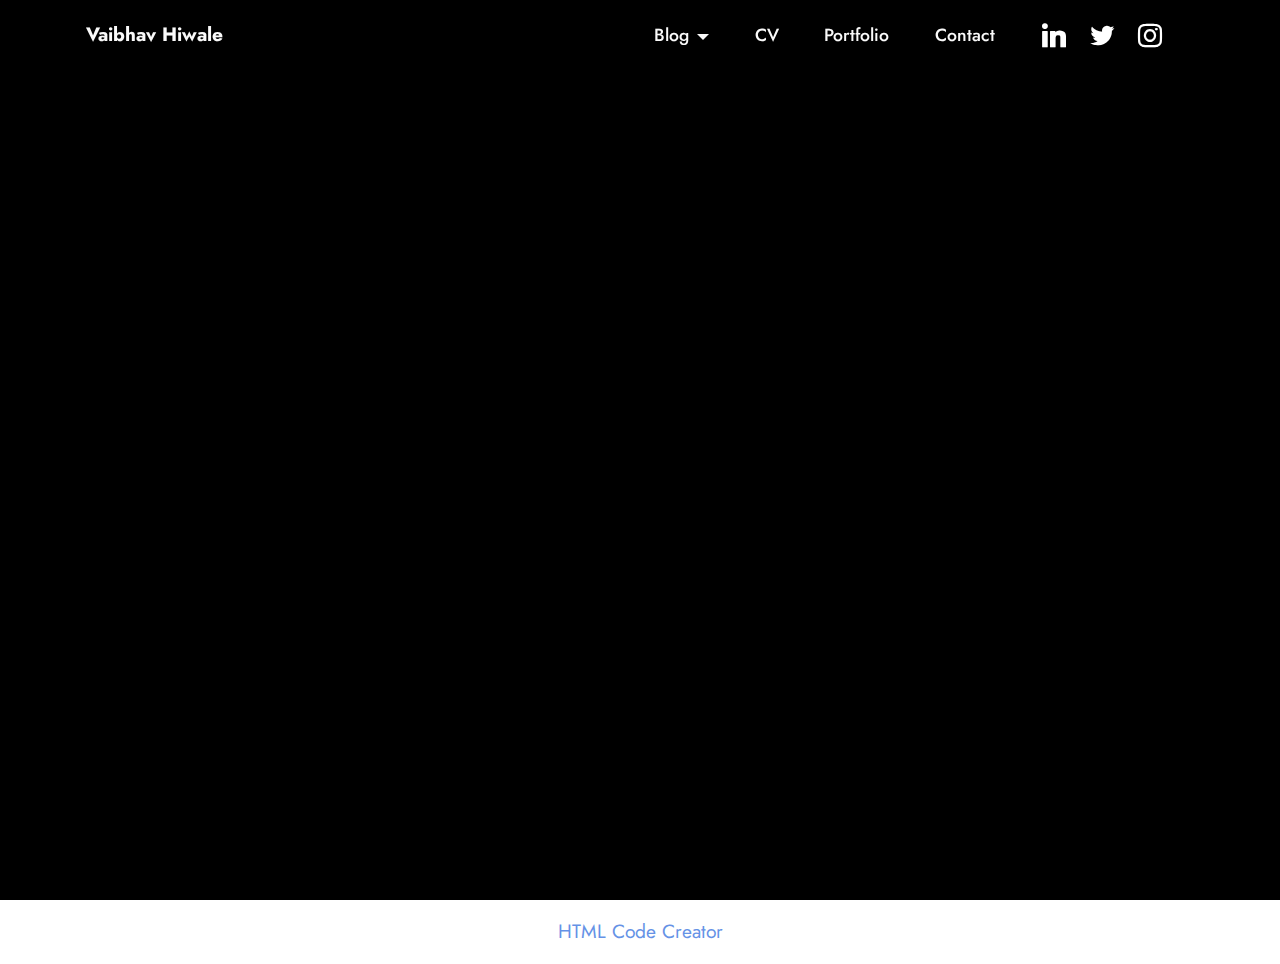
==== blog.html @ 2e1b5f5d "u" ====
<!DOCTYPE html>
<html  >
<head>
  <!-- Site made with Mobirise Website Builder v5.9.6, https://mobirise.com -->
  <meta charset="UTF-8">
  <meta http-equiv="X-UA-Compatible" content="IE=edge">
  <meta name="generator" content="Mobirise v5.9.6, mobirise.com">
  <meta name="viewport" content="width=device-width, initial-scale=1, minimum-scale=1">
  <link rel="shortcut icon" href="assets/images/website-128x128.png" type="image/x-icon">
  <meta name="description" content="">
  
  
  <title>Blog</title>
  <link rel="stylesheet" href="assets/bootstrap/css/bootstrap.min.css">
  <link rel="stylesheet" href="assets/bootstrap/css/bootstrap-grid.min.css">
  <link rel="stylesheet" href="assets/bootstrap/css/bootstrap-reboot.min.css">
  <link rel="stylesheet" href="assets/dropdown/css/style.css">
  <link rel="stylesheet" href="assets/socicon/css/styles.css">
  <link rel="stylesheet" href="assets/theme/css/style.css">
  <link rel="preload" href="https://fonts.googleapis.com/css?family=Jost:100,200,300,400,500,600,700,800,900,100i,200i,300i,400i,500i,600i,700i,800i,900i&display=swap" as="style" onload="this.onload=null;this.rel='stylesheet'">
  <noscript><link rel="stylesheet" href="https://fonts.googleapis.com/css?family=Jost:100,200,300,400,500,600,700,800,900,100i,200i,300i,400i,500i,600i,700i,800i,900i&display=swap"></noscript>
  <link rel="preload" as="style" href="assets/mobirise/css/mbr-additional.css"><link rel="stylesheet" href="assets/mobirise/css/mbr-additional.css" type="text/css">

  
  
  
</head>
<body>
  
  <section data-bs-version="5.1" class="menu menu1 cid-tHlv0m3XBg" once="menu" id="menu1-8">
    

    <nav class="navbar navbar-dropdown navbar-fixed-top navbar-expand-lg">
        <div class="container">
            <div class="navbar-brand">
                
                <span class="navbar-caption-wrap"><a class="navbar-caption text-white display-7" href="index.html">Vaibhav Hiwale</a></span>
            </div>
            <button class="navbar-toggler" type="button" data-toggle="collapse" data-bs-toggle="collapse" data-target="#navbarSupportedContent" data-bs-target="#navbarSupportedContent" aria-controls="navbarNavAltMarkup" aria-expanded="false" aria-label="Toggle navigation">
                <div class="hamburger">
                    <span></span>
                    <span></span>
                    <span></span>
                    <span></span>
                </div>
            </button>
            <div class="collapse navbar-collapse" id="navbarSupportedContent">
                <ul class="navbar-nav nav-dropdown nav-right" data-app-modern-menu="true"><li class="nav-item dropdown"><a class="nav-link link text-white text-primary dropdown-toggle display-4" href="page1.html" data-toggle="dropdown-submenu" data-bs-toggle="dropdown" data-bs-auto-close="outside" aria-expanded="false">Blog</a><div class="dropdown-menu" aria-labelledby="dropdown-303"><a class="text-white text-primary dropdown-item display-4" href="blog_lightyear.html">Lightyear</a><a class="text-white text-primary show dropdown-item display-4" href="nobel_laureate.html">Meet With Nobel Laureate</a></div></li><li class="nav-item"><a class="nav-link link text-white text-primary display-4" href="cv.html">CV</a></li><li class="nav-item"><a class="nav-link link text-white text-primary display-4" href="portfolio.html">Portfolio</a></li>
                    
                    <li class="nav-item"><a class="nav-link link text-white text-primary display-4" href="contact.html">Contact</a>
                    </li></ul>
                <div class="icons-menu">
                    <a class="iconfont-wrapper" href="https://www.linkedin.com/in/vaibhavhiwale/" target="_blank">
                        <span class="p-2 mbr-iconfont socicon-linkedin socicon"></span>
                    </a>
                    <a class="iconfont-wrapper" href="https://twitter.com/hiwale_vaibhav" target="_blank">
                        <span class="p-2 mbr-iconfont socicon-twitter socicon"></span>
                    </a>
                    <a class="iconfont-wrapper" href="https://www.instagram.com/hiwale.vaibhav/" target="_blank">
                        <span class="p-2 mbr-iconfont socicon-instagram socicon"></span>
                    </a>
                    
                </div>
                
            </div>
        </div>
    </nav>
</section>

<section data-bs-version="5.1" class="header1 cid-tHlH7FA0T0 mbr-fullscreen" id="header1-c">

    

    
    

    <div class="container">
        <div class="row justify-content-center">
            <div class="col-12 col-lg-12">
                
                <h2 class="mbr-section-subtitle mbr-fonts-style mb-3 display-1"></h2>
                <p class="mbr-text mbr-fonts-style display-7"></p>
                
            </div>
        </div>
    </div>
</section><section class="display-7" style="padding: 0;align-items: center;justify-content: center;flex-wrap: wrap;    align-content: center;display: flex;position: relative;height: 4rem;"><a href="https://mobiri.se/3037209" style="flex: 1 1;height: 4rem;position: absolute;width: 100%;z-index: 1;"><img alt="" style="height: 4rem;" src="[data-uri]"></a><p style="margin: 0;text-align: center;" class="display-7">&#8204;</p><a style="z-index:1" href="https://mobirise.com/builder/html-code-generator.html">HTML Code Creator</a></section><script src="assets/bootstrap/js/bootstrap.bundle.min.js"></script>  <script src="assets/smoothscroll/smooth-scroll.js"></script>  <script src="assets/ytplayer/index.js"></script>  <script src="assets/dropdown/js/navbar-dropdown.js"></script>  <script src="assets/theme/js/script.js"></script>  
  
  
</body>
</html>
---- assets/dropdown/css/style.css ----
.navbar-dropdown {
  left: 0;
  padding: 0;
  position: absolute;
  right: 0;
  top: 0;
  transition: all 0.45s ease;
  z-index: 1030;
  background: #282828; }
  .navbar-dropdown .navbar-logo {
    margin-right: 0.8rem;
    transition: margin 0.3s ease-in-out;
    vertical-align: middle; }
    .navbar-dropdown .navbar-logo img {
      height: 3.125rem;
      transition: all 0.3s ease-in-out; }
    .navbar-dropdown .navbar-logo.mbr-iconfont {
      font-size: 3.125rem;
      line-height: 3.125rem; }
  .navbar-dropdown .navbar-caption {
    font-weight: 700;
    white-space: normal;
    vertical-align: -4px;
    line-height: 3.125rem !important; }
    .navbar-dropdown .navbar-caption, .navbar-dropdown .navbar-caption:hover {
      color: inherit;
      text-decoration: none; }
  .navbar-dropdown .mbr-iconfont + .navbar-caption {
    vertical-align: -1px; }
  .navbar-dropdown.navbar-fixed-top {
    position: fixed; }
  .navbar-dropdown .navbar-brand span {
    vertical-align: -4px; }
  .navbar-dropdown.bg-color.transparent {
    background: none; }
  .navbar-dropdown.navbar-short .navbar-brand {
    padding: 0.625rem 0; }
    .navbar-dropdown.navbar-short .navbar-brand span {
      vertical-align: -1px; }
  .navbar-dropdown.navbar-short .navbar-caption {
    line-height: 2.375rem !important;
    vertical-align: -2px; }
  .navbar-dropdown.navbar-short .navbar-logo {
    margin-right: 0.5rem; }
    .navbar-dropdown.navbar-short .navbar-logo img {
      height: 2.375rem; }
    .navbar-dropdown.navbar-short .navbar-logo.mbr-iconfont {
      font-size: 2.375rem;
      line-height: 2.375rem; }
  .navbar-dropdown.navbar-short .mbr-table-cell {
    height: 3.625rem; }
  .navbar-dropdown .navbar-close {
    left: 0.6875rem;
    position: fixed;
    top: 0.75rem;
    z-index: 1000; }
  .navbar-dropdown .hamburger-icon {
    content: "";
    display: inline-block;
    vertical-align: middle;
    width: 16px;
    -webkit-box-shadow: 0 -6px 0 1px #282828,0 0 0 1px #282828,0 6px 0 1px #282828;
    -moz-box-shadow: 0 -6px 0 1px #282828,0 0 0 1px #282828,0 6px 0 1px #282828;
    box-shadow: 0 -6px 0 1px #282828,0 0 0 1px #282828,0 6px 0 1px #282828; }

.dropdown-menu .dropdown-toggle[data-toggle="dropdown-submenu"]::after {
  border-bottom: 0.35em solid transparent;
  border-left: 0.35em solid;
  border-right: 0;
  border-top: 0.35em solid transparent;
  margin-left: 0.3rem; }

.dropdown-menu .dropdown-item:focus {
  outline: 0; }

.nav-dropdown {
  font-size: 0.75rem;
  font-weight: 500;
  height: auto !important; }
  .nav-dropdown .nav-btn {
    padding-left: 1rem; }
  .nav-dropdown .link {
    margin: .667em 1.667em;
    font-weight: 500;
    padding: 0;
    transition: color .2s ease-in-out; }
    .nav-dropdown .link.dropdown-toggle {
      margin-right: 2.583em; }
      .nav-dropdown .link.dropdown-toggle::after {
        margin-left: .25rem;
        border-top: 0.35em solid;
        border-right: 0.35em solid transparent;
        border-left: 0.35em solid transparent;
        border-bottom: 0; }
      .nav-dropdown .link.dropdown-toggle[aria-expanded="true"] {
        margin: 0;
        padding: 0.667em 3.263em  0.667em 1.667em; }
  .nav-dropdown .link::after,
  .nav-dropdown .dropdown-item::after {
    color: inherit; }
  .nav-dropdown .btn {
    font-size: 0.75rem;
    font-weight: 700;
    letter-spacing: 0;
    margin-bottom: 0;
    padding-left: 1.25rem;
    padding-right: 1.25rem; }
  .nav-dropdown .dropdown-menu {
    border-radius: 0;
    border: 0;
    left: 0;
    margin: 0;
    padding-bottom: 1.25rem;
    padding-top: 1.25rem;
    position: relative; }
  .nav-dropdown .dropdown-submenu {
    margin-left: 0.125rem;
    top: 0; }
  .nav-dropdown .dropdown-item {
    font-weight: 500;
    line-height: 2;
    padding: 0.3846em 4.615em 0.3846em 1.5385em;
    position: relative;
    transition: color .2s ease-in-out, background-color .2s ease-in-out; }
    .nav-dropdown .dropdown-item::after {
      margin-top: -0.3077em;
      position: absolute;
      right: 1.1538em;
      top: 50%; }
    .nav-dropdown .dropdown-item:focus, .nav-dropdown .dropdown-item:hover {
      background: none; }

@media (max-width: 767px) {
  .nav-dropdown.navbar-toggleable-sm {
    bottom: 0;
    display: none;
    left: 0;
    overflow-x: hidden;
    position: fixed;
    top: 0;
    transform: translateX(-100%);
    -ms-transform: translateX(-100%);
    -webkit-transform: translateX(-100%);
    width: 18.75rem;
    z-index: 999; } }
.nav-dropdown.navbar-toggleable-xl {
  bottom: 0;
  display: none;
  left: 0;
  overflow-x: hidden;
  position: fixed;
  top: 0;
  transform: translateX(-100%);
  -ms-transform: translateX(-100%);
  -webkit-transform: translateX(-100%);
  width: 18.75rem;
  z-index: 999; }

.nav-dropdown-sm {
  display: block !important;
  overflow-x: hidden;
  overflow: auto;
  padding-top: 3.875rem; }
  .nav-dropdown-sm::after {
    content: "";
    display: block;
    height: 3rem;
    width: 100%; }
  .nav-dropdown-sm.collapse.in ~ .navbar-close {
    display: block !important; }
  .nav-dropdown-sm.collapsing, .nav-dropdown-sm.collapse.in {
    transform: translateX(0);
    -ms-transform: translateX(0);
    -webkit-transform: translateX(0);
    transition: all 0.25s ease-out;
    -webkit-transition: all 0.25s ease-out;
    background: #282828; }
  .nav-dropdown-sm.collapsing[aria-expanded="false"] {
    transform: translateX(-100%);
    -ms-transform: translateX(-100%);
    -webkit-transform: translateX(-100%); }
  .nav-dropdown-sm .nav-item {
    display: block;
    margin-left: 0 !important;
    padding-left: 0; }
  .nav-dropdown-sm .link,
  .nav-dropdown-sm .dropdown-item {
    border-top: 1px dotted rgba(255, 255, 255, 0.1);
    font-size: 0.8125rem;
    line-height: 1.6;
    margin: 0 !important;
    padding: 0.875rem 2.4rem 0.875rem 1.5625rem !important;
    position: relative;
    white-space: normal; }
    .nav-dropdown-sm .link:focus, .nav-dropdown-sm .link:hover,
    .nav-dropdown-sm .dropdown-item:focus,
    .nav-dropdown-sm .dropdown-item:hover {
      background: rgba(0, 0, 0, 0.2) !important;
      color: #c0a375; }
  .nav-dropdown-sm .nav-btn {
    position: relative;
    padding: 1.5625rem 1.5625rem 0 1.5625rem; }
    .nav-dropdown-sm .nav-btn::before {
      border-top: 1px dotted rgba(255, 255, 255, 0.1);
      content: "";
      left: 0;
      position: absolute;
      top: 0;
      width: 100%; }
    .nav-dropdown-sm .nav-btn + .nav-btn {
      padding-top: 0.625rem; }
      .nav-dropdown-sm .nav-btn + .nav-btn::before {
        display: none; }
  .nav-dropdown-sm .btn {
    padding: 0.625rem 0; }
  .nav-dropdown-sm .dropdown-toggle[data-toggle="dropdown-submenu"]::after {
    margin-left: .25rem;
    border-top: 0.35em solid;
    border-right: 0.35em solid transparent;
    border-left: 0.35em solid transparent;
    border-bottom: 0; }
  .nav-dropdown-sm .dropdown-toggle[data-toggle="dropdown-submenu"][aria-expanded="true"]::after {
    border-top: 0;
    border-right: 0.35em solid transparent;
    border-left: 0.35em solid transparent;
    border-bottom: 0.35em solid; }
  .nav-dropdown-sm .dropdown-menu {
    margin: 0;
    padding: 0;
    position: relative;
    top: 0;
    left: 0;
    width: 100%;
    border: 0;
    float: none;
    border-radius: 0;
    background: none; }
  .nav-dropdown-sm .dropdown-submenu {
    left: 100%;
    margin-left: 0.125rem;
    margin-top: -1.25rem;
    top: 0; }

.navbar-toggleable-sm .nav-dropdown .dropdown-menu {
  position: absolute; }

.navbar-toggleable-sm .nav-dropdown .dropdown-submenu {
  left: 100%;
  margin-left: 0.125rem;
  margin-top: -1.25rem;
  top: 0; }

.navbar-toggleable-sm.opened .nav-dropdown .dropdown-menu {
  position: relative; }

.navbar-toggleable-sm.opened .nav-dropdown .dropdown-submenu {
  left: 0;
  margin-left: 00rem;
  margin-top: 0rem;
  top: 0; }

.is-builder .nav-dropdown.collapsing {
  transition: none !important; }
---- assets/socicon/css/styles.css ----
@charset "UTF-8";

@font-face {
  font-family: 'Socicon';
  src:  url('../fonts/socicon.eot');
  src:  url('../fonts/socicon.eot?#iefix') format('embedded-opentype'),
    url('../fonts/socicon.woff2') format('woff2'),
    url('../fonts/socicon.ttf') format('truetype'),
    url('../fonts/socicon.woff') format('woff'),
    url('../fonts/socicon.svg#socicon') format('svg');
  font-weight: normal;
  font-style: normal;
  font-display: swap;
}

[data-icon]:before {
  font-family: "socicon" !important;
  content: attr(data-icon);
  font-style: normal !important;
  font-weight: normal !important;
  font-variant: normal !important;
  text-transform: none !important;
  speak: none;
  line-height: 1;
  -webkit-font-smoothing: antialiased;
  -moz-osx-font-smoothing: grayscale;
}

[class^="socicon-"], [class*=" socicon-"] {
  /* use !important to prevent issues with browser extensions that change fonts */
  font-family: 'Socicon' !important;
  speak: none;
  font-style: normal;
  font-weight: normal;
  font-variant: normal;
  text-transform: none;
  line-height: 1;

  /* Better Font Rendering =========== */
  -webkit-font-smoothing: antialiased;
  -moz-osx-font-smoothing: grayscale;
}

.socicon-eitaa:before {
  content: "\e97c";
}
.socicon-soroush:before {
  content: "\e97d";
}
.socicon-bale:before {
  content: "\e97e";
}
.socicon-zazzle:before {
  content: "\e97b";
}
.socicon-society6:before {
  content: "\e97a";
}
.socicon-redbubble:before {
  content: "\e979";
}
.socicon-avvo:before {
  content: "\e978";
}
.socicon-stitcher:before {
  content: "\e977";
}
.socicon-googlehangouts:before {
  content: "\e974";
}
.socicon-dlive:before {
  content: "\e975";
}
.socicon-vsco:before {
  content: "\e976";
}
.socicon-flipboard:before {
  content: "\e973";
}
.socicon-ubuntu:before {
  content: "\e958";
}
.socicon-artstation:before {
  content: "\e959";
}
.socicon-invision:before {
  content: "\e95a";
}
.socicon-torial:before {
  content: "\e95b";
}
.socicon-collectorz:before {
  content: "\e95c";
}
.socicon-seenthis:before {
  content: "\e95d";
}
.socicon-googleplaymusic:before {
  content: "\e95e";
}
.socicon-debian:before {
  content: "\e95f";
}
.socicon-filmfreeway:before {
  content: "\e960";
}
.socicon-gnome:before {
  content: "\e961";
}
.socicon-itchio:before {
  content: "\e962";
}
.socicon-jamendo:before {
  content: "\e963";
}
.socicon-mix:before {
  content: "\e964";
}
.socicon-sharepoint:before {
  content: "\e965";
}
.socicon-tinder:before {
  content: "\e966";
}
.socicon-windguru:before {
  content: "\e967";
}
.socicon-cdbaby:before {
  content: "\e968";
}
.socicon-elementaryos:before {
  content: "\e969";
}
.socicon-stage32:before {
  content: "\e96a";
}
.socicon-tiktok:before {
  content: "\e96b";
}
.socicon-gitter:before {
  content: "\e96c";
}
.socicon-letterboxd:before {
  content: "\e96d";
}
.socicon-threema:before {
  content: "\e96e";
}
.socicon-splice:before {
  content: "\e96f";
}
.socicon-metapop:before {
  content: "\e970";
}
.socicon-naver:before {
  content: "\e971";
}
.socicon-remote:before {
  content: "\e972";
}
.socicon-internet:before {
  content: "\e957";
}
.socicon-moddb:before {
  content: "\e94b";
}
.socicon-indiedb:before {
  content: "\e94c";
}
.socicon-traxsource:before {
  content: "\e94d";
}
.socicon-gamefor:before {
  content: "\e94e";
}
.socicon-pixiv:before {
  content: "\e94f";
}
.socicon-myanimelist:before {
  content: "\e950";
}
.socicon-blackberry:before {
  content: "\e951";
}
.socicon-wickr:before {
  content: "\e952";
}
.socicon-spip:before {
  content: "\e953";
}
.socicon-napster:before {
  content: "\e954";
}
.socicon-beatport:before {
  content: "\e955";
}
.socicon-hackerone:before {
  content: "\e956";
}
.socicon-hackernews:before {
  content: "\e946";
}
.socicon-smashwords:before {
  content: "\e947";
}
.socicon-kobo:before {
  content: "\e948";
}
.socicon-bookbub:before {
  content: "\e949";
}
.socicon-mailru:before {
  content: "\e94a";
}
.socicon-gitlab:before {
  content: "\e945";
}
.socicon-instructables:before {
  content: "\e944";
}
.socicon-portfolio:before {
  content: "\e943";
}
.socicon-codered:before {
  content: "\e940";
}
.socicon-origin:before {
  content: "\e941";
}
.socicon-nextdoor:before {
  content: "\e942";
}
.socicon-udemy:before {
  content: "\e93f";
}
.socicon-livemaster:before {
  content: "\e93e";
}
.socicon-crunchbase:before {
  content: "\e93b";
}
.socicon-homefy:before {
  content: "\e93c";
}
.socicon-calendly:before {
  content: "\e93d";
}
.socicon-realtor:before {
  content: "\e90f";
}
.socicon-tidal:before {
  content: "\e910";
}
.socicon-qobuz:before {
  content: "\e911";
}
.socicon-natgeo:before {
  content: "\e912";
}
.socicon-mastodon:before {
  content: "\e913";
}
.socicon-unsplash:before {
  content: "\e914";
}
.socicon-homeadvisor:before {
  content: "\e915";
}
.socicon-angieslist:before {
  content: "\e916";
}
.socicon-codepen:before {
  content: "\e917";
}
.socicon-slack:before {
  content: "\e918";
}
.socicon-openaigym:before {
  content: "\e919";
}
.socicon-logmein:before {
  content: "\e91a";
}
.socicon-fiverr:before {
  content: "\e91b";
}
.socicon-gotomeeting:before {
  content: "\e91c";
}
.socicon-aliexpress:before {
  content: "\e91d";
}
.socicon-guru:before {
  content: "\e91e";
}
.socicon-appstore:before {
  content: "\e91f";
}
.socicon-homes:before {
  content: "\e920";
}
.socicon-zoom:before {
  content: "\e921";
}
.socicon-alibaba:before {
  content: "\e922";
}
.socicon-craigslist:before {
  content: "\e923";
}
.socicon-wix:before {
  content: "\e924";
}
.socicon-redfin:before {
  content: "\e925";
}
.socicon-googlecalendar:before {
  content: "\e926";
}
.socicon-shopify:before {
  content: "\e927";
}
.socicon-freelancer:before {
  content: "\e928";
}
.socicon-seedrs:before {
  content: "\e929";
}
.socicon-bing:before {
  content: "\e92a";
}
.socicon-doodle:before {
  content: "\e92b";
}
.socicon-bonanza:before {
  content: "\e92c";
}
.socicon-squarespace:before {
  content: "\e92d";
}
.socicon-toptal:before {
  content: "\e92e";
}
.socicon-gust:before {
  content: "\e92f";
}
.socicon-ask:before {
  content: "\e930";
}
.socicon-trulia:before {
  content: "\e931";
}
.socicon-loomly:before {
  content: "\e932";
}
.socicon-ghost:before {
  content: "\e933";
}
.socicon-upwork:before {
  content: "\e934";
}
.socicon-fundable:before {
  content: "\e935";
}
.socicon-booking:before {
  content: "\e936";
}
.socicon-googlemaps:before {
  content: "\e937";
}
.socicon-zillow:before {
  content: "\e938";
}
.socicon-niconico:before {
  content: "\e939";
}
.socicon-toneden:before {
  content: "\e93a";
}
.socicon-augment:before {
  content: "\e908";
}
.socicon-bitbucket:before {
  content: "\e909";
}
.socicon-fyuse:before {
  content: "\e90a";
}
.socicon-yt-gaming:before {
  content: "\e90b";
}
.socicon-sketchfab:before {
  content: "\e90c";
}
.socicon-mobcrush:before {
  content: "\e90d";
}
.socicon-microsoft:before {
  content: "\e90e";
}
.socicon-pandora:before {
  content: "\e907";
}
.socicon-messenger:before {
  content: "\e906";
}
.socicon-gamewisp:before {
  content: "\e905";
}
.socicon-bloglovin:before {
  content: "\e904";
}
.socicon-tunein:before {
  content: "\e903";
}
.socicon-gamejolt:before {
  content: "\e901";
}
.socicon-trello:before {
  content: "\e902";
}
.socicon-spreadshirt:before {
  content: "\e900";
}
.socicon-500px:before {
  content: "\e000";
}
.socicon-8tracks:before {
  content: "\e001";
}
.socicon-airbnb:before {
  content: "\e002";
}
.socicon-alliance:before {
  content: "\e003";
}
.socicon-amazon:before {
  content: "\e004";
}
.socicon-amplement:before {
  content: "\e005";
}
.socicon-android:before {
  content: "\e006";
}
.socicon-angellist:before {
  content: "\e007";
}
.socicon-apple:before {
  content: "\e008";
}
.socicon-appnet:before {
  content: "\e009";
}
.socicon-baidu:before {
  content: "\e00a";
}
.socicon-bandcamp:before {
  content: "\e00b";
}
.socicon-battlenet:before {
  content: "\e00c";
}
.socicon-mixer:before {
  content: "\e00d";
}
.socicon-bebee:before {
  content: "\e00e";
}
.socicon-bebo:before {
  content: "\e00f";
}
.socicon-behance:before {
  content: "\e010";
}
.socicon-blizzard:before {
  content: "\e011";
}
.socicon-blogger:before {
  content: "\e012";
}
.socicon-buffer:before {
  content: "\e013";
}
.socicon-chrome:before {
  content: "\e014";
}
.socicon-coderwall:before {
  content: "\e015";
}
.socicon-curse:before {
  content: "\e016";
}
.socicon-dailymotion:before {
  content: "\e017";
}
.socicon-deezer:before {
  content: "\e018";
}
.socicon-delicious:before {
  content: "\e019";
}
.socicon-deviantart:before {
  content: "\e01a";
}
.socicon-diablo:before {
  content: "\e01b";
}
.socicon-digg:before {
  content: "\e01c";
}
.socicon-discord:before {
  content: "\e01d";
}
.socicon-disqus:before {
  content: "\e01e";
}
.socicon-douban:before {
  content: "\e01f";
}
.socicon-draugiem:before {
  content: "\e020";
}
.socicon-dribbble:before {
  content: "\e021";
}
.socicon-drupal:before {
  content: "\e022";
}
.socicon-ebay:before {
  content: "\e023";
}
.socicon-ello:before {
  content: "\e024";
}
.socicon-endomodo:before {
  content: "\e025";
}
.socicon-envato:before {
  content: "\e026";
}
.socicon-etsy:before {
  content: "\e027";
}
.socicon-facebook:before {
  content: "\e028";
}
.socicon-feedburner:before {
  content: "\e029";
}
.socicon-filmweb:before {
  content: "\e02a";
}
.socicon-firefox:before {
  content: "\e02b";
}
.socicon-flattr:before {
  content: "\e02c";
}
.socicon-flickr:before {
  content: "\e02d";
}
.socicon-formulr:before {
  content: "\e02e";
}
.socicon-forrst:before {
  content: "\e02f";
}
.socicon-foursquare:before {
  content: "\e030";
}
.socicon-friendfeed:before {
  content: "\e031";
}
.socicon-github:before {
  content: "\e032";
}
.socicon-goodreads:before {
  content: "\e033";
}
.socicon-google:before {
  content: "\e034";
}
.socicon-googlescholar:before {
  content: "\e035";
}
.socicon-googlegroups:before {
  content: "\e036";
}
.socicon-googlephotos:before {
  content: "\e037";
}
.socicon-googleplus:before {
  content: "\e038";
}
.socicon-grooveshark:before {
  content: "\e039";
}
.socicon-hackerrank:before {
  content: "\e03a";
}
.socicon-hearthstone:before {
  content: "\e03b";
}
.socicon-hellocoton:before {
  content: "\e03c";
}
.socicon-heroes:before {
  content: "\e03d";
}
.socicon-smashcast:before {
  content: "\e03e";
}
.socicon-horde:before {
  content: "\e03f";
}
.socicon-houzz:before {
  content: "\e040";
}
.socicon-icq:before {
  content: "\e041";
}
.socicon-identica:before {
  content: "\e042";
}
.socicon-imdb:before {
  content: "\e043";
}
.socicon-instagram:before {
  content: "\e044";
}
.socicon-issuu:before {
  content: "\e045";
}
.socicon-istock:before {
  content: "\e046";
}
.socicon-itunes:before {
  content: "\e047";
}
.socicon-keybase:before {
  content: "\e048";
}
.socicon-lanyrd:before {
  content: "\e049";
}
.socicon-lastfm:before {
  content: "\e04a";
}
.socicon-line:before {
  content: "\e04b";
}
.socicon-linkedin:before {
  content: "\e04c";
}
.socicon-livejournal:before {
  content: "\e04d";
}
.socicon-lyft:before {
  content: "\e04e";
}
.socicon-macos:before {
  content: "\e04f";
}
.socicon-mail:before {
  content: "\e050";
}
.socicon-medium:before {
  content: "\e051";
}
.socicon-meetup:before {
  content: "\e052";
}
.socicon-mixcloud:before {
  content: "\e053";
}
.socicon-modelmayhem:before {
  content: "\e054";
}
.socicon-mumble:before {
  content: "\e055";
}
.socicon-myspace:before {
  content: "\e056";
}
.socicon-newsvine:before {
  content: "\e057";
}
.socicon-nintendo:before {
  content: "\e058";
}
.socicon-npm:before {
  content: "\e059";
}
.socicon-odnoklassniki:before {
  content: "\e05a";
}
.socicon-openid:before {
  content: "\e05b";
}
.socicon-opera:before {
  content: "\e05c";
}
.socicon-outlook:before {
  content: "\e05d";
}
.socicon-overwatch:before {
  content: "\e05e";
}
.socicon-patreon:before {
  content: "\e05f";
}
.socicon-paypal:before {
  content: "\e060";
}
.socicon-periscope:before {
  content: "\e061";
}
.socicon-persona:before {
  content: "\e062";
}
.socicon-pinterest:before {
  content: "\e063";
}
.socicon-play:before {
  content: "\e064";
}
.socicon-player:before {
  content: "\e065";
}
.socicon-playstation:before {
  content: "\e066";
}
.socicon-pocket:before {
  content: "\e067";
}
.socicon-qq:before {
  content: "\e068";
}
.socicon-quora:before {
  content: "\e069";
}
.socicon-raidcall:before {
  content: "\e06a";
}
.socicon-ravelry:before {
  content: "\e06b";
}
.socicon-reddit:before {
  content: "\e06c";
}
.socicon-renren:before {
  content: "\e06d";
}
.socicon-researchgate:before {
  content: "\e06e";
}
.socicon-residentadvisor:before {
  content: "\e06f";
}
.socicon-reverbnation:before {
  content: "\e070";
}
.socicon-rss:before {
  content: "\e071";
}
.socicon-sharethis:before {
  content: "\e072";
}
.socicon-skype:before {
  content: "\e073";
}
.socicon-slideshare:before {
  content: "\e074";
}
.socicon-smugmug:before {
  content: "\e075";
}
.socicon-snapchat:before {
  content: "\e076";
}
.socicon-songkick:before {
  content: "\e077";
}
.socicon-soundcloud:before {
  content: "\e078";
}
.socicon-spotify:before {
  content: "\e079";
}
.socicon-stackexchange:before {
  content: "\e07a";
}
.socicon-stackoverflow:before {
  content: "\e07b";
}
.socicon-starcraft:before {
  content: "\e07c";
}
.socicon-stayfriends:before {
  content: "\e07d";
}
.socicon-steam:before {
  content: "\e07e";
}
.socicon-storehouse:before {
  content: "\e07f";
}
.socicon-strava:before {
  content: "\e080";
}
.socicon-streamjar:before {
  content: "\e081";
}
.socicon-stumbleupon:before {
  content: "\e082";
}
.socicon-swarm:before {
  content: "\e083";
}
.socicon-teamspeak:before {
  content: "\e084";
}
.socicon-teamviewer:before {
  content: "\e085";
}
.socicon-technorati:before {
  content: "\e086";
}
.socicon-telegram:before {
  content: "\e087";
}
.socicon-tripadvisor:before {
  content: "\e088";
}
.socicon-tripit:before {
  content: "\e089";
}
.socicon-triplej:before {
  content: "\e08a";
}
.socicon-tumblr:before {
  content: "\e08b";
}
.socicon-twitch:before {
  content: "\e08c";
}
.socicon-twitter:before {
  content: "\e08d";
}
.socicon-uber:before {
  content: "\e08e";
}
.socicon-ventrilo:before {
  content: "\e08f";
}
.socicon-viadeo:before {
  content: "\e090";
}
.socicon-viber:before {
  content: "\e091";
}
.socicon-viewbug:before {
  content: "\e092";
}
.socicon-vimeo:before {
  content: "\e093";
}
.socicon-vine:before {
  content: "\e094";
}
.socicon-vkontakte:before {
  content: "\e095";
}
.socicon-warcraft:before {
  content: "\e096";
}
.socicon-wechat:before {
  content: "\e097";
}
.socicon-weibo:before {
  content: "\e098";
}
.socicon-whatsapp:before {
  content: "\e099";
}
.socicon-wikipedia:before {
  content: "\e09a";
}
.socicon-windows:before {
  content: "\e09b";
}
.socicon-wordpress:before {
  content: "\e09c";
}
.socicon-wykop:before {
  content: "\e09d";
}
.socicon-xbox:before {
  content: "\e09e";
}
.socicon-xing:before {
  content: "\e09f";
}
.socicon-yahoo:before {
  content: "\e0a0";
}
.socicon-yammer:before {
  content: "\e0a1";
}
.socicon-yandex:before {
  content: "\e0a2";
}
.socicon-yelp:before {
  content: "\e0a3";
}
.socicon-younow:before {
  content: "\e0a4";
}
.socicon-youtube:before {
  content: "\e0a5";
}
.socicon-zapier:before {
  content: "\e0a6";
}
.socicon-zerply:before {
  content: "\e0a7";
}
.socicon-zomato:before {
  content: "\e0a8";
}
.socicon-zynga:before {
  content: "\e0a9";
}
---- assets/theme/css/style.css ----
@charset "UTF-8";
section {
  background-color: #ffffff;
}

body {
  font-style: normal;
  line-height: 1.5;
  font-weight: 400;
  color: #232323;
  position: relative;
}

button {
  background-color: transparent;
  border-color: transparent;
}

section,
.container,
.container-fluid {
  position: relative;
  word-wrap: break-word;
}

a.mbr-iconfont:hover {
  text-decoration: none;
}

.article .lead p,
.article .lead ul,
.article .lead ol,
.article .lead pre,
.article .lead blockquote {
  margin-bottom: 0;
}

a {
  font-style: normal;
  font-weight: 400;
  cursor: pointer;
}
a, a:hover {
  text-decoration: none;
}

.mbr-section-title {
  font-style: normal;
  line-height: 1.3;
}

.mbr-section-subtitle {
  line-height: 1.3;
}

.mbr-text {
  font-style: normal;
  line-height: 1.7;
}

h1,
h2,
h3,
h4,
h5,
h6,
.display-1,
.display-2,
.display-4,
.display-5,
.display-7,
span,
p,
a {
  line-height: 1;
  word-break: break-word;
  word-wrap: break-word;
  font-weight: 400;
}

b,
strong {
  font-weight: bold;
}

input:-webkit-autofill, input:-webkit-autofill:hover, input:-webkit-autofill:focus, input:-webkit-autofill:active {
  transition-delay: 9999s;
  -webkit-transition-property: background-color, color;
  transition-property: background-color, color;
}

textarea[type=hidden] {
  display: none;
}

section {
  background-position: 50% 50%;
  background-repeat: no-repeat;
  background-size: cover;
}
section .mbr-background-video,
section .mbr-background-video-preview {
  position: absolute;
  bottom: 0;
  left: 0;
  right: 0;
  top: 0;
}

.hidden {
  visibility: hidden;
}

.mbr-z-index20 {
  z-index: 20;
}

/*! Base colors */
.mbr-white {
  color: #ffffff;
}

.mbr-black {
  color: #111111;
}

.mbr-bg-white {
  background-color: #ffffff;
}

.mbr-bg-black {
  background-color: #000000;
}

/*! Text-aligns */
.align-left {
  text-align: left;
}

.align-center {
  text-align: center;
}

.align-right {
  text-align: right;
}

/*! Font-weight  */
.mbr-light {
  font-weight: 300;
}

.mbr-regular {
  font-weight: 400;
}

.mbr-semibold {
  font-weight: 500;
}

.mbr-bold {
  font-weight: 700;
}

/*! Media  */
.media-content {
  flex-basis: 100%;
}

.media-container-row {
  display: flex;
  flex-direction: row;
  flex-wrap: wrap;
  justify-content: center;
  align-content: center;
  align-items: start;
}
.media-container-row .media-size-item {
  width: 400px;
}

.media-container-column {
  display: flex;
  flex-direction: column;
  flex-wrap: wrap;
  justify-content: center;
  align-content: center;
  align-items: stretch;
}
.media-container-column > * {
  width: 100%;
}

@media (min-width: 992px) {
  .media-container-row {
    flex-wrap: nowrap;
  }
}
figure {
  margin-bottom: 0;
  overflow: hidden;
}

figure[mbr-media-size] {
  transition: width 0.1s;
}

img,
iframe {
  display: block;
  width: 100%;
}

.card {
  background-color: transparent;
  border: none;
}

.card-box {
  width: 100%;
}

.card-img {
  text-align: center;
  flex-shrink: 0;
  -webkit-flex-shrink: 0;
}

.media {
  max-width: 100%;
  margin: 0 auto;
}

.mbr-figure {
  align-self: center;
}

.media-container > div {
  max-width: 100%;
}

.mbr-figure img,
.card-img img {
  width: 100%;
}

@media (max-width: 991px) {
  .media-size-item {
    width: auto !important;
  }

  .media {
    width: auto;
  }

  .mbr-figure {
    width: 100% !important;
  }
}
/*! Buttons */
.mbr-section-btn {
  margin-left: -0.6rem;
  margin-right: -0.6rem;
  font-size: 0;
}

.btn {
  font-weight: 600;
  border-width: 1px;
  font-style: normal;
  margin: 0.6rem 0.6rem;
  white-space: normal;
  transition: all 0.2s ease-in-out;
  display: inline-flex;
  align-items: center;
  justify-content: center;
  word-break: break-word;
}

.btn-sm {
  font-weight: 600;
  letter-spacing: 0px;
  transition: all 0.3s ease-in-out;
}

.btn-md {
  font-weight: 600;
  letter-spacing: 0px;
  transition: all 0.3s ease-in-out;
}

.btn-lg {
  font-weight: 600;
  letter-spacing: 0px;
  transition: all 0.3s ease-in-out;
}

.btn-form {
  margin: 0;
}
.btn-form:hover {
  cursor: pointer;
}

nav .mbr-section-btn {
  margin-left: 0rem;
  margin-right: 0rem;
}

/*! Btn icon margin */
.btn .mbr-iconfont,
.btn.btn-sm .mbr-iconfont {
  order: 1;
  cursor: pointer;
  margin-left: 0.5rem;
  vertical-align: sub;
}

.btn.btn-md .mbr-iconfont,
.btn.btn-md .mbr-iconfont {
  margin-left: 0.8rem;
}

.mbr-regular {
  font-weight: 400;
}

.mbr-semibold {
  font-weight: 500;
}

.mbr-bold {
  font-weight: 700;
}

[type=submit] {
  -webkit-appearance: none;
}

/*! Full-screen */
.mbr-fullscreen .mbr-overlay {
  min-height: 100vh;
}

.mbr-fullscreen {
  display: flex;
  display: -moz-flex;
  display: -ms-flex;
  display: -o-flex;
  align-items: center;
  min-height: 100vh;
  padding-top: 3rem;
  padding-bottom: 3rem;
}

/*! Map */
.map {
  height: 25rem;
  position: relative;
}
.map iframe {
  width: 100%;
  height: 100%;
}

/*! Scroll to top arrow */
.mbr-arrow-up {
  bottom: 25px;
  right: 90px;
  position: fixed;
  text-align: right;
  z-index: 5000;
  color: #ffffff;
  font-size: 22px;
}

.mbr-arrow-up a {
  background: rgba(0, 0, 0, 0.2);
  border-radius: 50%;
  color: #fff;
  display: inline-block;
  height: 60px;
  width: 60px;
  border: 2px solid #fff;
  outline-style: none !important;
  position: relative;
  text-decoration: none;
  transition: all 0.3s ease-in-out;
  cursor: pointer;
  text-align: center;
}
.mbr-arrow-up a:hover {
  background-color: rgba(0, 0, 0, 0.4);
}
.mbr-arrow-up a i {
  line-height: 60px;
}

.mbr-arrow-up-icon {
  display: block;
  color: #fff;
}

.mbr-arrow-up-icon::before {
  content: "›";
  display: inline-block;
  font-family: serif;
  font-size: 22px;
  line-height: 1;
  font-style: normal;
  position: relative;
  top: 6px;
  left: -4px;
  transform: rotate(-90deg);
}

/*! Arrow Down */
.mbr-arrow {
  position: absolute;
  bottom: 45px;
  left: 50%;
  width: 60px;
  height: 60px;
  cursor: pointer;
  background-color: rgba(80, 80, 80, 0.5);
  border-radius: 50%;
  transform: translateX(-50%);
}
@media (max-width: 767px) {
  .mbr-arrow {
    display: none;
  }
}
.mbr-arrow > a {
  display: inline-block;
  text-decoration: none;
  outline-style: none;
  -webkit-animation: arrowdown 1.7s ease-in-out infinite;
          animation: arrowdown 1.7s ease-in-out infinite;
  color: #ffffff;
}
.mbr-arrow > a > i {
  position: absolute;
  top: -2px;
  left: 15px;
  font-size: 2rem;
}

#scrollToTop a i::before {
  content: "";
  position: absolute;
  display: block;
  border-bottom: 2.5px solid #fff;
  border-left: 2.5px solid #fff;
  width: 27.8%;
  height: 27.8%;
  left: 50%;
  top: 51%;
  transform: translateY(-30%) translateX(-50%) rotate(135deg);
}

@keyframes arrowdown {
  0% {
    transform: translateY(0px);
  }
  50% {
    transform: translateY(-5px);
  }
  100% {
    transform: translateY(0px);
  }
}
@-webkit-keyframes arrowdown {
  0% {
    transform: translateY(0px);
  }
  50% {
    transform: translateY(-5px);
  }
  100% {
    transform: translateY(0px);
  }
}
@media (max-width: 500px) {
  .mbr-arrow-up {
    left: 0;
    right: 0;
    text-align: center;
  }
}
/*Gradients animation*/
@keyframes gradient-animation {
  from {
    background-position: 0% 100%;
    -webkit-animation-timing-function: ease-in-out;
            animation-timing-function: ease-in-out;
  }
  to {
    background-position: 100% 0%;
    -webkit-animation-timing-function: ease-in-out;
            animation-timing-function: ease-in-out;
  }
}
@-webkit-keyframes gradient-animation {
  from {
    background-position: 0% 100%;
    -webkit-animation-timing-function: ease-in-out;
            animation-timing-function: ease-in-out;
  }
  to {
    background-position: 100% 0%;
    -webkit-animation-timing-function: ease-in-out;
            animation-timing-function: ease-in-out;
  }
}
.bg-gradient {
  background-size: 200% 200%;
  animation: gradient-animation 5s infinite alternate;
  -webkit-animation: gradient-animation 5s infinite alternate;
}

.menu .navbar-brand {
  display: -webkit-flex;
}
.menu .navbar-brand span {
  display: flex;
  display: -webkit-flex;
}
.menu .navbar-brand .navbar-caption-wrap {
  display: -webkit-flex;
}
.menu .navbar-brand .navbar-logo img {
  display: -webkit-flex;
  width: auto;
}
@media (min-width: 768px) and (max-width: 991px) {
  .menu .navbar-toggleable-sm .navbar-nav {
    display: -ms-flexbox;
  }
}
@media (max-width: 991px) {
  .menu .navbar-collapse {
    max-height: 93.5vh;
  }
  .menu .navbar-collapse.show {
    overflow: auto;
  }
}
@media (min-width: 992px) {
  .menu .navbar-nav.nav-dropdown {
    display: -webkit-flex;
  }
  .menu .navbar-toggleable-sm .navbar-collapse {
    display: -webkit-flex !important;
  }
  .menu .collapsed .navbar-collapse {
    max-height: 93.5vh;
  }
  .menu .collapsed .navbar-collapse.show {
    overflow: auto;
  }
}
@media (max-width: 767px) {
  .menu .navbar-collapse {
    max-height: 80vh;
  }
}

.nav-link .mbr-iconfont {
  margin-right: 0.5rem;
}

.navbar {
  display: -webkit-flex;
  -webkit-flex-wrap: wrap;
  -webkit-align-items: center;
  -webkit-justify-content: space-between;
}

.navbar-collapse {
  -webkit-flex-basis: 100%;
  -webkit-flex-grow: 1;
  -webkit-align-items: center;
}

.nav-dropdown .link {
  padding: 0.667em 1.667em !important;
  margin: 0 !important;
}

.nav {
  display: -webkit-flex;
  -webkit-flex-wrap: wrap;
}

.row {
  display: -webkit-flex;
  -webkit-flex-wrap: wrap;
}

.justify-content-center {
  -webkit-justify-content: center;
}

.form-inline {
  display: -webkit-flex;
}

.card-wrapper {
  -webkit-flex: 1;
}

.carousel-control {
  z-index: 10;
  display: -webkit-flex;
}

.carousel-controls {
  display: -webkit-flex;
}

.media {
  display: -webkit-flex;
}

.form-group:focus {
  outline: none;
}

.jq-selectbox__select {
  padding: 7px 0;
  position: relative;
}

.jq-selectbox__dropdown {
  overflow: hidden;
  border-radius: 10px;
  position: absolute;
  top: 100%;
  left: 0 !important;
  width: 100% !important;
}

.jq-selectbox__trigger-arrow {
  right: 0;
  transform: translateY(-50%);
}

.jq-selectbox li {
  padding: 1.07em 0.5em;
}

input[type=range] {
  padding-left: 0 !important;
  padding-right: 0 !important;
}

.modal-dialog,
.modal-content {
  height: 100%;
}

.modal-dialog .carousel-inner {
  height: calc(100vh - 1.75rem);
}
@media (max-width: 575px) {
  .modal-dialog .carousel-inner {
    height: calc(100vh - 1rem);
  }
}

.carousel-item {
  text-align: center;
}

.carousel-item img {
  margin: auto;
}

.navbar-toggler {
  align-self: flex-start;
  padding: 0.25rem 0.75rem;
  font-size: 1.25rem;
  line-height: 1;
  background: transparent;
  border: 1px solid transparent;
  border-radius: 0.25rem;
}

.navbar-toggler:focus,
.navbar-toggler:hover {
  text-decoration: none;
  box-shadow: none;
}

.navbar-toggler-icon {
  display: inline-block;
  width: 1.5em;
  height: 1.5em;
  vertical-align: middle;
  content: "";
  background: no-repeat center center;
  background-size: 100% 100%;
}

.navbar-toggler-left {
  position: absolute;
  left: 1rem;
}

.navbar-toggler-right {
  position: absolute;
  right: 1rem;
}

.card-img {
  width: auto;
}

.menu .navbar.collapsed:not(.beta-menu) {
  flex-direction: column;
}

.carousel-item.active,
.carousel-item-next,
.carousel-item-prev {
  display: flex;
}

.note-air-layout .dropup .dropdown-menu,
.note-air-layout .navbar-fixed-bottom .dropdown .dropdown-menu {
  bottom: initial !important;
}

html,
body {
  height: auto;
  min-height: 100vh;
}

.dropup .dropdown-toggle::after {
  display: none;
}

.form-asterisk {
  font-family: initial;
  position: absolute;
  top: -2px;
  font-weight: normal;
}

.form-control-label {
  position: relative;
  cursor: pointer;
  margin-bottom: 0.357em;
  padding: 0;
}

.alert {
  color: #ffffff;
  border-radius: 0;
  border: 0;
  font-size: 1.1rem;
  line-height: 1.5;
  margin-bottom: 1.875rem;
  padding: 1.25rem;
  position: relative;
  text-align: center;
}
.alert.alert-form::after {
  background-color: inherit;
  bottom: -7px;
  content: "";
  display: block;
  height: 14px;
  left: 50%;
  margin-left: -7px;
  position: absolute;
  transform: rotate(45deg);
  width: 14px;
}

.form-control {
  background-color: #ffffff;
  background-clip: border-box;
  color: #232323;
  line-height: 1rem !important;
  height: auto;
  padding: 0.6rem 1.2rem;
  transition: border-color 0.25s ease 0s;
  border: 1px solid transparent !important;
  border-radius: 4px;
  box-shadow: rgba(0, 0, 0, 0.07) 0px 1px 1px 0px, rgba(0, 0, 0, 0.07) 0px 1px 3px 0px, rgba(0, 0, 0, 0.03) 0px 0px 0px 1px;
}
.form-active .form-control:invalid {
  border-color: red;
}

form .row {
  margin-left: -0.6rem;
  margin-right: -0.6rem;
}
form .row [class*=col] {
  padding-left: 0.6rem;
  padding-right: 0.6rem;
}

form .mbr-section-btn {
  margin: 0;
  padding-left: 0.6rem;
  padding-right: 0.6rem;
}

form .btn {
  display: flex;
  padding: 0.6rem 1.2rem;
  margin: 0;
}

form .form-check-input {
  margin-top: 0.5;
}

textarea.form-control {
  line-height: 1.5rem !important;
}

.form-group {
  margin-bottom: 1.2rem;
}

.form-control,
form .btn {
  min-height: 48px;
}

.gdpr-block label span.textGDPR input[name=gdpr] {
  top: 7px;
}

.form-control:focus {
  box-shadow: none;
}

:focus {
  outline: none;
}

.mbr-overlay {
  background-color: #000;
  bottom: 0;
  left: 0;
  opacity: 0.5;
  position: absolute;
  right: 0;
  top: 0;
  z-index: 0;
  pointer-events: none;
}

blockquote {
  font-style: italic;
  padding: 3rem;
  font-size: 1.09rem;
  position: relative;
  border-left: 3px solid;
}

ul,
ol,
pre,
blockquote {
  margin-bottom: 2.3125rem;
}

.mt-4 {
  margin-top: 2rem !important;
}

.mb-4 {
  margin-bottom: 2rem !important;
}

@media (min-width: 992px) {
  .container {
    padding-left: 16px;
    padding-right: 16px;
  }

  .row {
    margin-left: -16px;
    margin-right: -16px;
  }
  .row > [class*=col] {
    padding-left: 16px;
    padding-right: 16px;
  }
}
@media (min-width: 768px) {
  .container-fluid {
    padding-left: 32px;
    padding-right: 32px;
  }
}
@media (min-width: 768px) and (max-width: 991px) {
  .mbr-container {
    padding-left: 32px;
    padding-right: 32px;
  }
}
@media (max-width: 767px) {
  .mbr-container {
    padding-left: 16px;
    padding-right: 16px;
  }
}
.card-wrapper,
.item-wrapper {
  overflow: hidden;
}

.app-video-wrapper > img {
  opacity: 1;
}

.item {
  position: relative;
}

.dropdown-menu .dropdown-menu {
  left: 100%;
}

.dropdown-item + .dropdown-menu {
  display: none;
}

.dropdown-item:hover + .dropdown-menu,
.dropdown-menu:hover {
  display: block;
}

@media (min-aspect-ratio: 16/9) {
  .mbr-video-foreground {
    height: 300% !important;
    top: -100% !important;
  }
}
@media (max-aspect-ratio: 16/9) {
  .mbr-video-foreground {
    width: 300% !important;
    left: -100% !important;
  }
}.engine {
	position: absolute;
	text-indent: -2400px;
	text-align: center;
	padding: 0;
	top: 0;
	left: -2400px;
}
---- assets/mobirise/css/mbr-additional.css ----
body {
  font-family: Jost;
}
.display-1 {
  font-family: 'Jost', sans-serif;
  font-size: 4.6rem;
  line-height: 1.1;
}
.display-1 > .mbr-iconfont {
  font-size: 5.75rem;
}
.display-2 {
  font-family: 'Jost', sans-serif;
  font-size: 3rem;
  line-height: 1.1;
}
.display-2 > .mbr-iconfont {
  font-size: 3.75rem;
}
.display-4 {
  font-family: 'Jost', sans-serif;
  font-size: 1.1rem;
  line-height: 1.5;
}
.display-4 > .mbr-iconfont {
  font-size: 1.375rem;
}
.display-5 {
  font-family: 'Jost', sans-serif;
  font-size: 2rem;
  line-height: 1.5;
}
.display-5 > .mbr-iconfont {
  font-size: 2.5rem;
}
.display-7 {
  font-family: 'Jost', sans-serif;
  font-size: 1.2rem;
  line-height: 1.5;
}
.display-7 > .mbr-iconfont {
  font-size: 1.5rem;
}
/* ---- Fluid typography for mobile devices ---- */
/* 1.4 - font scale ratio ( bootstrap == 1.42857 ) */
/* 100vw - current viewport width */
/* (48 - 20)  48 == 48rem == 768px, 20 == 20rem == 320px(minimal supported viewport) */
/* 0.65 - min scale variable, may vary */
@media (max-width: 992px) {
  .display-1 {
    font-size: 3.68rem;
  }
}
@media (max-width: 768px) {
  .display-1 {
    font-size: 3.22rem;
    font-size: calc( 2.26rem + (4.6 - 2.26) * ((100vw - 20rem) / (48 - 20)));
    line-height: calc( 1.1 * (2.26rem + (4.6 - 2.26) * ((100vw - 20rem) / (48 - 20))));
  }
  .display-2 {
    font-size: 2.4rem;
    font-size: calc( 1.7rem + (3 - 1.7) * ((100vw - 20rem) / (48 - 20)));
    line-height: calc( 1.3 * (1.7rem + (3 - 1.7) * ((100vw - 20rem) / (48 - 20))));
  }
  .display-4 {
    font-size: 0.88rem;
    font-size: calc( 1.0350000000000001rem + (1.1 - 1.0350000000000001) * ((100vw - 20rem) / (48 - 20)));
    line-height: calc( 1.4 * (1.0350000000000001rem + (1.1 - 1.0350000000000001) * ((100vw - 20rem) / (48 - 20))));
  }
  .display-5 {
    font-size: 1.6rem;
    font-size: calc( 1.35rem + (2 - 1.35) * ((100vw - 20rem) / (48 - 20)));
    line-height: calc( 1.4 * (1.35rem + (2 - 1.35) * ((100vw - 20rem) / (48 - 20))));
  }
  .display-7 {
    font-size: 0.96rem;
    font-size: calc( 1.07rem + (1.2 - 1.07) * ((100vw - 20rem) / (48 - 20)));
    line-height: calc( 1.4 * (1.07rem + (1.2 - 1.07) * ((100vw - 20rem) / (48 - 20))));
  }
}
/* Buttons */
.btn {
  padding: 0.6rem 1.2rem;
  border-radius: 4px;
}
.btn-sm {
  padding: 0.6rem 1.2rem;
  border-radius: 4px;
}
.btn-md {
  padding: 0.6rem 1.2rem;
  border-radius: 4px;
}
.btn-lg {
  padding: 1rem 2.6rem;
  border-radius: 4px;
}
.bg-primary {
  background-color: #6592e6 !important;
}
.bg-success {
  background-color: #40b0bf !important;
}
.bg-info {
  background-color: #47b5ed !important;
}
.bg-warning {
  background-color: #ffe161 !important;
}
.bg-danger {
  background-color: #ff9966 !important;
}
.btn-primary,
.btn-primary:active {
  background-color: #6592e6 !important;
  border-color: #6592e6 !important;
  color: #ffffff !important;
  box-shadow: 0 2px 2px 0 rgba(0, 0, 0, 0.2);
}
.btn-primary:hover,
.btn-primary:focus,
.btn-primary.focus,
.btn-primary.active {
  color: #ffffff !important;
  background-color: #2260d2 !important;
  border-color: #2260d2 !important;
  box-shadow: 0 2px 5px 0 rgba(0, 0, 0, 0.2);
}
.btn-primary.disabled,
.btn-primary:disabled {
  color: #ffffff !important;
  background-color: #2260d2 !important;
  border-color: #2260d2 !important;
}
.btn-secondary,
.btn-secondary:active {
  background-color: #ff6666 !important;
  border-color: #ff6666 !important;
  color: #ffffff !important;
  box-shadow: 0 2px 2px 0 rgba(0, 0, 0, 0.2);
}
.btn-secondary:hover,
.btn-secondary:focus,
.btn-secondary.focus,
.btn-secondary.active {
  color: #ffffff !important;
  background-color: #ff0f0f !important;
  border-color: #ff0f0f !important;
  box-shadow: 0 2px 5px 0 rgba(0, 0, 0, 0.2);
}
.btn-secondary.disabled,
.btn-secondary:disabled {
  color: #ffffff !important;
  background-color: #ff0f0f !important;
  border-color: #ff0f0f !important;
}
.btn-info,
.btn-info:active {
  background-color: #47b5ed !important;
  border-color: #47b5ed !important;
  color: #ffffff !important;
  box-shadow: 0 2px 2px 0 rgba(0, 0, 0, 0.2);
}
.btn-info:hover,
.btn-info:focus,
.btn-info.focus,
.btn-info.active {
  color: #ffffff !important;
  background-color: #148cca !important;
  border-color: #148cca !important;
  box-shadow: 0 2px 5px 0 rgba(0, 0, 0, 0.2);
}
.btn-info.disabled,
.btn-info:disabled {
  color: #ffffff !important;
  background-color: #148cca !important;
  border-color: #148cca !important;
}
.btn-success,
.btn-success:active {
  background-color: #40b0bf !important;
  border-color: #40b0bf !important;
  color: #ffffff !important;
  box-shadow: 0 2px 2px 0 rgba(0, 0, 0, 0.2);
}
.btn-success:hover,
.btn-success:focus,
.btn-success.focus,
.btn-success.active {
  color: #ffffff !important;
  background-color: #2a747e !important;
  border-color: #2a747e !important;
  box-shadow: 0 2px 5px 0 rgba(0, 0, 0, 0.2);
}
.btn-success.disabled,
.btn-success:disabled {
  color: #ffffff !important;
  background-color: #2a747e !important;
  border-color: #2a747e !important;
}
.btn-warning,
.btn-warning:active {
  background-color: #ffe161 !important;
  border-color: #ffe161 !important;
  color: #614f00 !important;
  box-shadow: 0 2px 2px 0 rgba(0, 0, 0, 0.2);
}
.btn-warning:hover,
.btn-warning:focus,
.btn-warning.focus,
.btn-warning.active {
  color: #0a0800 !important;
  background-color: #ffd10a !important;
  border-color: #ffd10a !important;
  box-shadow: 0 2px 5px 0 rgba(0, 0, 0, 0.2);
}
.btn-warning.disabled,
.btn-warning:disabled {
  color: #614f00 !important;
  background-color: #ffd10a !important;
  border-color: #ffd10a !important;
}
.btn-danger,
.btn-danger:active {
  background-color: #ff9966 !important;
  border-color: #ff9966 !important;
  color: #ffffff !important;
  box-shadow: 0 2px 2px 0 rgba(0, 0, 0, 0.2);
}
.btn-danger:hover,
.btn-danger:focus,
.btn-danger.focus,
.btn-danger.active {
  color: #ffffff !important;
  background-color: #ff5f0f !important;
  border-color: #ff5f0f !important;
  box-shadow: 0 2px 5px 0 rgba(0, 0, 0, 0.2);
}
.btn-danger.disabled,
.btn-danger:disabled {
  color: #ffffff !important;
  background-color: #ff5f0f !important;
  border-color: #ff5f0f !important;
}
.btn-white,
.btn-white:active {
  background-color: #fafafa !important;
  border-color: #fafafa !important;
  color: #7a7a7a !important;
  box-shadow: 0 2px 2px 0 rgba(0, 0, 0, 0.2);
}
.btn-white:hover,
.btn-white:focus,
.btn-white.focus,
.btn-white.active {
  color: #4f4f4f !important;
  background-color: #cfcfcf !important;
  border-color: #cfcfcf !important;
  box-shadow: 0 2px 5px 0 rgba(0, 0, 0, 0.2);
}
.btn-white.disabled,
.btn-white:disabled {
  color: #7a7a7a !important;
  background-color: #cfcfcf !important;
  border-color: #cfcfcf !important;
}
.btn-black,
.btn-black:active {
  background-color: #232323 !important;
  border-color: #232323 !important;
  color: #ffffff !important;
  box-shadow: 0 2px 2px 0 rgba(0, 0, 0, 0.2);
}
.btn-black:hover,
.btn-black:focus,
.btn-black.focus,
.btn-black.active {
  color: #ffffff !important;
  background-color: #000000 !important;
  border-color: #000000 !important;
  box-shadow: 0 2px 5px 0 rgba(0, 0, 0, 0.2);
}
.btn-black.disabled,
.btn-black:disabled {
  color: #ffffff !important;
  background-color: #000000 !important;
  border-color: #000000 !important;
}
.btn-primary-outline,
.btn-primary-outline:active {
  background-color: transparent !important;
  border-color: transparent;
  color: #6592e6;
}
.btn-primary-outline:hover,
.btn-primary-outline:focus,
.btn-primary-outline.focus,
.btn-primary-outline.active {
  color: #2260d2 !important;
  background-color: transparent!important;
  border-color: transparent!important;
  box-shadow: none!important;
}
.btn-primary-outline.disabled,
.btn-primary-outline:disabled {
  color: #ffffff !important;
  background-color: #6592e6 !important;
  border-color: #6592e6 !important;
}
.btn-secondary-outline,
.btn-secondary-outline:active {
  background-color: transparent !important;
  border-color: transparent;
  color: #ff6666;
}
.btn-secondary-outline:hover,
.btn-secondary-outline:focus,
.btn-secondary-outline.focus,
.btn-secondary-outline.active {
  color: #ff0f0f !important;
  background-color: transparent!important;
  border-color: transparent!important;
  box-shadow: none!important;
}
.btn-secondary-outline.disabled,
.btn-secondary-outline:disabled {
  color: #ffffff !important;
  background-color: #ff6666 !important;
  border-color: #ff6666 !important;
}
.btn-info-outline,
.btn-info-outline:active {
  background-color: transparent !important;
  border-color: transparent;
  color: #47b5ed;
}
.btn-info-outline:hover,
.btn-info-outline:focus,
.btn-info-outline.focus,
.btn-info-outline.active {
  color: #148cca !important;
  background-color: transparent!important;
  border-color: transparent!important;
  box-shadow: none!important;
}
.btn-info-outline.disabled,
.btn-info-outline:disabled {
  color: #ffffff !important;
  background-color: #47b5ed !important;
  border-color: #47b5ed !important;
}
.btn-success-outline,
.btn-success-outline:active {
  background-color: transparent !important;
  border-color: transparent;
  color: #40b0bf;
}
.btn-success-outline:hover,
.btn-success-outline:focus,
.btn-success-outline.focus,
.btn-success-outline.active {
  color: #2a747e !important;
  background-color: transparent!important;
  border-color: transparent!important;
  box-shadow: none!important;
}
.btn-success-outline.disabled,
.btn-success-outline:disabled {
  color: #ffffff !important;
  background-color: #40b0bf !important;
  border-color: #40b0bf !important;
}
.btn-warning-outline,
.btn-warning-outline:active {
  background-color: transparent !important;
  border-color: transparent;
  color: #ffe161;
}
.btn-warning-outline:hover,
.btn-warning-outline:focus,
.btn-warning-outline.focus,
.btn-warning-outline.active {
  color: #ffd10a !important;
  background-color: transparent!important;
  border-color: transparent!important;
  box-shadow: none!important;
}
.btn-warning-outline.disabled,
.btn-warning-outline:disabled {
  color: #614f00 !important;
  background-color: #ffe161 !important;
  border-color: #ffe161 !important;
}
.btn-danger-outline,
.btn-danger-outline:active {
  background-color: transparent !important;
  border-color: transparent;
  color: #ff9966;
}
.btn-danger-outline:hover,
.btn-danger-outline:focus,
.btn-danger-outline.focus,
.btn-danger-outline.active {
  color: #ff5f0f !important;
  background-color: transparent!important;
  border-color: transparent!important;
  box-shadow: none!important;
}
.btn-danger-outline.disabled,
.btn-danger-outline:disabled {
  color: #ffffff !important;
  background-color: #ff9966 !important;
  border-color: #ff9966 !important;
}
.btn-black-outline,
.btn-black-outline:active {
  background-color: transparent !important;
  border-color: transparent;
  color: #232323;
}
.btn-black-outline:hover,
.btn-black-outline:focus,
.btn-black-outline.focus,
.btn-black-outline.active {
  color: #000000 !important;
  background-color: transparent!important;
  border-color: transparent!important;
  box-shadow: none!important;
}
.btn-black-outline.disabled,
.btn-black-outline:disabled {
  color: #ffffff !important;
  background-color: #232323 !important;
  border-color: #232323 !important;
}
.btn-white-outline,
.btn-white-outline:active {
  background-color: transparent !important;
  border-color: transparent;
  color: #fafafa;
}
.btn-white-outline:hover,
.btn-white-outline:focus,
.btn-white-outline.focus,
.btn-white-outline.active {
  color: #cfcfcf !important;
  background-color: transparent!important;
  border-color: transparent!important;
  box-shadow: none!important;
}
.btn-white-outline.disabled,
.btn-white-outline:disabled {
  color: #7a7a7a !important;
  background-color: #fafafa !important;
  border-color: #fafafa !important;
}
.text-primary {
  color: #6592e6 !important;
}
.text-secondary {
  color: #ff6666 !important;
}
.text-success {
  color: #40b0bf !important;
}
.text-info {
  color: #47b5ed !important;
}
.text-warning {
  color: #ffe161 !important;
}
.text-danger {
  color: #ff9966 !important;
}
.text-white {
  color: #fafafa !important;
}
.text-black {
  color: #232323 !important;
}
a.text-primary:hover,
a.text-primary:focus,
a.text-primary.active {
  color: #205ac5 !important;
}
a.text-secondary:hover,
a.text-secondary:focus,
a.text-secondary.active {
  color: #ff0000 !important;
}
a.text-success:hover,
a.text-success:focus,
a.text-success.active {
  color: #266a73 !important;
}
a.text-info:hover,
a.text-info:focus,
a.text-info.active {
  color: #1283bc !important;
}
a.text-warning:hover,
a.text-warning:focus,
a.text-warning.active {
  color: #facb00 !important;
}
a.text-danger:hover,
a.text-danger:focus,
a.text-danger.active {
  color: #ff5500 !important;
}
a.text-white:hover,
a.text-white:focus,
a.text-white.active {
  color: #c7c7c7 !important;
}
a.text-black:hover,
a.text-black:focus,
a.text-black.active {
  color: #000000 !important;
}
a[class*="text-"]:not(.nav-link):not(.dropdown-item):not([role]):not(.navbar-caption) {
  position: relative;
  background-image: transparent;
  background-size: 10000px 2px;
  background-repeat: no-repeat;
  background-position: 0px 1.2em;
  background-position: -10000px 1.2em;
}
a[class*="text-"]:not(.nav-link):not(.dropdown-item):not([role]):not(.navbar-caption):hover {
  transition: background-position 2s ease-in-out;
  background-image: linear-gradient(currentColor 50%, currentColor 50%);
  background-position: 0px 1.2em;
}
.nav-tabs .nav-link.active {
  color: #6592e6;
}
.nav-tabs .nav-link:not(.active) {
  color: #232323;
}
.alert-success {
  background-color: #70c770;
}
.alert-info {
  background-color: #47b5ed;
}
.alert-warning {
  background-color: #ffe161;
}
.alert-danger {
  background-color: #ff9966;
}
.mbr-gallery-filter li.active .btn {
  background-color: #6592e6;
  border-color: #6592e6;
  color: #ffffff;
}
.mbr-gallery-filter li.active .btn:focus {
  box-shadow: none;
}
a,
a:hover {
  color: #6592e6;
}
.mbr-plan-header.bg-primary .mbr-plan-subtitle,
.mbr-plan-header.bg-primary .mbr-plan-price-desc {
  color: #ffffff;
}
.mbr-plan-header.bg-success .mbr-plan-subtitle,
.mbr-plan-header.bg-success .mbr-plan-price-desc {
  color: #a0d8df;
}
.mbr-plan-header.bg-info .mbr-plan-subtitle,
.mbr-plan-header.bg-info .mbr-plan-price-desc {
  color: #ffffff;
}
.mbr-plan-header.bg-warning .mbr-plan-subtitle,
.mbr-plan-header.bg-warning .mbr-plan-price-desc {
  color: #ffffff;
}
.mbr-plan-header.bg-danger .mbr-plan-subtitle,
.mbr-plan-header.bg-danger .mbr-plan-price-desc {
  color: #ffffff;
}
/* Scroll to top button*/
.scrollToTop_wraper {
  display: none;
}
.form-control {
  font-family: 'Jost', sans-serif;
  font-size: 1.1rem;
  line-height: 1.5;
  font-weight: 400;
}
.form-control > .mbr-iconfont {
  font-size: 1.375rem;
}
.form-control:hover,
.form-control:focus {
  box-shadow: rgba(0, 0, 0, 0.07) 0px 1px 1px 0px, rgba(0, 0, 0, 0.07) 0px 1px 3px 0px, rgba(0, 0, 0, 0.03) 0px 0px 0px 1px;
  border-color: #6592e6 !important;
}
.form-control:-webkit-input-placeholder {
  font-family: 'Jost', sans-serif;
  font-size: 1.1rem;
  line-height: 1.5;
  font-weight: 400;
}
.form-control:-webkit-input-placeholder > .mbr-iconfont {
  font-size: 1.375rem;
}
blockquote {
  border-color: #6592e6;
}
/* Forms */
.jq-selectbox li:hover,
.jq-selectbox li.selected {
  background-color: #6592e6;
  color: #ffffff;
}
.jq-number__spin {
  transition: 0.25s ease;
}
.jq-number__spin:hover {
  border-color: #6592e6;
}
.jq-selectbox .jq-selectbox__trigger-arrow,
.jq-number__spin.minus:after,
.jq-number__spin.plus:after {
  transition: 0.4s;
  border-top-color: #353535;
  border-bottom-color: #353535;
}
.jq-selectbox:hover .jq-selectbox__trigger-arrow,
.jq-number__spin.minus:hover:after,
.jq-number__spin.plus:hover:after {
  border-top-color: #6592e6;
  border-bottom-color: #6592e6;
}
.xdsoft_datetimepicker .xdsoft_calendar td.xdsoft_default,
.xdsoft_datetimepicker .xdsoft_calendar td.xdsoft_current,
.xdsoft_datetimepicker .xdsoft_timepicker .xdsoft_time_box > div > div.xdsoft_current {
  color: #ffffff !important;
  background-color: #6592e6 !important;
  box-shadow: none !important;
}
.xdsoft_datetimepicker .xdsoft_calendar td:hover,
.xdsoft_datetimepicker .xdsoft_timepicker .xdsoft_time_box > div > div:hover {
  color: #000000 !important;
  background: #ff6666 !important;
  box-shadow: none !important;
}
.lazy-bg {
  background-image: none !important;
}
.lazy-placeholder:not(section),
.lazy-none {
  display: block;
  position: relative;
  padding-bottom: 56.25%;
  width: 100%;
  height: auto;
}
iframe.lazy-placeholder,
.lazy-placeholder:after {
  content: '';
  position: absolute;
  width: 200px;
  height: 200px;
  background: transparent no-repeat center;
  background-size: contain;
  top: 50%;
  left: 50%;
  transform: translateX(-50%) translateY(-50%);
  background-image: url("data:image/svg+xml;charset=UTF-8,%3csvg width='32' height='32' viewBox='0 0 64 64' xmlns='http://www.w3.org/2000/svg' stroke='%236592e6' %3e%3cg fill='none' fill-rule='evenodd'%3e%3cg transform='translate(16 16)' stroke-width='2'%3e%3ccircle stroke-opacity='.5' cx='16' cy='16' r='16'/%3e%3cpath d='M32 16c0-9.94-8.06-16-16-16'%3e%3canimateTransform attributeName='transform' type='rotate' from='0 16 16' to='360 16 16' dur='1s' repeatCount='indefinite'/%3e%3c/path%3e%3c/g%3e%3c/g%3e%3c/svg%3e");
}
section.lazy-placeholder:after {
  opacity: 0.5;
}
body {
  overflow-x: hidden;
}
a {
  transition: color 0.6s;
}
.cid-tHlKVXaBAI {
  z-index: 1000;
  width: 100%;
}
.cid-tHlKVXaBAI nav.navbar {
  position: fixed;
}
.cid-tHlKVXaBAI .dropdown-item:before {
  font-family: Moririse2 !important;
  content: "\e966";
  display: inline-block;
  width: 0;
  position: absolute;
  left: 1rem;
  top: 0.5rem;
  margin-right: 0.5rem;
  line-height: 1;
  font-size: inherit;
  vertical-align: middle;
  text-align: center;
  overflow: hidden;
  transform: scale(0, 1);
  transition: all 0.25s ease-in-out;
}
.cid-tHlKVXaBAI .dropdown-menu {
  padding: 0;
  border-radius: 4px;
  box-shadow: 0 1px 3px 0 rgba(0, 0, 0, 0.1);
}
.cid-tHlKVXaBAI .dropdown-item {
  border-bottom: 1px solid #e6e6e6;
}
.cid-tHlKVXaBAI .dropdown-item:hover,
.cid-tHlKVXaBAI .dropdown-item:focus {
  background: #6592e6 !important;
  color: white !important;
}
.cid-tHlKVXaBAI .dropdown-item:hover span {
  color: white;
}
.cid-tHlKVXaBAI .dropdown-item:first-child {
  border-top-left-radius: 4px;
  border-top-right-radius: 4px;
}
.cid-tHlKVXaBAI .dropdown-item:last-child {
  border-bottom: none;
  border-bottom-left-radius: 4px;
  border-bottom-right-radius: 4px;
}
.cid-tHlKVXaBAI .nav-dropdown .link {
  padding: 0 0.3em !important;
  margin: 0.667em 1em !important;
}
.cid-tHlKVXaBAI .nav-dropdown .link.dropdown-toggle::after {
  margin-left: 0.5rem;
  margin-top: 0.2rem;
}
.cid-tHlKVXaBAI .nav-link {
  position: relative;
}
.cid-tHlKVXaBAI .container {
  display: flex;
  margin: auto;
}
.cid-tHlKVXaBAI .iconfont-wrapper {
  color: #ffffff !important;
  font-size: 1.5rem;
  padding-right: 0.5rem;
}
.cid-tHlKVXaBAI .dropdown-menu,
.cid-tHlKVXaBAI .navbar.opened {
  background: #000000 !important;
}
.cid-tHlKVXaBAI .nav-item:focus,
.cid-tHlKVXaBAI .nav-link:focus {
  outline: none;
}
.cid-tHlKVXaBAI .dropdown .dropdown-menu .dropdown-item {
  width: auto;
  transition: all 0.25s ease-in-out;
}
.cid-tHlKVXaBAI .dropdown .dropdown-menu .dropdown-item::after {
  right: 0.5rem;
}
.cid-tHlKVXaBAI .dropdown .dropdown-menu .dropdown-item .mbr-iconfont {
  margin-right: 0.5rem;
  vertical-align: sub;
}
.cid-tHlKVXaBAI .dropdown .dropdown-menu .dropdown-item .mbr-iconfont:before {
  display: inline-block;
  transform: scale(1, 1);
  transition: all 0.25s ease-in-out;
}
.cid-tHlKVXaBAI .collapsed .dropdown-menu .dropdown-item:before {
  display: none;
}
.cid-tHlKVXaBAI .collapsed .dropdown .dropdown-menu .dropdown-item {
  padding: 0.235em 1.5em 0.235em 1.5em !important;
  transition: none;
  margin: 0 !important;
}
.cid-tHlKVXaBAI .navbar {
  min-height: 70px;
  transition: all 0.3s;
  border-bottom: 1px solid transparent;
  background: rgba(0, 0, 0, 0.3);
}
.cid-tHlKVXaBAI .navbar.opened {
  transition: all 0.3s;
}
.cid-tHlKVXaBAI .navbar .dropdown-item {
  padding: 0.5rem 1.8rem;
}
.cid-tHlKVXaBAI .navbar .navbar-logo img {
  width: auto;
}
.cid-tHlKVXaBAI .navbar .navbar-collapse {
  justify-content: flex-end;
  z-index: 1;
}
.cid-tHlKVXaBAI .navbar.collapsed {
  justify-content: center;
}
.cid-tHlKVXaBAI .navbar.collapsed .nav-item .nav-link::before {
  display: none;
}
.cid-tHlKVXaBAI .navbar.collapsed.opened .dropdown-menu {
  top: 0;
}
.cid-tHlKVXaBAI .navbar.collapsed .dropdown-menu .dropdown-submenu {
  left: 0 !important;
}
.cid-tHlKVXaBAI .navbar.collapsed .dropdown-menu .dropdown-item:after {
  right: auto;
}
.cid-tHlKVXaBAI .navbar.collapsed .dropdown-menu .dropdown-toggle[data-toggle="dropdown-submenu"]:after {
  margin-left: 0.5rem;
  margin-top: 0.2rem;
  border-top: 0.35em solid;
  border-right: 0.35em solid transparent;
  border-left: 0.35em solid transparent;
  border-bottom: 0;
  top: 41%;
}
.cid-tHlKVXaBAI .navbar.collapsed ul.navbar-nav li {
  margin: auto;
}
.cid-tHlKVXaBAI .navbar.collapsed .dropdown-menu .dropdown-item {
  padding: 0.25rem 1.5rem;
  text-align: center;
}
.cid-tHlKVXaBAI .navbar.collapsed .icons-menu {
  padding-left: 0;
  padding-right: 0;
  padding-top: 0.5rem;
  padding-bottom: 0.5rem;
}
@media (max-width: 991px) {
  .cid-tHlKVXaBAI .navbar .nav-item .nav-link::before {
    display: none;
  }
  .cid-tHlKVXaBAI .navbar.opened .dropdown-menu {
    top: 0;
  }
  .cid-tHlKVXaBAI .navbar .dropdown-menu .dropdown-submenu {
    left: 0 !important;
  }
  .cid-tHlKVXaBAI .navbar .dropdown-menu .dropdown-item:after {
    right: auto;
  }
  .cid-tHlKVXaBAI .navbar .dropdown-menu .dropdown-toggle[data-toggle="dropdown-submenu"]:after {
    margin-left: 0.5rem;
    margin-top: 0.2rem;
    border-top: 0.35em solid;
    border-right: 0.35em solid transparent;
    border-left: 0.35em solid transparent;
    border-bottom: 0;
    top: 40%;
  }
  .cid-tHlKVXaBAI .navbar .navbar-logo img {
    height: 3rem !important;
  }
  .cid-tHlKVXaBAI .navbar ul.navbar-nav li {
    margin: auto;
  }
  .cid-tHlKVXaBAI .navbar .dropdown-menu .dropdown-item {
    padding: 0.25rem 1.5rem !important;
    text-align: center;
  }
  .cid-tHlKVXaBAI .navbar .navbar-brand {
    flex-shrink: initial;
    flex-basis: auto;
    word-break: break-word;
    padding-right: 2rem;
  }
  .cid-tHlKVXaBAI .navbar .navbar-toggler {
    flex-basis: auto;
  }
  .cid-tHlKVXaBAI .navbar .icons-menu {
    padding-left: 0;
    padding-top: 0.5rem;
    padding-bottom: 0.5rem;
  }
}
@media (max-width: 991px) and (max-width: 767px) {
  .cid-tHlKVXaBAI .navbar .navbar-brand {
    width: calc(100% - 31px);
  }
}
.cid-tHlKVXaBAI .navbar.navbar-short {
  min-height: 60px;
}
.cid-tHlKVXaBAI .navbar.navbar-short .navbar-logo img {
  height: 2.5rem !important;
}
.cid-tHlKVXaBAI .navbar.navbar-short .navbar-brand {
  min-height: 60px;
  padding: 0;
}
.cid-tHlKVXaBAI .navbar-brand {
  min-height: 70px;
  flex-shrink: 0;
  align-items: center;
  margin-right: 0;
  padding: 10px 0;
  transition: all 0.3s;
  word-break: break-word;
  z-index: 1;
}
.cid-tHlKVXaBAI .navbar-brand .navbar-caption {
  line-height: inherit !important;
}
.cid-tHlKVXaBAI .navbar-brand .navbar-logo a {
  outline: none;
}
.cid-tHlKVXaBAI .dropdown-item.active,
.cid-tHlKVXaBAI .dropdown-item:active {
  background-color: transparent;
}
.cid-tHlKVXaBAI .navbar-expand-lg .navbar-nav .nav-link {
  padding: 0;
}
.cid-tHlKVXaBAI .nav-dropdown .link.dropdown-toggle {
  margin-right: 1.667em;
}
.cid-tHlKVXaBAI .nav-dropdown .link.dropdown-toggle[aria-expanded="true"] {
  margin-right: 0;
  padding: 0.667em 1.667em;
}
.cid-tHlKVXaBAI .navbar.navbar-expand-lg .dropdown .dropdown-menu {
  background: #000000;
}
.cid-tHlKVXaBAI .navbar.navbar-expand-lg .dropdown .dropdown-menu .dropdown-submenu {
  margin: 0;
  left: 100%;
}
.cid-tHlKVXaBAI .navbar .dropdown.open > .dropdown-menu {
  display: block;
}
.cid-tHlKVXaBAI ul.navbar-nav {
  flex-wrap: wrap;
}
.cid-tHlKVXaBAI .navbar-buttons {
  text-align: center;
  min-width: 170px;
}
.cid-tHlKVXaBAI button.navbar-toggler {
  outline: none;
  width: 31px;
  height: 20px;
  cursor: pointer;
  transition: all 0.2s;
  position: relative;
  align-self: center;
}
.cid-tHlKVXaBAI button.navbar-toggler .hamburger span {
  position: absolute;
  right: 0;
  width: 30px;
  height: 2px;
  border-right: 5px;
  background-color: #ffffff;
}
.cid-tHlKVXaBAI button.navbar-toggler .hamburger span:nth-child(1) {
  top: 0;
  transition: all 0.2s;
}
.cid-tHlKVXaBAI button.navbar-toggler .hamburger span:nth-child(2) {
  top: 8px;
  transition: all 0.15s;
}
.cid-tHlKVXaBAI button.navbar-toggler .hamburger span:nth-child(3) {
  top: 8px;
  transition: all 0.15s;
}
.cid-tHlKVXaBAI button.navbar-toggler .hamburger span:nth-child(4) {
  top: 16px;
  transition: all 0.2s;
}
.cid-tHlKVXaBAI nav.opened .hamburger span:nth-child(1) {
  top: 8px;
  width: 0;
  opacity: 0;
  right: 50%;
  transition: all 0.2s;
}
.cid-tHlKVXaBAI nav.opened .hamburger span:nth-child(2) {
  transform: rotate(45deg);
  transition: all 0.25s;
}
.cid-tHlKVXaBAI nav.opened .hamburger span:nth-child(3) {
  transform: rotate(-45deg);
  transition: all 0.25s;
}
.cid-tHlKVXaBAI nav.opened .hamburger span:nth-child(4) {
  top: 8px;
  width: 0;
  opacity: 0;
  right: 50%;
  transition: all 0.2s;
}
.cid-tHlKVXaBAI .navbar-dropdown {
  padding: 0 1rem;
  position: fixed;
}
.cid-tHlKVXaBAI a.nav-link {
  display: flex;
  align-items: center;
  justify-content: center;
}
.cid-tHlKVXaBAI .icons-menu {
  flex-wrap: nowrap;
  display: flex;
  justify-content: center;
  padding-left: 1rem;
  padding-right: 1rem;
  padding-top: 0.3rem;
  text-align: center;
}
@media screen and (-ms-high-contrast: active), (-ms-high-contrast: none) {
  .cid-tHlKVXaBAI .navbar {
    height: 70px;
  }
  .cid-tHlKVXaBAI .navbar.opened {
    height: auto;
  }
  .cid-tHlKVXaBAI .nav-item .nav-link:hover::before {
    width: 175%;
    max-width: calc(100% + 2rem);
    left: -1rem;
  }
}
.cid-tQL8xg1X95 {
  padding-top: 6rem;
  padding-bottom: 0rem;
  background-color: #000000;
}
.cid-tQL8xg1X95 .counter-container ul {
  margin: 0;
  list-style: none;
  padding-left: 2.5rem;
}
.cid-tQL8xg1X95 .counter-container ul li {
  margin-bottom: 1rem;
  position: relative;
}
.cid-tQL8xg1X95 .counter-container ul li:before {
  position: absolute;
  left: -1.6rem;
  content: "\2022";
  color: #6592e6;
  font-weight: bold;
  font-size: 2rem;
  width: 1.6rem;
  line-height: 1.2;
}
.cid-tQL8xg1X95 .mbr-text {
  color: #ffffff;
}
.cid-tQL8xg1X95 .mbr-section-title {
  color: #ffffff;
  text-align: left;
}
.cid-tQL9i7ZHln {
  padding-top: 0rem;
  padding-bottom: 0rem;
  background-color: #ffffff;
}
.cid-tQL9i7ZHln .counter-container ul {
  margin: 0;
  list-style: none;
  padding-left: 2.5rem;
}
.cid-tQL9i7ZHln .counter-container ul li {
  margin-bottom: 1rem;
  position: relative;
}
.cid-tQL9i7ZHln .counter-container ul li:before {
  position: absolute;
  left: -1.6rem;
  content: "\2022";
  color: #6592e6;
  font-weight: bold;
  font-size: 2rem;
  width: 1.6rem;
  line-height: 1.2;
}
.cid-tQLa3SW5E5 {
  padding-top: 0rem;
  padding-bottom: 0rem;
  background-color: #000000;
}
.cid-tQLa3SW5E5 .counter-container ul {
  margin: 0;
  list-style: none;
  padding-left: 2.5rem;
}
.cid-tQLa3SW5E5 .counter-container ul li {
  margin-bottom: 1rem;
  position: relative;
}
.cid-tQLa3SW5E5 .counter-container ul li:before {
  position: absolute;
  left: -1.6rem;
  content: "\2022";
  color: #6592e6;
  font-weight: bold;
  font-size: 2rem;
  width: 1.6rem;
  line-height: 1.2;
}
.cid-tQLa3SW5E5 .mbr-section-title {
  color: #ffffff;
}
.cid-tQLbzPX2eX {
  padding-top: 0rem;
  padding-bottom: 0rem;
  background-color: #000000;
}
.cid-tQLbzPX2eX .counter-container ul {
  margin: 0;
  list-style: none;
  padding-left: 2.5rem;
}
.cid-tQLbzPX2eX .counter-container ul li {
  margin-bottom: 1rem;
  position: relative;
}
.cid-tQLbzPX2eX .counter-container ul li:before {
  position: absolute;
  left: -1.6rem;
  content: "\2022";
  color: #6592e6;
  font-weight: bold;
  font-size: 2rem;
  width: 1.6rem;
  line-height: 1.2;
}
.cid-tQLbzPX2eX .mbr-text {
  color: #ffffff;
}
.cid-tQLbzPX2eX .mbr-section-title {
  color: #ffffff;
}
.cid-tQLcUsh0S6 {
  padding-top: 0rem;
  padding-bottom: 0rem;
  background-color: #000000;
}
.cid-tQLcUsh0S6 .counter-container ul {
  margin: 0;
  list-style: none;
  padding-left: 2.5rem;
}
.cid-tQLcUsh0S6 .counter-container ul li {
  margin-bottom: 1rem;
  position: relative;
}
.cid-tQLcUsh0S6 .counter-container ul li:before {
  position: absolute;
  left: -1.6rem;
  content: "\2022";
  color: #6592e6;
  font-weight: bold;
  font-size: 2rem;
  width: 1.6rem;
  line-height: 1.2;
}
.cid-tQLcUsh0S6 .mbr-text {
  color: #ffffff;
}
.cid-tQLcUsh0S6 .mbr-section-title {
  color: #ffffff;
}
.cid-tQLdZ6Oobp {
  padding-top: 0rem;
  padding-bottom: 0rem;
  background-color: #000000;
}
.cid-tQLdZ6Oobp .counter-container ul {
  margin: 0;
  list-style: none;
  padding-left: 2.5rem;
}
.cid-tQLdZ6Oobp .counter-container ul li {
  margin-bottom: 1rem;
  position: relative;
}
.cid-tQLdZ6Oobp .counter-container ul li:before {
  position: absolute;
  left: -1.6rem;
  content: "\2022";
  color: #6592e6;
  font-weight: bold;
  font-size: 2rem;
  width: 1.6rem;
  line-height: 1.2;
}
.cid-tQLdZ6Oobp .mbr-text {
  color: #ffffff;
}
.cid-tQLdZ6Oobp .mbr-section-title {
  color: #ffffff;
}
.cid-tQLeLZ9Wph {
  padding-top: 0rem;
  padding-bottom: 0rem;
  background-color: #000000;
}
.cid-tQLeLZ9Wph .counter-container ul {
  margin: 0;
  list-style: none;
  padding-left: 2.5rem;
}
.cid-tQLeLZ9Wph .counter-container ul li {
  margin-bottom: 1rem;
  position: relative;
}
.cid-tQLeLZ9Wph .counter-container ul li:before {
  position: absolute;
  left: -1.6rem;
  content: "\2022";
  color: #6592e6;
  font-weight: bold;
  font-size: 2rem;
  width: 1.6rem;
  line-height: 1.2;
}
.cid-tQLeLZ9Wph .mbr-section-title {
  color: #ffffff;
}
.cid-tQLeLZ9Wph .mbr-text {
  color: #ffffff;
}
.cid-tQLfv6LO4L {
  padding-top: 0rem;
  padding-bottom: 0rem;
  background-color: #ffffff;
}
.cid-tQLfv6LO4L .counter-container ul {
  margin: 0;
  list-style: none;
  padding-left: 2.5rem;
}
.cid-tQLfv6LO4L .counter-container ul li {
  margin-bottom: 1rem;
  position: relative;
}
.cid-tQLfv6LO4L .counter-container ul li:before {
  position: absolute;
  left: -1.6rem;
  content: "\2022";
  color: #6592e6;
  font-weight: bold;
  font-size: 2rem;
  width: 1.6rem;
  line-height: 1.2;
}
.cid-tQLfGEJN3G {
  padding-top: 0rem;
  padding-bottom: 0rem;
  background-color: #ffffff;
}
.cid-tQLfGEJN3G .counter-container ul {
  margin: 0;
  list-style: none;
  padding-left: 2.5rem;
}
.cid-tQLfGEJN3G .counter-container ul li {
  margin-bottom: 1rem;
  position: relative;
}
.cid-tQLfGEJN3G .counter-container ul li:before {
  position: absolute;
  left: -1.6rem;
  content: "\2022";
  color: #6592e6;
  font-weight: bold;
  font-size: 2rem;
  width: 1.6rem;
  line-height: 1.2;
}
.cid-tQLgBylrTi {
  padding-top: 0rem;
  padding-bottom: 0rem;
  background-color: #ffffff;
}
.cid-tQLgBylrTi .counter-container ul {
  margin: 0;
  list-style: none;
  padding-left: 2.5rem;
}
.cid-tQLgBylrTi .counter-container ul li {
  margin-bottom: 1rem;
  position: relative;
}
.cid-tQLgBylrTi .counter-container ul li:before {
  position: absolute;
  left: -1.6rem;
  content: "\2022";
  color: #6592e6;
  font-weight: bold;
  font-size: 2rem;
  width: 1.6rem;
  line-height: 1.2;
}
.cid-tQLvnXMyR3 {
  padding-top: 0rem;
  padding-bottom: 0rem;
  background-color: #000000;
}
.cid-tQLvnXMyR3 .counter-container ul {
  margin: 0;
  list-style: none;
  padding-left: 2.5rem;
}
.cid-tQLvnXMyR3 .counter-container ul li {
  margin-bottom: 1rem;
  position: relative;
}
.cid-tQLvnXMyR3 .counter-container ul li:before {
  position: absolute;
  left: -1.6rem;
  content: "\2022";
  color: #6592e6;
  font-weight: bold;
  font-size: 2rem;
  width: 1.6rem;
  line-height: 1.2;
}
.cid-tQLvnXMyR3 .mbr-text {
  color: #ffffff;
}
.cid-tQLvnXMyR3 .mbr-section-title {
  color: #ffffff;
}
.cid-tHlKXZWSLV {
  z-index: 1000;
  width: 100%;
}
.cid-tHlKXZWSLV nav.navbar {
  position: fixed;
}
.cid-tHlKXZWSLV .dropdown-item:before {
  font-family: Moririse2 !important;
  content: "\e966";
  display: inline-block;
  width: 0;
  position: absolute;
  left: 1rem;
  top: 0.5rem;
  margin-right: 0.5rem;
  line-height: 1;
  font-size: inherit;
  vertical-align: middle;
  text-align: center;
  overflow: hidden;
  transform: scale(0, 1);
  transition: all 0.25s ease-in-out;
}
.cid-tHlKXZWSLV .dropdown-menu {
  padding: 0;
  border-radius: 4px;
  box-shadow: 0 1px 3px 0 rgba(0, 0, 0, 0.1);
}
.cid-tHlKXZWSLV .dropdown-item {
  border-bottom: 1px solid #e6e6e6;
}
.cid-tHlKXZWSLV .dropdown-item:hover,
.cid-tHlKXZWSLV .dropdown-item:focus {
  background: #6592e6 !important;
  color: white !important;
}
.cid-tHlKXZWSLV .dropdown-item:hover span {
  color: white;
}
.cid-tHlKXZWSLV .dropdown-item:first-child {
  border-top-left-radius: 4px;
  border-top-right-radius: 4px;
}
.cid-tHlKXZWSLV .dropdown-item:last-child {
  border-bottom: none;
  border-bottom-left-radius: 4px;
  border-bottom-right-radius: 4px;
}
.cid-tHlKXZWSLV .nav-dropdown .link {
  padding: 0 0.3em !important;
  margin: 0.667em 1em !important;
}
.cid-tHlKXZWSLV .nav-dropdown .link.dropdown-toggle::after {
  margin-left: 0.5rem;
  margin-top: 0.2rem;
}
.cid-tHlKXZWSLV .nav-link {
  position: relative;
}
.cid-tHlKXZWSLV .container {
  display: flex;
  margin: auto;
}
.cid-tHlKXZWSLV .iconfont-wrapper {
  color: #ffffff !important;
  font-size: 1.5rem;
  padding-right: 0.5rem;
}
.cid-tHlKXZWSLV .dropdown-menu,
.cid-tHlKXZWSLV .navbar.opened {
  background: #000000 !important;
}
.cid-tHlKXZWSLV .nav-item:focus,
.cid-tHlKXZWSLV .nav-link:focus {
  outline: none;
}
.cid-tHlKXZWSLV .dropdown .dropdown-menu .dropdown-item {
  width: auto;
  transition: all 0.25s ease-in-out;
}
.cid-tHlKXZWSLV .dropdown .dropdown-menu .dropdown-item::after {
  right: 0.5rem;
}
.cid-tHlKXZWSLV .dropdown .dropdown-menu .dropdown-item .mbr-iconfont {
  margin-right: 0.5rem;
  vertical-align: sub;
}
.cid-tHlKXZWSLV .dropdown .dropdown-menu .dropdown-item .mbr-iconfont:before {
  display: inline-block;
  transform: scale(1, 1);
  transition: all 0.25s ease-in-out;
}
.cid-tHlKXZWSLV .collapsed .dropdown-menu .dropdown-item:before {
  display: none;
}
.cid-tHlKXZWSLV .collapsed .dropdown .dropdown-menu .dropdown-item {
  padding: 0.235em 1.5em 0.235em 1.5em !important;
  transition: none;
  margin: 0 !important;
}
.cid-tHlKXZWSLV .navbar {
  min-height: 70px;
  transition: all 0.3s;
  border-bottom: 1px solid transparent;
  background: rgba(0, 0, 0, 0.3);
}
.cid-tHlKXZWSLV .navbar.opened {
  transition: all 0.3s;
}
.cid-tHlKXZWSLV .navbar .dropdown-item {
  padding: 0.5rem 1.8rem;
}
.cid-tHlKXZWSLV .navbar .navbar-logo img {
  width: auto;
}
.cid-tHlKXZWSLV .navbar .navbar-collapse {
  justify-content: flex-end;
  z-index: 1;
}
.cid-tHlKXZWSLV .navbar.collapsed {
  justify-content: center;
}
.cid-tHlKXZWSLV .navbar.collapsed .nav-item .nav-link::before {
  display: none;
}
.cid-tHlKXZWSLV .navbar.collapsed.opened .dropdown-menu {
  top: 0;
}
.cid-tHlKXZWSLV .navbar.collapsed .dropdown-menu .dropdown-submenu {
  left: 0 !important;
}
.cid-tHlKXZWSLV .navbar.collapsed .dropdown-menu .dropdown-item:after {
  right: auto;
}
.cid-tHlKXZWSLV .navbar.collapsed .dropdown-menu .dropdown-toggle[data-toggle="dropdown-submenu"]:after {
  margin-left: 0.5rem;
  margin-top: 0.2rem;
  border-top: 0.35em solid;
  border-right: 0.35em solid transparent;
  border-left: 0.35em solid transparent;
  border-bottom: 0;
  top: 41%;
}
.cid-tHlKXZWSLV .navbar.collapsed ul.navbar-nav li {
  margin: auto;
}
.cid-tHlKXZWSLV .navbar.collapsed .dropdown-menu .dropdown-item {
  padding: 0.25rem 1.5rem;
  text-align: center;
}
.cid-tHlKXZWSLV .navbar.collapsed .icons-menu {
  padding-left: 0;
  padding-right: 0;
  padding-top: 0.5rem;
  padding-bottom: 0.5rem;
}
@media (max-width: 991px) {
  .cid-tHlKXZWSLV .navbar .nav-item .nav-link::before {
    display: none;
  }
  .cid-tHlKXZWSLV .navbar.opened .dropdown-menu {
    top: 0;
  }
  .cid-tHlKXZWSLV .navbar .dropdown-menu .dropdown-submenu {
    left: 0 !important;
  }
  .cid-tHlKXZWSLV .navbar .dropdown-menu .dropdown-item:after {
    right: auto;
  }
  .cid-tHlKXZWSLV .navbar .dropdown-menu .dropdown-toggle[data-toggle="dropdown-submenu"]:after {
    margin-left: 0.5rem;
    margin-top: 0.2rem;
    border-top: 0.35em solid;
    border-right: 0.35em solid transparent;
    border-left: 0.35em solid transparent;
    border-bottom: 0;
    top: 40%;
  }
  .cid-tHlKXZWSLV .navbar .navbar-logo img {
    height: 3rem !important;
  }
  .cid-tHlKXZWSLV .navbar ul.navbar-nav li {
    margin: auto;
  }
  .cid-tHlKXZWSLV .navbar .dropdown-menu .dropdown-item {
    padding: 0.25rem 1.5rem !important;
    text-align: center;
  }
  .cid-tHlKXZWSLV .navbar .navbar-brand {
    flex-shrink: initial;
    flex-basis: auto;
    word-break: break-word;
    padding-right: 2rem;
  }
  .cid-tHlKXZWSLV .navbar .navbar-toggler {
    flex-basis: auto;
  }
  .cid-tHlKXZWSLV .navbar .icons-menu {
    padding-left: 0;
    padding-top: 0.5rem;
    padding-bottom: 0.5rem;
  }
}
@media (max-width: 991px) and (max-width: 767px) {
  .cid-tHlKXZWSLV .navbar .navbar-brand {
    width: calc(100% - 31px);
  }
}
.cid-tHlKXZWSLV .navbar.navbar-short {
  min-height: 60px;
}
.cid-tHlKXZWSLV .navbar.navbar-short .navbar-logo img {
  height: 2.5rem !important;
}
.cid-tHlKXZWSLV .navbar.navbar-short .navbar-brand {
  min-height: 60px;
  padding: 0;
}
.cid-tHlKXZWSLV .navbar-brand {
  min-height: 70px;
  flex-shrink: 0;
  align-items: center;
  margin-right: 0;
  padding: 10px 0;
  transition: all 0.3s;
  word-break: break-word;
  z-index: 1;
}
.cid-tHlKXZWSLV .navbar-brand .navbar-caption {
  line-height: inherit !important;
}
.cid-tHlKXZWSLV .navbar-brand .navbar-logo a {
  outline: none;
}
.cid-tHlKXZWSLV .dropdown-item.active,
.cid-tHlKXZWSLV .dropdown-item:active {
  background-color: transparent;
}
.cid-tHlKXZWSLV .navbar-expand-lg .navbar-nav .nav-link {
  padding: 0;
}
.cid-tHlKXZWSLV .nav-dropdown .link.dropdown-toggle {
  margin-right: 1.667em;
}
.cid-tHlKXZWSLV .nav-dropdown .link.dropdown-toggle[aria-expanded="true"] {
  margin-right: 0;
  padding: 0.667em 1.667em;
}
.cid-tHlKXZWSLV .navbar.navbar-expand-lg .dropdown .dropdown-menu {
  background: #000000;
}
.cid-tHlKXZWSLV .navbar.navbar-expand-lg .dropdown .dropdown-menu .dropdown-submenu {
  margin: 0;
  left: 100%;
}
.cid-tHlKXZWSLV .navbar .dropdown.open > .dropdown-menu {
  display: block;
}
.cid-tHlKXZWSLV ul.navbar-nav {
  flex-wrap: wrap;
}
.cid-tHlKXZWSLV .navbar-buttons {
  text-align: center;
  min-width: 170px;
}
.cid-tHlKXZWSLV button.navbar-toggler {
  outline: none;
  width: 31px;
  height: 20px;
  cursor: pointer;
  transition: all 0.2s;
  position: relative;
  align-self: center;
}
.cid-tHlKXZWSLV button.navbar-toggler .hamburger span {
  position: absolute;
  right: 0;
  width: 30px;
  height: 2px;
  border-right: 5px;
  background-color: #ffffff;
}
.cid-tHlKXZWSLV button.navbar-toggler .hamburger span:nth-child(1) {
  top: 0;
  transition: all 0.2s;
}
.cid-tHlKXZWSLV button.navbar-toggler .hamburger span:nth-child(2) {
  top: 8px;
  transition: all 0.15s;
}
.cid-tHlKXZWSLV button.navbar-toggler .hamburger span:nth-child(3) {
  top: 8px;
  transition: all 0.15s;
}
.cid-tHlKXZWSLV button.navbar-toggler .hamburger span:nth-child(4) {
  top: 16px;
  transition: all 0.2s;
}
.cid-tHlKXZWSLV nav.opened .hamburger span:nth-child(1) {
  top: 8px;
  width: 0;
  opacity: 0;
  right: 50%;
  transition: all 0.2s;
}
.cid-tHlKXZWSLV nav.opened .hamburger span:nth-child(2) {
  transform: rotate(45deg);
  transition: all 0.25s;
}
.cid-tHlKXZWSLV nav.opened .hamburger span:nth-child(3) {
  transform: rotate(-45deg);
  transition: all 0.25s;
}
.cid-tHlKXZWSLV nav.opened .hamburger span:nth-child(4) {
  top: 8px;
  width: 0;
  opacity: 0;
  right: 50%;
  transition: all 0.2s;
}
.cid-tHlKXZWSLV .navbar-dropdown {
  padding: 0 1rem;
  position: fixed;
}
.cid-tHlKXZWSLV a.nav-link {
  display: flex;
  align-items: center;
  justify-content: center;
}
.cid-tHlKXZWSLV .icons-menu {
  flex-wrap: nowrap;
  display: flex;
  justify-content: center;
  padding-left: 1rem;
  padding-right: 1rem;
  padding-top: 0.3rem;
  text-align: center;
}
@media screen and (-ms-high-contrast: active), (-ms-high-contrast: none) {
  .cid-tHlKXZWSLV .navbar {
    height: 70px;
  }
  .cid-tHlKXZWSLV .navbar.opened {
    height: auto;
  }
  .cid-tHlKXZWSLV .nav-item .nav-link:hover::before {
    width: 175%;
    max-width: calc(100% + 2rem);
    left: -1rem;
  }
}
.cid-tHlKY0howv {
  background-color: #000000;
}
.cid-tHlKY0howv .mbr-fallback-image.disabled {
  display: none;
}
.cid-tHlKY0howv .mbr-fallback-image {
  display: block;
  background-size: cover;
  background-position: center center;
  width: 100%;
  height: 100%;
  position: absolute;
  top: 0;
}
.cid-tHlKY0howv .mbr-section-title {
  color: #ffffff;
}
.cid-tHlKY0howv .mbr-text,
.cid-tHlKY0howv .mbr-section-btn {
  color: #ffffff;
  text-align: left;
}
.cid-tHBokHtmBE {
  z-index: 1000;
  width: 100%;
}
.cid-tHBokHtmBE nav.navbar {
  position: fixed;
}
.cid-tHBokHtmBE .dropdown-item:before {
  font-family: Moririse2 !important;
  content: "\e966";
  display: inline-block;
  width: 0;
  position: absolute;
  left: 1rem;
  top: 0.5rem;
  margin-right: 0.5rem;
  line-height: 1;
  font-size: inherit;
  vertical-align: middle;
  text-align: center;
  overflow: hidden;
  transform: scale(0, 1);
  transition: all 0.25s ease-in-out;
}
.cid-tHBokHtmBE .dropdown-menu {
  padding: 0;
  border-radius: 4px;
  box-shadow: 0 1px 3px 0 rgba(0, 0, 0, 0.1);
}
.cid-tHBokHtmBE .dropdown-item {
  border-bottom: 1px solid #e6e6e6;
}
.cid-tHBokHtmBE .dropdown-item:hover,
.cid-tHBokHtmBE .dropdown-item:focus {
  background: #6592e6 !important;
  color: white !important;
}
.cid-tHBokHtmBE .dropdown-item:hover span {
  color: white;
}
.cid-tHBokHtmBE .dropdown-item:first-child {
  border-top-left-radius: 4px;
  border-top-right-radius: 4px;
}
.cid-tHBokHtmBE .dropdown-item:last-child {
  border-bottom: none;
  border-bottom-left-radius: 4px;
  border-bottom-right-radius: 4px;
}
.cid-tHBokHtmBE .nav-dropdown .link {
  padding: 0 0.3em !important;
  margin: 0.667em 1em !important;
}
.cid-tHBokHtmBE .nav-dropdown .link.dropdown-toggle::after {
  margin-left: 0.5rem;
  margin-top: 0.2rem;
}
.cid-tHBokHtmBE .nav-link {
  position: relative;
}
.cid-tHBokHtmBE .container {
  display: flex;
  margin: auto;
}
.cid-tHBokHtmBE .iconfont-wrapper {
  color: #ffffff !important;
  font-size: 1.5rem;
  padding-right: 0.5rem;
}
.cid-tHBokHtmBE .dropdown-menu,
.cid-tHBokHtmBE .navbar.opened {
  background: #000000 !important;
}
.cid-tHBokHtmBE .nav-item:focus,
.cid-tHBokHtmBE .nav-link:focus {
  outline: none;
}
.cid-tHBokHtmBE .dropdown .dropdown-menu .dropdown-item {
  width: auto;
  transition: all 0.25s ease-in-out;
}
.cid-tHBokHtmBE .dropdown .dropdown-menu .dropdown-item::after {
  right: 0.5rem;
}
.cid-tHBokHtmBE .dropdown .dropdown-menu .dropdown-item .mbr-iconfont {
  margin-right: 0.5rem;
  vertical-align: sub;
}
.cid-tHBokHtmBE .dropdown .dropdown-menu .dropdown-item .mbr-iconfont:before {
  display: inline-block;
  transform: scale(1, 1);
  transition: all 0.25s ease-in-out;
}
.cid-tHBokHtmBE .collapsed .dropdown-menu .dropdown-item:before {
  display: none;
}
.cid-tHBokHtmBE .collapsed .dropdown .dropdown-menu .dropdown-item {
  padding: 0.235em 1.5em 0.235em 1.5em !important;
  transition: none;
  margin: 0 !important;
}
.cid-tHBokHtmBE .navbar {
  min-height: 70px;
  transition: all 0.3s;
  border-bottom: 1px solid transparent;
  background: rgba(0, 0, 0, 0.3);
}
.cid-tHBokHtmBE .navbar.opened {
  transition: all 0.3s;
}
.cid-tHBokHtmBE .navbar .dropdown-item {
  padding: 0.5rem 1.8rem;
}
.cid-tHBokHtmBE .navbar .navbar-logo img {
  width: auto;
}
.cid-tHBokHtmBE .navbar .navbar-collapse {
  justify-content: flex-end;
  z-index: 1;
}
.cid-tHBokHtmBE .navbar.collapsed {
  justify-content: center;
}
.cid-tHBokHtmBE .navbar.collapsed .nav-item .nav-link::before {
  display: none;
}
.cid-tHBokHtmBE .navbar.collapsed.opened .dropdown-menu {
  top: 0;
}
.cid-tHBokHtmBE .navbar.collapsed .dropdown-menu .dropdown-submenu {
  left: 0 !important;
}
.cid-tHBokHtmBE .navbar.collapsed .dropdown-menu .dropdown-item:after {
  right: auto;
}
.cid-tHBokHtmBE .navbar.collapsed .dropdown-menu .dropdown-toggle[data-toggle="dropdown-submenu"]:after {
  margin-left: 0.5rem;
  margin-top: 0.2rem;
  border-top: 0.35em solid;
  border-right: 0.35em solid transparent;
  border-left: 0.35em solid transparent;
  border-bottom: 0;
  top: 41%;
}
.cid-tHBokHtmBE .navbar.collapsed ul.navbar-nav li {
  margin: auto;
}
.cid-tHBokHtmBE .navbar.collapsed .dropdown-menu .dropdown-item {
  padding: 0.25rem 1.5rem;
  text-align: center;
}
.cid-tHBokHtmBE .navbar.collapsed .icons-menu {
  padding-left: 0;
  padding-right: 0;
  padding-top: 0.5rem;
  padding-bottom: 0.5rem;
}
@media (max-width: 991px) {
  .cid-tHBokHtmBE .navbar .nav-item .nav-link::before {
    display: none;
  }
  .cid-tHBokHtmBE .navbar.opened .dropdown-menu {
    top: 0;
  }
  .cid-tHBokHtmBE .navbar .dropdown-menu .dropdown-submenu {
    left: 0 !important;
  }
  .cid-tHBokHtmBE .navbar .dropdown-menu .dropdown-item:after {
    right: auto;
  }
  .cid-tHBokHtmBE .navbar .dropdown-menu .dropdown-toggle[data-toggle="dropdown-submenu"]:after {
    margin-left: 0.5rem;
    margin-top: 0.2rem;
    border-top: 0.35em solid;
    border-right: 0.35em solid transparent;
    border-left: 0.35em solid transparent;
    border-bottom: 0;
    top: 40%;
  }
  .cid-tHBokHtmBE .navbar .navbar-logo img {
    height: 3rem !important;
  }
  .cid-tHBokHtmBE .navbar ul.navbar-nav li {
    margin: auto;
  }
  .cid-tHBokHtmBE .navbar .dropdown-menu .dropdown-item {
    padding: 0.25rem 1.5rem !important;
    text-align: center;
  }
  .cid-tHBokHtmBE .navbar .navbar-brand {
    flex-shrink: initial;
    flex-basis: auto;
    word-break: break-word;
    padding-right: 2rem;
  }
  .cid-tHBokHtmBE .navbar .navbar-toggler {
    flex-basis: auto;
  }
  .cid-tHBokHtmBE .navbar .icons-menu {
    padding-left: 0;
    padding-top: 0.5rem;
    padding-bottom: 0.5rem;
  }
}
@media (max-width: 991px) and (max-width: 767px) {
  .cid-tHBokHtmBE .navbar .navbar-brand {
    width: calc(100% - 31px);
  }
}
.cid-tHBokHtmBE .navbar.navbar-short {
  min-height: 60px;
}
.cid-tHBokHtmBE .navbar.navbar-short .navbar-logo img {
  height: 2.5rem !important;
}
.cid-tHBokHtmBE .navbar.navbar-short .navbar-brand {
  min-height: 60px;
  padding: 0;
}
.cid-tHBokHtmBE .navbar-brand {
  min-height: 70px;
  flex-shrink: 0;
  align-items: center;
  margin-right: 0;
  padding: 10px 0;
  transition: all 0.3s;
  word-break: break-word;
  z-index: 1;
}
.cid-tHBokHtmBE .navbar-brand .navbar-caption {
  line-height: inherit !important;
}
.cid-tHBokHtmBE .navbar-brand .navbar-logo a {
  outline: none;
}
.cid-tHBokHtmBE .dropdown-item.active,
.cid-tHBokHtmBE .dropdown-item:active {
  background-color: transparent;
}
.cid-tHBokHtmBE .navbar-expand-lg .navbar-nav .nav-link {
  padding: 0;
}
.cid-tHBokHtmBE .nav-dropdown .link.dropdown-toggle {
  margin-right: 1.667em;
}
.cid-tHBokHtmBE .nav-dropdown .link.dropdown-toggle[aria-expanded="true"] {
  margin-right: 0;
  padding: 0.667em 1.667em;
}
.cid-tHBokHtmBE .navbar.navbar-expand-lg .dropdown .dropdown-menu {
  background: #000000;
}
.cid-tHBokHtmBE .navbar.navbar-expand-lg .dropdown .dropdown-menu .dropdown-submenu {
  margin: 0;
  left: 100%;
}
.cid-tHBokHtmBE .navbar .dropdown.open > .dropdown-menu {
  display: block;
}
.cid-tHBokHtmBE ul.navbar-nav {
  flex-wrap: wrap;
}
.cid-tHBokHtmBE .navbar-buttons {
  text-align: center;
  min-width: 170px;
}
.cid-tHBokHtmBE button.navbar-toggler {
  outline: none;
  width: 31px;
  height: 20px;
  cursor: pointer;
  transition: all 0.2s;
  position: relative;
  align-self: center;
}
.cid-tHBokHtmBE button.navbar-toggler .hamburger span {
  position: absolute;
  right: 0;
  width: 30px;
  height: 2px;
  border-right: 5px;
  background-color: #ffffff;
}
.cid-tHBokHtmBE button.navbar-toggler .hamburger span:nth-child(1) {
  top: 0;
  transition: all 0.2s;
}
.cid-tHBokHtmBE button.navbar-toggler .hamburger span:nth-child(2) {
  top: 8px;
  transition: all 0.15s;
}
.cid-tHBokHtmBE button.navbar-toggler .hamburger span:nth-child(3) {
  top: 8px;
  transition: all 0.15s;
}
.cid-tHBokHtmBE button.navbar-toggler .hamburger span:nth-child(4) {
  top: 16px;
  transition: all 0.2s;
}
.cid-tHBokHtmBE nav.opened .hamburger span:nth-child(1) {
  top: 8px;
  width: 0;
  opacity: 0;
  right: 50%;
  transition: all 0.2s;
}
.cid-tHBokHtmBE nav.opened .hamburger span:nth-child(2) {
  transform: rotate(45deg);
  transition: all 0.25s;
}
.cid-tHBokHtmBE nav.opened .hamburger span:nth-child(3) {
  transform: rotate(-45deg);
  transition: all 0.25s;
}
.cid-tHBokHtmBE nav.opened .hamburger span:nth-child(4) {
  top: 8px;
  width: 0;
  opacity: 0;
  right: 50%;
  transition: all 0.2s;
}
.cid-tHBokHtmBE .navbar-dropdown {
  padding: 0 1rem;
  position: fixed;
}
.cid-tHBokHtmBE a.nav-link {
  display: flex;
  align-items: center;
  justify-content: center;
}
.cid-tHBokHtmBE .icons-menu {
  flex-wrap: nowrap;
  display: flex;
  justify-content: center;
  padding-left: 1rem;
  padding-right: 1rem;
  padding-top: 0.3rem;
  text-align: center;
}
@media screen and (-ms-high-contrast: active), (-ms-high-contrast: none) {
  .cid-tHBokHtmBE .navbar {
    height: 70px;
  }
  .cid-tHBokHtmBE .navbar.opened {
    height: auto;
  }
  .cid-tHBokHtmBE .nav-item .nav-link:hover::before {
    width: 175%;
    max-width: calc(100% + 2rem);
    left: -1rem;
  }
}
.cid-tHBqd2L9W3 {
  padding-top: 5rem;
  padding-bottom: 5rem;
  background-color: #000000;
}
.cid-tHBqd2L9W3 .mbr-fallback-image.disabled {
  display: none;
}
.cid-tHBqd2L9W3 .mbr-fallback-image {
  display: block;
  background-size: cover;
  background-position: center center;
  width: 100%;
  height: 100%;
  position: absolute;
  top: 0;
}
.cid-tHBqd2L9W3 .image-wrapper {
  display: flex;
  align-items: center;
}
.cid-tHBqd2L9W3 .card-wrapper {
  margin-bottom: 2rem;
  display: flex;
  border-radius: 4px;
  background: #fafafa;
}
@media (max-width: 991px) {
  .cid-tHBqd2L9W3 .card-wrapper {
    padding: 1rem 2rem;
  }
}
@media (min-width: 992px) {
  .cid-tHBqd2L9W3 .card-wrapper {
    padding: 2rem 4rem;
  }
}
.cid-tHBqd2L9W3 .mbr-iconfont {
  font-size: 2rem;
  padding-right: 1.5rem;
  color: #6592e6;
}
.cid-tHBqd2L9W3 .mbr-section-title {
  color: #ffffff;
}
.cid-tHlv0m3XBg {
  z-index: 1000;
  width: 100%;
}
.cid-tHlv0m3XBg nav.navbar {
  position: fixed;
}
.cid-tHlv0m3XBg .dropdown-item:before {
  font-family: Moririse2 !important;
  content: "\e966";
  display: inline-block;
  width: 0;
  position: absolute;
  left: 1rem;
  top: 0.5rem;
  margin-right: 0.5rem;
  line-height: 1;
  font-size: inherit;
  vertical-align: middle;
  text-align: center;
  overflow: hidden;
  transform: scale(0, 1);
  transition: all 0.25s ease-in-out;
}
.cid-tHlv0m3XBg .dropdown-menu {
  padding: 0;
  border-radius: 4px;
  box-shadow: 0 1px 3px 0 rgba(0, 0, 0, 0.1);
}
.cid-tHlv0m3XBg .dropdown-item {
  border-bottom: 1px solid #e6e6e6;
}
.cid-tHlv0m3XBg .dropdown-item:hover,
.cid-tHlv0m3XBg .dropdown-item:focus {
  background: #6592e6 !important;
  color: white !important;
}
.cid-tHlv0m3XBg .dropdown-item:hover span {
  color: white;
}
.cid-tHlv0m3XBg .dropdown-item:first-child {
  border-top-left-radius: 4px;
  border-top-right-radius: 4px;
}
.cid-tHlv0m3XBg .dropdown-item:last-child {
  border-bottom: none;
  border-bottom-left-radius: 4px;
  border-bottom-right-radius: 4px;
}
.cid-tHlv0m3XBg .nav-dropdown .link {
  padding: 0 0.3em !important;
  margin: 0.667em 1em !important;
}
.cid-tHlv0m3XBg .nav-dropdown .link.dropdown-toggle::after {
  margin-left: 0.5rem;
  margin-top: 0.2rem;
}
.cid-tHlv0m3XBg .nav-link {
  position: relative;
}
.cid-tHlv0m3XBg .container {
  display: flex;
  margin: auto;
}
.cid-tHlv0m3XBg .iconfont-wrapper {
  color: #ffffff !important;
  font-size: 1.5rem;
  padding-right: 0.5rem;
}
.cid-tHlv0m3XBg .dropdown-menu,
.cid-tHlv0m3XBg .navbar.opened {
  background: #000000 !important;
}
.cid-tHlv0m3XBg .nav-item:focus,
.cid-tHlv0m3XBg .nav-link:focus {
  outline: none;
}
.cid-tHlv0m3XBg .dropdown .dropdown-menu .dropdown-item {
  width: auto;
  transition: all 0.25s ease-in-out;
}
.cid-tHlv0m3XBg .dropdown .dropdown-menu .dropdown-item::after {
  right: 0.5rem;
}
.cid-tHlv0m3XBg .dropdown .dropdown-menu .dropdown-item .mbr-iconfont {
  margin-right: 0.5rem;
  vertical-align: sub;
}
.cid-tHlv0m3XBg .dropdown .dropdown-menu .dropdown-item .mbr-iconfont:before {
  display: inline-block;
  transform: scale(1, 1);
  transition: all 0.25s ease-in-out;
}
.cid-tHlv0m3XBg .collapsed .dropdown-menu .dropdown-item:before {
  display: none;
}
.cid-tHlv0m3XBg .collapsed .dropdown .dropdown-menu .dropdown-item {
  padding: 0.235em 1.5em 0.235em 1.5em !important;
  transition: none;
  margin: 0 !important;
}
.cid-tHlv0m3XBg .navbar {
  min-height: 70px;
  transition: all 0.3s;
  border-bottom: 1px solid transparent;
  background: rgba(0, 0, 0, 0.3);
}
.cid-tHlv0m3XBg .navbar.opened {
  transition: all 0.3s;
}
.cid-tHlv0m3XBg .navbar .dropdown-item {
  padding: 0.5rem 1.8rem;
}
.cid-tHlv0m3XBg .navbar .navbar-logo img {
  width: auto;
}
.cid-tHlv0m3XBg .navbar .navbar-collapse {
  justify-content: flex-end;
  z-index: 1;
}
.cid-tHlv0m3XBg .navbar.collapsed {
  justify-content: center;
}
.cid-tHlv0m3XBg .navbar.collapsed .nav-item .nav-link::before {
  display: none;
}
.cid-tHlv0m3XBg .navbar.collapsed.opened .dropdown-menu {
  top: 0;
}
.cid-tHlv0m3XBg .navbar.collapsed .dropdown-menu .dropdown-submenu {
  left: 0 !important;
}
.cid-tHlv0m3XBg .navbar.collapsed .dropdown-menu .dropdown-item:after {
  right: auto;
}
.cid-tHlv0m3XBg .navbar.collapsed .dropdown-menu .dropdown-toggle[data-toggle="dropdown-submenu"]:after {
  margin-left: 0.5rem;
  margin-top: 0.2rem;
  border-top: 0.35em solid;
  border-right: 0.35em solid transparent;
  border-left: 0.35em solid transparent;
  border-bottom: 0;
  top: 41%;
}
.cid-tHlv0m3XBg .navbar.collapsed ul.navbar-nav li {
  margin: auto;
}
.cid-tHlv0m3XBg .navbar.collapsed .dropdown-menu .dropdown-item {
  padding: 0.25rem 1.5rem;
  text-align: center;
}
.cid-tHlv0m3XBg .navbar.collapsed .icons-menu {
  padding-left: 0;
  padding-right: 0;
  padding-top: 0.5rem;
  padding-bottom: 0.5rem;
}
@media (max-width: 991px) {
  .cid-tHlv0m3XBg .navbar .nav-item .nav-link::before {
    display: none;
  }
  .cid-tHlv0m3XBg .navbar.opened .dropdown-menu {
    top: 0;
  }
  .cid-tHlv0m3XBg .navbar .dropdown-menu .dropdown-submenu {
    left: 0 !important;
  }
  .cid-tHlv0m3XBg .navbar .dropdown-menu .dropdown-item:after {
    right: auto;
  }
  .cid-tHlv0m3XBg .navbar .dropdown-menu .dropdown-toggle[data-toggle="dropdown-submenu"]:after {
    margin-left: 0.5rem;
    margin-top: 0.2rem;
    border-top: 0.35em solid;
    border-right: 0.35em solid transparent;
    border-left: 0.35em solid transparent;
    border-bottom: 0;
    top: 40%;
  }
  .cid-tHlv0m3XBg .navbar .navbar-logo img {
    height: 3rem !important;
  }
  .cid-tHlv0m3XBg .navbar ul.navbar-nav li {
    margin: auto;
  }
  .cid-tHlv0m3XBg .navbar .dropdown-menu .dropdown-item {
    padding: 0.25rem 1.5rem !important;
    text-align: center;
  }
  .cid-tHlv0m3XBg .navbar .navbar-brand {
    flex-shrink: initial;
    flex-basis: auto;
    word-break: break-word;
    padding-right: 2rem;
  }
  .cid-tHlv0m3XBg .navbar .navbar-toggler {
    flex-basis: auto;
  }
  .cid-tHlv0m3XBg .navbar .icons-menu {
    padding-left: 0;
    padding-top: 0.5rem;
    padding-bottom: 0.5rem;
  }
}
@media (max-width: 991px) and (max-width: 767px) {
  .cid-tHlv0m3XBg .navbar .navbar-brand {
    width: calc(100% - 31px);
  }
}
.cid-tHlv0m3XBg .navbar.navbar-short {
  min-height: 60px;
}
.cid-tHlv0m3XBg .navbar.navbar-short .navbar-logo img {
  height: 2.5rem !important;
}
.cid-tHlv0m3XBg .navbar.navbar-short .navbar-brand {
  min-height: 60px;
  padding: 0;
}
.cid-tHlv0m3XBg .navbar-brand {
  min-height: 70px;
  flex-shrink: 0;
  align-items: center;
  margin-right: 0;
  padding: 10px 0;
  transition: all 0.3s;
  word-break: break-word;
  z-index: 1;
}
.cid-tHlv0m3XBg .navbar-brand .navbar-caption {
  line-height: inherit !important;
}
.cid-tHlv0m3XBg .navbar-brand .navbar-logo a {
  outline: none;
}
.cid-tHlv0m3XBg .dropdown-item.active,
.cid-tHlv0m3XBg .dropdown-item:active {
  background-color: transparent;
}
.cid-tHlv0m3XBg .navbar-expand-lg .navbar-nav .nav-link {
  padding: 0;
}
.cid-tHlv0m3XBg .nav-dropdown .link.dropdown-toggle {
  margin-right: 1.667em;
}
.cid-tHlv0m3XBg .nav-dropdown .link.dropdown-toggle[aria-expanded="true"] {
  margin-right: 0;
  padding: 0.667em 1.667em;
}
.cid-tHlv0m3XBg .navbar.navbar-expand-lg .dropdown .dropdown-menu {
  background: #000000;
}
.cid-tHlv0m3XBg .navbar.navbar-expand-lg .dropdown .dropdown-menu .dropdown-submenu {
  margin: 0;
  left: 100%;
}
.cid-tHlv0m3XBg .navbar .dropdown.open > .dropdown-menu {
  display: block;
}
.cid-tHlv0m3XBg ul.navbar-nav {
  flex-wrap: wrap;
}
.cid-tHlv0m3XBg .navbar-buttons {
  text-align: center;
  min-width: 170px;
}
.cid-tHlv0m3XBg button.navbar-toggler {
  outline: none;
  width: 31px;
  height: 20px;
  cursor: pointer;
  transition: all 0.2s;
  position: relative;
  align-self: center;
}
.cid-tHlv0m3XBg button.navbar-toggler .hamburger span {
  position: absolute;
  right: 0;
  width: 30px;
  height: 2px;
  border-right: 5px;
  background-color: #ffffff;
}
.cid-tHlv0m3XBg button.navbar-toggler .hamburger span:nth-child(1) {
  top: 0;
  transition: all 0.2s;
}
.cid-tHlv0m3XBg button.navbar-toggler .hamburger span:nth-child(2) {
  top: 8px;
  transition: all 0.15s;
}
.cid-tHlv0m3XBg button.navbar-toggler .hamburger span:nth-child(3) {
  top: 8px;
  transition: all 0.15s;
}
.cid-tHlv0m3XBg button.navbar-toggler .hamburger span:nth-child(4) {
  top: 16px;
  transition: all 0.2s;
}
.cid-tHlv0m3XBg nav.opened .hamburger span:nth-child(1) {
  top: 8px;
  width: 0;
  opacity: 0;
  right: 50%;
  transition: all 0.2s;
}
.cid-tHlv0m3XBg nav.opened .hamburger span:nth-child(2) {
  transform: rotate(45deg);
  transition: all 0.25s;
}
.cid-tHlv0m3XBg nav.opened .hamburger span:nth-child(3) {
  transform: rotate(-45deg);
  transition: all 0.25s;
}
.cid-tHlv0m3XBg nav.opened .hamburger span:nth-child(4) {
  top: 8px;
  width: 0;
  opacity: 0;
  right: 50%;
  transition: all 0.2s;
}
.cid-tHlv0m3XBg .navbar-dropdown {
  padding: 0 1rem;
  position: fixed;
}
.cid-tHlv0m3XBg a.nav-link {
  display: flex;
  align-items: center;
  justify-content: center;
}
.cid-tHlv0m3XBg .icons-menu {
  flex-wrap: nowrap;
  display: flex;
  justify-content: center;
  padding-left: 1rem;
  padding-right: 1rem;
  padding-top: 0.3rem;
  text-align: center;
}
@media screen and (-ms-high-contrast: active), (-ms-high-contrast: none) {
  .cid-tHlv0m3XBg .navbar {
    height: 70px;
  }
  .cid-tHlv0m3XBg .navbar.opened {
    height: auto;
  }
  .cid-tHlv0m3XBg .nav-item .nav-link:hover::before {
    width: 175%;
    max-width: calc(100% + 2rem);
    left: -1rem;
  }
}
.cid-tHlH7FA0T0 {
  background-color: #000000;
}
.cid-tHlH7FA0T0 .mbr-fallback-image.disabled {
  display: none;
}
.cid-tHlH7FA0T0 .mbr-fallback-image {
  display: block;
  background-size: cover;
  background-position: center center;
  width: 100%;
  height: 100%;
  position: absolute;
  top: 0;
}
.cid-tHlH7FA0T0 .mbr-section-title {
  color: #ffffff;
}
.cid-tHlH7FA0T0 .mbr-text,
.cid-tHlH7FA0T0 .mbr-section-btn {
  color: #ffffff;
  text-align: left;
}
.cid-tHlH7FA0T0 .mbr-section-subtitle {
  color: #ffffff;
}
.cid-tHCqEGXQoL {
  z-index: 1000;
  width: 100%;
}
.cid-tHCqEGXQoL nav.navbar {
  position: fixed;
}
.cid-tHCqEGXQoL .dropdown-item:before {
  font-family: Moririse2 !important;
  content: "\e966";
  display: inline-block;
  width: 0;
  position: absolute;
  left: 1rem;
  top: 0.5rem;
  margin-right: 0.5rem;
  line-height: 1;
  font-size: inherit;
  vertical-align: middle;
  text-align: center;
  overflow: hidden;
  transform: scale(0, 1);
  transition: all 0.25s ease-in-out;
}
.cid-tHCqEGXQoL .dropdown-menu {
  padding: 0;
  border-radius: 4px;
  box-shadow: 0 1px 3px 0 rgba(0, 0, 0, 0.1);
}
.cid-tHCqEGXQoL .dropdown-item {
  border-bottom: 1px solid #e6e6e6;
}
.cid-tHCqEGXQoL .dropdown-item:hover,
.cid-tHCqEGXQoL .dropdown-item:focus {
  background: #6592e6 !important;
  color: white !important;
}
.cid-tHCqEGXQoL .dropdown-item:hover span {
  color: white;
}
.cid-tHCqEGXQoL .dropdown-item:first-child {
  border-top-left-radius: 4px;
  border-top-right-radius: 4px;
}
.cid-tHCqEGXQoL .dropdown-item:last-child {
  border-bottom: none;
  border-bottom-left-radius: 4px;
  border-bottom-right-radius: 4px;
}
.cid-tHCqEGXQoL .nav-dropdown .link {
  padding: 0 0.3em !important;
  margin: 0.667em 1em !important;
}
.cid-tHCqEGXQoL .nav-dropdown .link.dropdown-toggle::after {
  margin-left: 0.5rem;
  margin-top: 0.2rem;
}
.cid-tHCqEGXQoL .nav-link {
  position: relative;
}
.cid-tHCqEGXQoL .container {
  display: flex;
  margin: auto;
}
.cid-tHCqEGXQoL .iconfont-wrapper {
  color: #ffffff !important;
  font-size: 1.5rem;
  padding-right: 0.5rem;
}
.cid-tHCqEGXQoL .dropdown-menu,
.cid-tHCqEGXQoL .navbar.opened {
  background: #000000 !important;
}
.cid-tHCqEGXQoL .nav-item:focus,
.cid-tHCqEGXQoL .nav-link:focus {
  outline: none;
}
.cid-tHCqEGXQoL .dropdown .dropdown-menu .dropdown-item {
  width: auto;
  transition: all 0.25s ease-in-out;
}
.cid-tHCqEGXQoL .dropdown .dropdown-menu .dropdown-item::after {
  right: 0.5rem;
}
.cid-tHCqEGXQoL .dropdown .dropdown-menu .dropdown-item .mbr-iconfont {
  margin-right: 0.5rem;
  vertical-align: sub;
}
.cid-tHCqEGXQoL .dropdown .dropdown-menu .dropdown-item .mbr-iconfont:before {
  display: inline-block;
  transform: scale(1, 1);
  transition: all 0.25s ease-in-out;
}
.cid-tHCqEGXQoL .collapsed .dropdown-menu .dropdown-item:before {
  display: none;
}
.cid-tHCqEGXQoL .collapsed .dropdown .dropdown-menu .dropdown-item {
  padding: 0.235em 1.5em 0.235em 1.5em !important;
  transition: none;
  margin: 0 !important;
}
.cid-tHCqEGXQoL .navbar {
  min-height: 70px;
  transition: all 0.3s;
  border-bottom: 1px solid transparent;
  background: rgba(0, 0, 0, 0.3);
}
.cid-tHCqEGXQoL .navbar.opened {
  transition: all 0.3s;
}
.cid-tHCqEGXQoL .navbar .dropdown-item {
  padding: 0.5rem 1.8rem;
}
.cid-tHCqEGXQoL .navbar .navbar-logo img {
  width: auto;
}
.cid-tHCqEGXQoL .navbar .navbar-collapse {
  justify-content: flex-end;
  z-index: 1;
}
.cid-tHCqEGXQoL .navbar.collapsed {
  justify-content: center;
}
.cid-tHCqEGXQoL .navbar.collapsed .nav-item .nav-link::before {
  display: none;
}
.cid-tHCqEGXQoL .navbar.collapsed.opened .dropdown-menu {
  top: 0;
}
.cid-tHCqEGXQoL .navbar.collapsed .dropdown-menu .dropdown-submenu {
  left: 0 !important;
}
.cid-tHCqEGXQoL .navbar.collapsed .dropdown-menu .dropdown-item:after {
  right: auto;
}
.cid-tHCqEGXQoL .navbar.collapsed .dropdown-menu .dropdown-toggle[data-toggle="dropdown-submenu"]:after {
  margin-left: 0.5rem;
  margin-top: 0.2rem;
  border-top: 0.35em solid;
  border-right: 0.35em solid transparent;
  border-left: 0.35em solid transparent;
  border-bottom: 0;
  top: 41%;
}
.cid-tHCqEGXQoL .navbar.collapsed ul.navbar-nav li {
  margin: auto;
}
.cid-tHCqEGXQoL .navbar.collapsed .dropdown-menu .dropdown-item {
  padding: 0.25rem 1.5rem;
  text-align: center;
}
.cid-tHCqEGXQoL .navbar.collapsed .icons-menu {
  padding-left: 0;
  padding-right: 0;
  padding-top: 0.5rem;
  padding-bottom: 0.5rem;
}
@media (max-width: 991px) {
  .cid-tHCqEGXQoL .navbar .nav-item .nav-link::before {
    display: none;
  }
  .cid-tHCqEGXQoL .navbar.opened .dropdown-menu {
    top: 0;
  }
  .cid-tHCqEGXQoL .navbar .dropdown-menu .dropdown-submenu {
    left: 0 !important;
  }
  .cid-tHCqEGXQoL .navbar .dropdown-menu .dropdown-item:after {
    right: auto;
  }
  .cid-tHCqEGXQoL .navbar .dropdown-menu .dropdown-toggle[data-toggle="dropdown-submenu"]:after {
    margin-left: 0.5rem;
    margin-top: 0.2rem;
    border-top: 0.35em solid;
    border-right: 0.35em solid transparent;
    border-left: 0.35em solid transparent;
    border-bottom: 0;
    top: 40%;
  }
  .cid-tHCqEGXQoL .navbar .navbar-logo img {
    height: 3rem !important;
  }
  .cid-tHCqEGXQoL .navbar ul.navbar-nav li {
    margin: auto;
  }
  .cid-tHCqEGXQoL .navbar .dropdown-menu .dropdown-item {
    padding: 0.25rem 1.5rem !important;
    text-align: center;
  }
  .cid-tHCqEGXQoL .navbar .navbar-brand {
    flex-shrink: initial;
    flex-basis: auto;
    word-break: break-word;
    padding-right: 2rem;
  }
  .cid-tHCqEGXQoL .navbar .navbar-toggler {
    flex-basis: auto;
  }
  .cid-tHCqEGXQoL .navbar .icons-menu {
    padding-left: 0;
    padding-top: 0.5rem;
    padding-bottom: 0.5rem;
  }
}
@media (max-width: 991px) and (max-width: 767px) {
  .cid-tHCqEGXQoL .navbar .navbar-brand {
    width: calc(100% - 31px);
  }
}
.cid-tHCqEGXQoL .navbar.navbar-short {
  min-height: 60px;
}
.cid-tHCqEGXQoL .navbar.navbar-short .navbar-logo img {
  height: 2.5rem !important;
}
.cid-tHCqEGXQoL .navbar.navbar-short .navbar-brand {
  min-height: 60px;
  padding: 0;
}
.cid-tHCqEGXQoL .navbar-brand {
  min-height: 70px;
  flex-shrink: 0;
  align-items: center;
  margin-right: 0;
  padding: 10px 0;
  transition: all 0.3s;
  word-break: break-word;
  z-index: 1;
}
.cid-tHCqEGXQoL .navbar-brand .navbar-caption {
  line-height: inherit !important;
}
.cid-tHCqEGXQoL .navbar-brand .navbar-logo a {
  outline: none;
}
.cid-tHCqEGXQoL .dropdown-item.active,
.cid-tHCqEGXQoL .dropdown-item:active {
  background-color: transparent;
}
.cid-tHCqEGXQoL .navbar-expand-lg .navbar-nav .nav-link {
  padding: 0;
}
.cid-tHCqEGXQoL .nav-dropdown .link.dropdown-toggle {
  margin-right: 1.667em;
}
.cid-tHCqEGXQoL .nav-dropdown .link.dropdown-toggle[aria-expanded="true"] {
  margin-right: 0;
  padding: 0.667em 1.667em;
}
.cid-tHCqEGXQoL .navbar.navbar-expand-lg .dropdown .dropdown-menu {
  background: #000000;
}
.cid-tHCqEGXQoL .navbar.navbar-expand-lg .dropdown .dropdown-menu .dropdown-submenu {
  margin: 0;
  left: 100%;
}
.cid-tHCqEGXQoL .navbar .dropdown.open > .dropdown-menu {
  display: block;
}
.cid-tHCqEGXQoL ul.navbar-nav {
  flex-wrap: wrap;
}
.cid-tHCqEGXQoL .navbar-buttons {
  text-align: center;
  min-width: 170px;
}
.cid-tHCqEGXQoL button.navbar-toggler {
  outline: none;
  width: 31px;
  height: 20px;
  cursor: pointer;
  transition: all 0.2s;
  position: relative;
  align-self: center;
}
.cid-tHCqEGXQoL button.navbar-toggler .hamburger span {
  position: absolute;
  right: 0;
  width: 30px;
  height: 2px;
  border-right: 5px;
  background-color: #ffffff;
}
.cid-tHCqEGXQoL button.navbar-toggler .hamburger span:nth-child(1) {
  top: 0;
  transition: all 0.2s;
}
.cid-tHCqEGXQoL button.navbar-toggler .hamburger span:nth-child(2) {
  top: 8px;
  transition: all 0.15s;
}
.cid-tHCqEGXQoL button.navbar-toggler .hamburger span:nth-child(3) {
  top: 8px;
  transition: all 0.15s;
}
.cid-tHCqEGXQoL button.navbar-toggler .hamburger span:nth-child(4) {
  top: 16px;
  transition: all 0.2s;
}
.cid-tHCqEGXQoL nav.opened .hamburger span:nth-child(1) {
  top: 8px;
  width: 0;
  opacity: 0;
  right: 50%;
  transition: all 0.2s;
}
.cid-tHCqEGXQoL nav.opened .hamburger span:nth-child(2) {
  transform: rotate(45deg);
  transition: all 0.25s;
}
.cid-tHCqEGXQoL nav.opened .hamburger span:nth-child(3) {
  transform: rotate(-45deg);
  transition: all 0.25s;
}
.cid-tHCqEGXQoL nav.opened .hamburger span:nth-child(4) {
  top: 8px;
  width: 0;
  opacity: 0;
  right: 50%;
  transition: all 0.2s;
}
.cid-tHCqEGXQoL .navbar-dropdown {
  padding: 0 1rem;
  position: fixed;
}
.cid-tHCqEGXQoL a.nav-link {
  display: flex;
  align-items: center;
  justify-content: center;
}
.cid-tHCqEGXQoL .icons-menu {
  flex-wrap: nowrap;
  display: flex;
  justify-content: center;
  padding-left: 1rem;
  padding-right: 1rem;
  padding-top: 0.3rem;
  text-align: center;
}
@media screen and (-ms-high-contrast: active), (-ms-high-contrast: none) {
  .cid-tHCqEGXQoL .navbar {
    height: 70px;
  }
  .cid-tHCqEGXQoL .navbar.opened {
    height: auto;
  }
  .cid-tHCqEGXQoL .nav-item .nav-link:hover::before {
    width: 175%;
    max-width: calc(100% + 2rem);
    left: -1rem;
  }
}
.cid-tHCqEHeSdI {
  background-color: #000000;
}
.cid-tHCqEHeSdI .mbr-fallback-image.disabled {
  display: none;
}
.cid-tHCqEHeSdI .mbr-fallback-image {
  display: block;
  background-size: cover;
  background-position: center center;
  width: 100%;
  height: 100%;
  position: absolute;
  top: 0;
}
.cid-tHCqEHeSdI .mbr-section-title {
  color: #ffffff;
}
.cid-tHCqEHeSdI .mbr-text,
.cid-tHCqEHeSdI .mbr-section-btn {
  color: #ffffff;
  text-align: left;
}
.cid-tHCqEHeSdI .mbr-section-subtitle {
  color: #ffffff;
}
.cid-tQKWrXGERh {
  padding-top: 60px;
  padding-bottom: 60px;
  background-color: #000000;
}
.cid-tQKWrXGERh .mbr-fallback-image.disabled {
  display: none;
}
.cid-tQKWrXGERh .mbr-fallback-image {
  display: block;
  background-size: cover;
  background-position: center center;
  width: 100%;
  height: 100%;
  position: absolute;
  top: 0;
}
.cid-tQKWrXGERh .row {
  align-items: stretch;
  justify-content: center;
}
.cid-tQKWrXGERh .row .img-item {
  display: -webkit-flex;
  flex-direction: column;
  justify-content: center;
  width: 100%;
}
.cid-tQKWrXGERh .row .img-item img {
  width: 100%;
  object-fit: cover;
  min-height: 1px;
}
.cid-tHlv0m3XBg {
  z-index: 1000;
  width: 100%;
}
.cid-tHlv0m3XBg nav.navbar {
  position: fixed;
}
.cid-tHlv0m3XBg .dropdown-item:before {
  font-family: Moririse2 !important;
  content: "\e966";
  display: inline-block;
  width: 0;
  position: absolute;
  left: 1rem;
  top: 0.5rem;
  margin-right: 0.5rem;
  line-height: 1;
  font-size: inherit;
  vertical-align: middle;
  text-align: center;
  overflow: hidden;
  transform: scale(0, 1);
  transition: all 0.25s ease-in-out;
}
.cid-tHlv0m3XBg .dropdown-menu {
  padding: 0;
  border-radius: 4px;
  box-shadow: 0 1px 3px 0 rgba(0, 0, 0, 0.1);
}
.cid-tHlv0m3XBg .dropdown-item {
  border-bottom: 1px solid #e6e6e6;
}
.cid-tHlv0m3XBg .dropdown-item:hover,
.cid-tHlv0m3XBg .dropdown-item:focus {
  background: #6592e6 !important;
  color: white !important;
}
.cid-tHlv0m3XBg .dropdown-item:hover span {
  color: white;
}
.cid-tHlv0m3XBg .dropdown-item:first-child {
  border-top-left-radius: 4px;
  border-top-right-radius: 4px;
}
.cid-tHlv0m3XBg .dropdown-item:last-child {
  border-bottom: none;
  border-bottom-left-radius: 4px;
  border-bottom-right-radius: 4px;
}
.cid-tHlv0m3XBg .nav-dropdown .link {
  padding: 0 0.3em !important;
  margin: 0.667em 1em !important;
}
.cid-tHlv0m3XBg .nav-dropdown .link.dropdown-toggle::after {
  margin-left: 0.5rem;
  margin-top: 0.2rem;
}
.cid-tHlv0m3XBg .nav-link {
  position: relative;
}
.cid-tHlv0m3XBg .container {
  display: flex;
  margin: auto;
}
.cid-tHlv0m3XBg .iconfont-wrapper {
  color: #ffffff !important;
  font-size: 1.5rem;
  padding-right: 0.5rem;
}
.cid-tHlv0m3XBg .dropdown-menu,
.cid-tHlv0m3XBg .navbar.opened {
  background: #000000 !important;
}
.cid-tHlv0m3XBg .nav-item:focus,
.cid-tHlv0m3XBg .nav-link:focus {
  outline: none;
}
.cid-tHlv0m3XBg .dropdown .dropdown-menu .dropdown-item {
  width: auto;
  transition: all 0.25s ease-in-out;
}
.cid-tHlv0m3XBg .dropdown .dropdown-menu .dropdown-item::after {
  right: 0.5rem;
}
.cid-tHlv0m3XBg .dropdown .dropdown-menu .dropdown-item .mbr-iconfont {
  margin-right: 0.5rem;
  vertical-align: sub;
}
.cid-tHlv0m3XBg .dropdown .dropdown-menu .dropdown-item .mbr-iconfont:before {
  display: inline-block;
  transform: scale(1, 1);
  transition: all 0.25s ease-in-out;
}
.cid-tHlv0m3XBg .collapsed .dropdown-menu .dropdown-item:before {
  display: none;
}
.cid-tHlv0m3XBg .collapsed .dropdown .dropdown-menu .dropdown-item {
  padding: 0.235em 1.5em 0.235em 1.5em !important;
  transition: none;
  margin: 0 !important;
}
.cid-tHlv0m3XBg .navbar {
  min-height: 70px;
  transition: all 0.3s;
  border-bottom: 1px solid transparent;
  background: rgba(0, 0, 0, 0.3);
}
.cid-tHlv0m3XBg .navbar.opened {
  transition: all 0.3s;
}
.cid-tHlv0m3XBg .navbar .dropdown-item {
  padding: 0.5rem 1.8rem;
}
.cid-tHlv0m3XBg .navbar .navbar-logo img {
  width: auto;
}
.cid-tHlv0m3XBg .navbar .navbar-collapse {
  justify-content: flex-end;
  z-index: 1;
}
.cid-tHlv0m3XBg .navbar.collapsed {
  justify-content: center;
}
.cid-tHlv0m3XBg .navbar.collapsed .nav-item .nav-link::before {
  display: none;
}
.cid-tHlv0m3XBg .navbar.collapsed.opened .dropdown-menu {
  top: 0;
}
.cid-tHlv0m3XBg .navbar.collapsed .dropdown-menu .dropdown-submenu {
  left: 0 !important;
}
.cid-tHlv0m3XBg .navbar.collapsed .dropdown-menu .dropdown-item:after {
  right: auto;
}
.cid-tHlv0m3XBg .navbar.collapsed .dropdown-menu .dropdown-toggle[data-toggle="dropdown-submenu"]:after {
  margin-left: 0.5rem;
  margin-top: 0.2rem;
  border-top: 0.35em solid;
  border-right: 0.35em solid transparent;
  border-left: 0.35em solid transparent;
  border-bottom: 0;
  top: 41%;
}
.cid-tHlv0m3XBg .navbar.collapsed ul.navbar-nav li {
  margin: auto;
}
.cid-tHlv0m3XBg .navbar.collapsed .dropdown-menu .dropdown-item {
  padding: 0.25rem 1.5rem;
  text-align: center;
}
.cid-tHlv0m3XBg .navbar.collapsed .icons-menu {
  padding-left: 0;
  padding-right: 0;
  padding-top: 0.5rem;
  padding-bottom: 0.5rem;
}
@media (max-width: 991px) {
  .cid-tHlv0m3XBg .navbar .nav-item .nav-link::before {
    display: none;
  }
  .cid-tHlv0m3XBg .navbar.opened .dropdown-menu {
    top: 0;
  }
  .cid-tHlv0m3XBg .navbar .dropdown-menu .dropdown-submenu {
    left: 0 !important;
  }
  .cid-tHlv0m3XBg .navbar .dropdown-menu .dropdown-item:after {
    right: auto;
  }
  .cid-tHlv0m3XBg .navbar .dropdown-menu .dropdown-toggle[data-toggle="dropdown-submenu"]:after {
    margin-left: 0.5rem;
    margin-top: 0.2rem;
    border-top: 0.35em solid;
    border-right: 0.35em solid transparent;
    border-left: 0.35em solid transparent;
    border-bottom: 0;
    top: 40%;
  }
  .cid-tHlv0m3XBg .navbar .navbar-logo img {
    height: 3rem !important;
  }
  .cid-tHlv0m3XBg .navbar ul.navbar-nav li {
    margin: auto;
  }
  .cid-tHlv0m3XBg .navbar .dropdown-menu .dropdown-item {
    padding: 0.25rem 1.5rem !important;
    text-align: center;
  }
  .cid-tHlv0m3XBg .navbar .navbar-brand {
    flex-shrink: initial;
    flex-basis: auto;
    word-break: break-word;
    padding-right: 2rem;
  }
  .cid-tHlv0m3XBg .navbar .navbar-toggler {
    flex-basis: auto;
  }
  .cid-tHlv0m3XBg .navbar .icons-menu {
    padding-left: 0;
    padding-top: 0.5rem;
    padding-bottom: 0.5rem;
  }
}
@media (max-width: 991px) and (max-width: 767px) {
  .cid-tHlv0m3XBg .navbar .navbar-brand {
    width: calc(100% - 31px);
  }
}
.cid-tHlv0m3XBg .navbar.navbar-short {
  min-height: 60px;
}
.cid-tHlv0m3XBg .navbar.navbar-short .navbar-logo img {
  height: 2.5rem !important;
}
.cid-tHlv0m3XBg .navbar.navbar-short .navbar-brand {
  min-height: 60px;
  padding: 0;
}
.cid-tHlv0m3XBg .navbar-brand {
  min-height: 70px;
  flex-shrink: 0;
  align-items: center;
  margin-right: 0;
  padding: 10px 0;
  transition: all 0.3s;
  word-break: break-word;
  z-index: 1;
}
.cid-tHlv0m3XBg .navbar-brand .navbar-caption {
  line-height: inherit !important;
}
.cid-tHlv0m3XBg .navbar-brand .navbar-logo a {
  outline: none;
}
.cid-tHlv0m3XBg .dropdown-item.active,
.cid-tHlv0m3XBg .dropdown-item:active {
  background-color: transparent;
}
.cid-tHlv0m3XBg .navbar-expand-lg .navbar-nav .nav-link {
  padding: 0;
}
.cid-tHlv0m3XBg .nav-dropdown .link.dropdown-toggle {
  margin-right: 1.667em;
}
.cid-tHlv0m3XBg .nav-dropdown .link.dropdown-toggle[aria-expanded="true"] {
  margin-right: 0;
  padding: 0.667em 1.667em;
}
.cid-tHlv0m3XBg .navbar.navbar-expand-lg .dropdown .dropdown-menu {
  background: #000000;
}
.cid-tHlv0m3XBg .navbar.navbar-expand-lg .dropdown .dropdown-menu .dropdown-submenu {
  margin: 0;
  left: 100%;
}
.cid-tHlv0m3XBg .navbar .dropdown.open > .dropdown-menu {
  display: block;
}
.cid-tHlv0m3XBg ul.navbar-nav {
  flex-wrap: wrap;
}
.cid-tHlv0m3XBg .navbar-buttons {
  text-align: center;
  min-width: 170px;
}
.cid-tHlv0m3XBg button.navbar-toggler {
  outline: none;
  width: 31px;
  height: 20px;
  cursor: pointer;
  transition: all 0.2s;
  position: relative;
  align-self: center;
}
.cid-tHlv0m3XBg button.navbar-toggler .hamburger span {
  position: absolute;
  right: 0;
  width: 30px;
  height: 2px;
  border-right: 5px;
  background-color: #ffffff;
}
.cid-tHlv0m3XBg button.navbar-toggler .hamburger span:nth-child(1) {
  top: 0;
  transition: all 0.2s;
}
.cid-tHlv0m3XBg button.navbar-toggler .hamburger span:nth-child(2) {
  top: 8px;
  transition: all 0.15s;
}
.cid-tHlv0m3XBg button.navbar-toggler .hamburger span:nth-child(3) {
  top: 8px;
  transition: all 0.15s;
}
.cid-tHlv0m3XBg button.navbar-toggler .hamburger span:nth-child(4) {
  top: 16px;
  transition: all 0.2s;
}
.cid-tHlv0m3XBg nav.opened .hamburger span:nth-child(1) {
  top: 8px;
  width: 0;
  opacity: 0;
  right: 50%;
  transition: all 0.2s;
}
.cid-tHlv0m3XBg nav.opened .hamburger span:nth-child(2) {
  transform: rotate(45deg);
  transition: all 0.25s;
}
.cid-tHlv0m3XBg nav.opened .hamburger span:nth-child(3) {
  transform: rotate(-45deg);
  transition: all 0.25s;
}
.cid-tHlv0m3XBg nav.opened .hamburger span:nth-child(4) {
  top: 8px;
  width: 0;
  opacity: 0;
  right: 50%;
  transition: all 0.2s;
}
.cid-tHlv0m3XBg .navbar-dropdown {
  padding: 0 1rem;
  position: fixed;
}
.cid-tHlv0m3XBg a.nav-link {
  display: flex;
  align-items: center;
  justify-content: center;
}
.cid-tHlv0m3XBg .icons-menu {
  flex-wrap: nowrap;
  display: flex;
  justify-content: center;
  padding-left: 1rem;
  padding-right: 1rem;
  padding-top: 0.3rem;
  text-align: center;
}
@media screen and (-ms-high-contrast: active), (-ms-high-contrast: none) {
  .cid-tHlv0m3XBg .navbar {
    height: 70px;
  }
  .cid-tHlv0m3XBg .navbar.opened {
    height: auto;
  }
  .cid-tHlv0m3XBg .nav-item .nav-link:hover::before {
    width: 175%;
    max-width: calc(100% + 2rem);
    left: -1rem;
  }
}
.cid-tHlwFJRKzI {
  background-color: #000000;
}
.cid-tHlwFJRKzI .mbr-fallback-image.disabled {
  display: none;
}
.cid-tHlwFJRKzI .mbr-fallback-image {
  display: block;
  background-size: cover;
  background-position: center center;
  width: 100%;
  height: 100%;
  position: absolute;
  top: 0;
}
.cid-tHlwFJRKzI .mbr-section-title {
  color: #ffffff;
  text-align: left;
}
.cid-tHlwFJRKzI .mbr-text,
.cid-tHlwFJRKzI .mbr-section-btn {
  color: #ffffff;
  text-align: left;
}
.cid-tQKXFEXCBT {
  z-index: 1000;
  width: 100%;
}
.cid-tQKXFEXCBT nav.navbar {
  position: fixed;
}
.cid-tQKXFEXCBT .dropdown-item:before {
  font-family: Moririse2 !important;
  content: "\e966";
  display: inline-block;
  width: 0;
  position: absolute;
  left: 1rem;
  top: 0.5rem;
  margin-right: 0.5rem;
  line-height: 1;
  font-size: inherit;
  vertical-align: middle;
  text-align: center;
  overflow: hidden;
  transform: scale(0, 1);
  transition: all 0.25s ease-in-out;
}
.cid-tQKXFEXCBT .dropdown-menu {
  padding: 0;
  border-radius: 4px;
  box-shadow: 0 1px 3px 0 rgba(0, 0, 0, 0.1);
}
.cid-tQKXFEXCBT .dropdown-item {
  border-bottom: 1px solid #e6e6e6;
}
.cid-tQKXFEXCBT .dropdown-item:hover,
.cid-tQKXFEXCBT .dropdown-item:focus {
  background: #6592e6 !important;
  color: white !important;
}
.cid-tQKXFEXCBT .dropdown-item:hover span {
  color: white;
}
.cid-tQKXFEXCBT .dropdown-item:first-child {
  border-top-left-radius: 4px;
  border-top-right-radius: 4px;
}
.cid-tQKXFEXCBT .dropdown-item:last-child {
  border-bottom: none;
  border-bottom-left-radius: 4px;
  border-bottom-right-radius: 4px;
}
.cid-tQKXFEXCBT .nav-dropdown .link {
  padding: 0 0.3em !important;
  margin: 0.667em 1em !important;
}
.cid-tQKXFEXCBT .nav-dropdown .link.dropdown-toggle::after {
  margin-left: 0.5rem;
  margin-top: 0.2rem;
}
.cid-tQKXFEXCBT .nav-link {
  position: relative;
}
.cid-tQKXFEXCBT .container {
  display: flex;
  margin: auto;
}
.cid-tQKXFEXCBT .iconfont-wrapper {
  color: #ffffff !important;
  font-size: 1.5rem;
  padding-right: 0.5rem;
}
.cid-tQKXFEXCBT .dropdown-menu,
.cid-tQKXFEXCBT .navbar.opened {
  background: #000000 !important;
}
.cid-tQKXFEXCBT .nav-item:focus,
.cid-tQKXFEXCBT .nav-link:focus {
  outline: none;
}
.cid-tQKXFEXCBT .dropdown .dropdown-menu .dropdown-item {
  width: auto;
  transition: all 0.25s ease-in-out;
}
.cid-tQKXFEXCBT .dropdown .dropdown-menu .dropdown-item::after {
  right: 0.5rem;
}
.cid-tQKXFEXCBT .dropdown .dropdown-menu .dropdown-item .mbr-iconfont {
  margin-right: 0.5rem;
  vertical-align: sub;
}
.cid-tQKXFEXCBT .dropdown .dropdown-menu .dropdown-item .mbr-iconfont:before {
  display: inline-block;
  transform: scale(1, 1);
  transition: all 0.25s ease-in-out;
}
.cid-tQKXFEXCBT .collapsed .dropdown-menu .dropdown-item:before {
  display: none;
}
.cid-tQKXFEXCBT .collapsed .dropdown .dropdown-menu .dropdown-item {
  padding: 0.235em 1.5em 0.235em 1.5em !important;
  transition: none;
  margin: 0 !important;
}
.cid-tQKXFEXCBT .navbar {
  min-height: 70px;
  transition: all 0.3s;
  border-bottom: 1px solid transparent;
  background: rgba(0, 0, 0, 0.3);
}
.cid-tQKXFEXCBT .navbar.opened {
  transition: all 0.3s;
}
.cid-tQKXFEXCBT .navbar .dropdown-item {
  padding: 0.5rem 1.8rem;
}
.cid-tQKXFEXCBT .navbar .navbar-logo img {
  width: auto;
}
.cid-tQKXFEXCBT .navbar .navbar-collapse {
  justify-content: flex-end;
  z-index: 1;
}
.cid-tQKXFEXCBT .navbar.collapsed {
  justify-content: center;
}
.cid-tQKXFEXCBT .navbar.collapsed .nav-item .nav-link::before {
  display: none;
}
.cid-tQKXFEXCBT .navbar.collapsed.opened .dropdown-menu {
  top: 0;
}
.cid-tQKXFEXCBT .navbar.collapsed .dropdown-menu .dropdown-submenu {
  left: 0 !important;
}
.cid-tQKXFEXCBT .navbar.collapsed .dropdown-menu .dropdown-item:after {
  right: auto;
}
.cid-tQKXFEXCBT .navbar.collapsed .dropdown-menu .dropdown-toggle[data-toggle="dropdown-submenu"]:after {
  margin-left: 0.5rem;
  margin-top: 0.2rem;
  border-top: 0.35em solid;
  border-right: 0.35em solid transparent;
  border-left: 0.35em solid transparent;
  border-bottom: 0;
  top: 41%;
}
.cid-tQKXFEXCBT .navbar.collapsed ul.navbar-nav li {
  margin: auto;
}
.cid-tQKXFEXCBT .navbar.collapsed .dropdown-menu .dropdown-item {
  padding: 0.25rem 1.5rem;
  text-align: center;
}
.cid-tQKXFEXCBT .navbar.collapsed .icons-menu {
  padding-left: 0;
  padding-right: 0;
  padding-top: 0.5rem;
  padding-bottom: 0.5rem;
}
@media (max-width: 991px) {
  .cid-tQKXFEXCBT .navbar .nav-item .nav-link::before {
    display: none;
  }
  .cid-tQKXFEXCBT .navbar.opened .dropdown-menu {
    top: 0;
  }
  .cid-tQKXFEXCBT .navbar .dropdown-menu .dropdown-submenu {
    left: 0 !important;
  }
  .cid-tQKXFEXCBT .navbar .dropdown-menu .dropdown-item:after {
    right: auto;
  }
  .cid-tQKXFEXCBT .navbar .dropdown-menu .dropdown-toggle[data-toggle="dropdown-submenu"]:after {
    margin-left: 0.5rem;
    margin-top: 0.2rem;
    border-top: 0.35em solid;
    border-right: 0.35em solid transparent;
    border-left: 0.35em solid transparent;
    border-bottom: 0;
    top: 40%;
  }
  .cid-tQKXFEXCBT .navbar .navbar-logo img {
    height: 3rem !important;
  }
  .cid-tQKXFEXCBT .navbar ul.navbar-nav li {
    margin: auto;
  }
  .cid-tQKXFEXCBT .navbar .dropdown-menu .dropdown-item {
    padding: 0.25rem 1.5rem !important;
    text-align: center;
  }
  .cid-tQKXFEXCBT .navbar .navbar-brand {
    flex-shrink: initial;
    flex-basis: auto;
    word-break: break-word;
    padding-right: 2rem;
  }
  .cid-tQKXFEXCBT .navbar .navbar-toggler {
    flex-basis: auto;
  }
  .cid-tQKXFEXCBT .navbar .icons-menu {
    padding-left: 0;
    padding-top: 0.5rem;
    padding-bottom: 0.5rem;
  }
}
@media (max-width: 991px) and (max-width: 767px) {
  .cid-tQKXFEXCBT .navbar .navbar-brand {
    width: calc(100% - 31px);
  }
}
.cid-tQKXFEXCBT .navbar.navbar-short {
  min-height: 60px;
}
.cid-tQKXFEXCBT .navbar.navbar-short .navbar-logo img {
  height: 2.5rem !important;
}
.cid-tQKXFEXCBT .navbar.navbar-short .navbar-brand {
  min-height: 60px;
  padding: 0;
}
.cid-tQKXFEXCBT .navbar-brand {
  min-height: 70px;
  flex-shrink: 0;
  align-items: center;
  margin-right: 0;
  padding: 10px 0;
  transition: all 0.3s;
  word-break: break-word;
  z-index: 1;
}
.cid-tQKXFEXCBT .navbar-brand .navbar-caption {
  line-height: inherit !important;
}
.cid-tQKXFEXCBT .navbar-brand .navbar-logo a {
  outline: none;
}
.cid-tQKXFEXCBT .dropdown-item.active,
.cid-tQKXFEXCBT .dropdown-item:active {
  background-color: transparent;
}
.cid-tQKXFEXCBT .navbar-expand-lg .navbar-nav .nav-link {
  padding: 0;
}
.cid-tQKXFEXCBT .nav-dropdown .link.dropdown-toggle {
  margin-right: 1.667em;
}
.cid-tQKXFEXCBT .nav-dropdown .link.dropdown-toggle[aria-expanded="true"] {
  margin-right: 0;
  padding: 0.667em 1.667em;
}
.cid-tQKXFEXCBT .navbar.navbar-expand-lg .dropdown .dropdown-menu {
  background: #000000;
}
.cid-tQKXFEXCBT .navbar.navbar-expand-lg .dropdown .dropdown-menu .dropdown-submenu {
  margin: 0;
  left: 100%;
}
.cid-tQKXFEXCBT .navbar .dropdown.open > .dropdown-menu {
  display: block;
}
.cid-tQKXFEXCBT ul.navbar-nav {
  flex-wrap: wrap;
}
.cid-tQKXFEXCBT .navbar-buttons {
  text-align: center;
  min-width: 170px;
}
.cid-tQKXFEXCBT button.navbar-toggler {
  outline: none;
  width: 31px;
  height: 20px;
  cursor: pointer;
  transition: all 0.2s;
  position: relative;
  align-self: center;
}
.cid-tQKXFEXCBT button.navbar-toggler .hamburger span {
  position: absolute;
  right: 0;
  width: 30px;
  height: 2px;
  border-right: 5px;
  background-color: #ffffff;
}
.cid-tQKXFEXCBT button.navbar-toggler .hamburger span:nth-child(1) {
  top: 0;
  transition: all 0.2s;
}
.cid-tQKXFEXCBT button.navbar-toggler .hamburger span:nth-child(2) {
  top: 8px;
  transition: all 0.15s;
}
.cid-tQKXFEXCBT button.navbar-toggler .hamburger span:nth-child(3) {
  top: 8px;
  transition: all 0.15s;
}
.cid-tQKXFEXCBT button.navbar-toggler .hamburger span:nth-child(4) {
  top: 16px;
  transition: all 0.2s;
}
.cid-tQKXFEXCBT nav.opened .hamburger span:nth-child(1) {
  top: 8px;
  width: 0;
  opacity: 0;
  right: 50%;
  transition: all 0.2s;
}
.cid-tQKXFEXCBT nav.opened .hamburger span:nth-child(2) {
  transform: rotate(45deg);
  transition: all 0.25s;
}
.cid-tQKXFEXCBT nav.opened .hamburger span:nth-child(3) {
  transform: rotate(-45deg);
  transition: all 0.25s;
}
.cid-tQKXFEXCBT nav.opened .hamburger span:nth-child(4) {
  top: 8px;
  width: 0;
  opacity: 0;
  right: 50%;
  transition: all 0.2s;
}
.cid-tQKXFEXCBT .navbar-dropdown {
  padding: 0 1rem;
  position: fixed;
}
.cid-tQKXFEXCBT a.nav-link {
  display: flex;
  align-items: center;
  justify-content: center;
}
.cid-tQKXFEXCBT .icons-menu {
  flex-wrap: nowrap;
  display: flex;
  justify-content: center;
  padding-left: 1rem;
  padding-right: 1rem;
  padding-top: 0.3rem;
  text-align: center;
}
@media screen and (-ms-high-contrast: active), (-ms-high-contrast: none) {
  .cid-tQKXFEXCBT .navbar {
    height: 70px;
  }
  .cid-tQKXFEXCBT .navbar.opened {
    height: auto;
  }
  .cid-tQKXFEXCBT .nav-item .nav-link:hover::before {
    width: 175%;
    max-width: calc(100% + 2rem);
    left: -1rem;
  }
}
.cid-tQKXFFa0fw {
  background-color: #000000;
}
.cid-tQKXFFa0fw .mbr-fallback-image.disabled {
  display: none;
}
.cid-tQKXFFa0fw .mbr-fallback-image {
  display: block;
  background-size: cover;
  background-position: center center;
  width: 100%;
  height: 100%;
  position: absolute;
  top: 0;
}
.cid-tQKXFFa0fw .mbr-section-title {
  color: #ffffff;
}
.cid-tQKXFFa0fw .mbr-text,
.cid-tQKXFFa0fw .mbr-section-btn {
  color: #ffffff;
  text-align: left;
}
.cid-tQKXFFa0fw .mbr-section-subtitle {
  color: #ffffff;
}
.cid-tQL1zIldxT {
  padding-top: 5rem;
  padding-bottom: 5rem;
  background-color: #000000;
}
.cid-tQL1zIldxT .mbr-fallback-image.disabled {
  display: none;
}
.cid-tQL1zIldxT .mbr-fallback-image {
  display: block;
  background-size: cover;
  background-position: center center;
  width: 100%;
  height: 100%;
  position: absolute;
  top: 0;
}
@media (max-width: 991px) {
  .cid-tQL1zIldxT .image-wrapper {
    margin-bottom: 1rem;
  }
}
.cid-tQL1zIldxT img {
  width: 100%;
}
@media (min-width: 992px) {
  .cid-tQL1zIldxT .text-wrapper {
    padding: 2rem;
  }
}
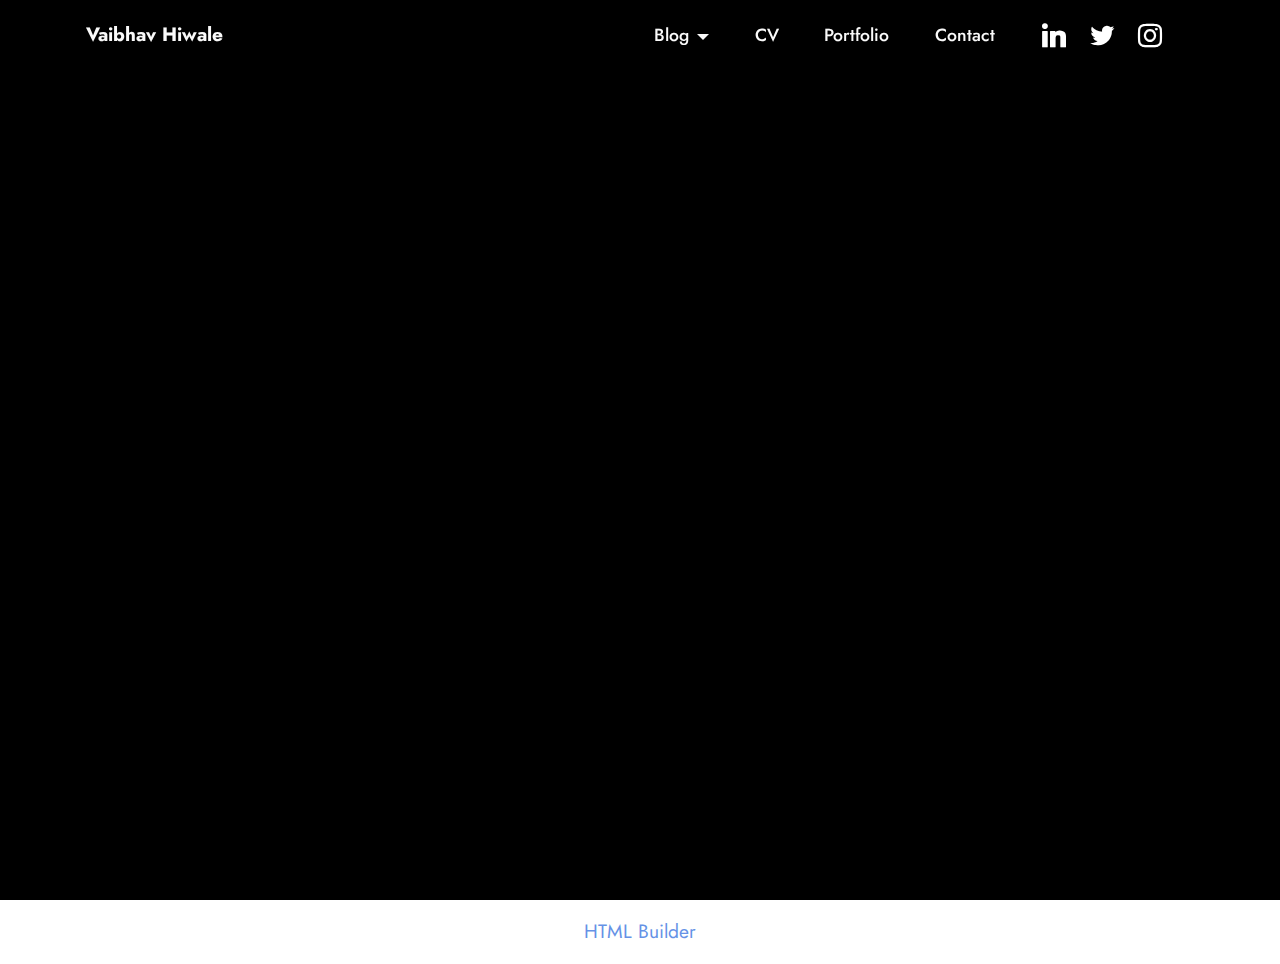
==== commit 18673930: "u" ====
--- a/blog.html
+++ b/blog.html
@@ -45,7 +45,7 @@
                 </div>
             </button>
             <div class="collapse navbar-collapse" id="navbarSupportedContent">
-                <ul class="navbar-nav nav-dropdown nav-right" data-app-modern-menu="true"><li class="nav-item dropdown"><a class="nav-link link text-white text-primary dropdown-toggle display-4" href="page1.html" data-toggle="dropdown-submenu" data-bs-toggle="dropdown" data-bs-auto-close="outside" aria-expanded="false">Blog</a><div class="dropdown-menu" aria-labelledby="dropdown-303"><a class="text-white text-primary dropdown-item display-4" href="blog_lightyear.html">Lightyear</a><a class="text-white text-primary show dropdown-item display-4" href="nobel_laureate.html">Meet With Nobel Laureate</a></div></li><li class="nav-item"><a class="nav-link link text-white text-primary display-4" href="cv.html">CV</a></li><li class="nav-item"><a class="nav-link link text-white text-primary display-4" href="portfolio.html">Portfolio</a></li>
+                <ul class="navbar-nav nav-dropdown nav-right" data-app-modern-menu="true"><li class="nav-item dropdown"><a class="nav-link link text-white text-primary dropdown-toggle display-4" href="page1.html" data-toggle="dropdown-submenu" data-bs-toggle="dropdown" data-bs-auto-close="outside" aria-expanded="false">Blog</a><div class="dropdown-menu" aria-labelledby="dropdown-303"><a class="text-white text-primary dropdown-item display-4" href="blog_lightyear.html">Lightyear</a></div></li><li class="nav-item"><a class="nav-link link text-white text-primary display-4" href="cv.html">CV</a></li><li class="nav-item"><a class="nav-link link text-white text-primary display-4" href="portfolio.html">Portfolio</a></li>
                     
                     <li class="nav-item"><a class="nav-link link text-white text-primary display-4" href="contact.html">Contact</a>
                     </li></ul>
@@ -84,7 +84,7 @@
             </div>
         </div>
     </div>
-</section><section class="display-7" style="padding: 0;align-items: center;justify-content: center;flex-wrap: wrap;    align-content: center;display: flex;position: relative;height: 4rem;"><a href="https://mobiri.se/3037209" style="flex: 1 1;height: 4rem;position: absolute;width: 100%;z-index: 1;"><img alt="" style="height: 4rem;" src="[data-uri]"></a><p style="margin: 0;text-align: center;" class="display-7">&#8204;</p><a style="z-index:1" href="https://mobirise.com/builder/html-code-generator.html">HTML Code Creator</a></section><script src="assets/bootstrap/js/bootstrap.bundle.min.js"></script>  <script src="assets/smoothscroll/smooth-scroll.js"></script>  <script src="assets/ytplayer/index.js"></script>  <script src="assets/dropdown/js/navbar-dropdown.js"></script>  <script src="assets/theme/js/script.js"></script>  
+</section><section class="display-7" style="padding: 0;align-items: center;justify-content: center;flex-wrap: wrap;    align-content: center;display: flex;position: relative;height: 4rem;"><a href="https://mobiri.se/3037209" style="flex: 1 1;height: 4rem;position: absolute;width: 100%;z-index: 1;"><img alt="" style="height: 4rem;" src="[data-uri]"></a><p style="margin: 0;text-align: center;" class="display-7">&#8204;</p><a style="z-index:1" href="https://mobirise.com/html-builder.html">HTML Builder</a></section><script src="assets/bootstrap/js/bootstrap.bundle.min.js"></script>  <script src="assets/smoothscroll/smooth-scroll.js"></script>  <script src="assets/ytplayer/index.js"></script>  <script src="assets/dropdown/js/navbar-dropdown.js"></script>  <script src="assets/theme/js/script.js"></script>  
   
   
 </body>
--- a/assets/mobirise/css/mbr-additional.css
+++ b/assets/mobirise/css/mbr-additional.css
@@ -746,6 +746,11 @@
   display: flex;
   margin: auto;
 }
+@media (min-width: 992px) {
+  .cid-tHlKVXaBAI .container {
+    flex-wrap: nowrap;
+  }
+}
 .cid-tHlKVXaBAI .iconfont-wrapper {
   color: #ffffff !important;
   font-size: 1.5rem;
@@ -963,7 +968,7 @@
   width: 30px;
   height: 2px;
   border-right: 5px;
-  background-color: #ffffff;
+  background-color: #22a5e5;
 }
 .cid-tHlKVXaBAI button.navbar-toggler .hamburger span:nth-child(1) {
   top: 0;
@@ -1402,6 +1407,11 @@
   display: flex;
   margin: auto;
 }
+@media (min-width: 992px) {
+  .cid-tHlKXZWSLV .container {
+    flex-wrap: nowrap;
+  }
+}
 .cid-tHlKXZWSLV .iconfont-wrapper {
   color: #ffffff !important;
   font-size: 1.5rem;
@@ -1619,7 +1629,7 @@
   width: 30px;
   height: 2px;
   border-right: 5px;
-  background-color: #ffffff;
+  background-color: #22a5e5;
 }
 .cid-tHlKXZWSLV button.navbar-toggler .hamburger span:nth-child(1) {
   top: 0;
@@ -1777,6 +1787,11 @@
   display: flex;
   margin: auto;
 }
+@media (min-width: 992px) {
+  .cid-tHBokHtmBE .container {
+    flex-wrap: nowrap;
+  }
+}
 .cid-tHBokHtmBE .iconfont-wrapper {
   color: #ffffff !important;
   font-size: 1.5rem;
@@ -1994,7 +2009,7 @@
   width: 30px;
   height: 2px;
   border-right: 5px;
-  background-color: #ffffff;
+  background-color: #22a5e5;
 }
 .cid-tHBokHtmBE button.navbar-toggler .hamburger span:nth-child(1) {
   top: 0;
@@ -2174,6 +2189,11 @@
   display: flex;
   margin: auto;
 }
+@media (min-width: 992px) {
+  .cid-tHlv0m3XBg .container {
+    flex-wrap: nowrap;
+  }
+}
 .cid-tHlv0m3XBg .iconfont-wrapper {
   color: #ffffff !important;
   font-size: 1.5rem;
@@ -2391,7 +2411,7 @@
   width: 30px;
   height: 2px;
   border-right: 5px;
-  background-color: #ffffff;
+  background-color: #22a5e5;
 }
 .cid-tHlv0m3XBg button.navbar-toggler .hamburger span:nth-child(1) {
   top: 0;
@@ -2552,6 +2572,11 @@
   display: flex;
   margin: auto;
 }
+@media (min-width: 992px) {
+  .cid-tHCqEGXQoL .container {
+    flex-wrap: nowrap;
+  }
+}
 .cid-tHCqEGXQoL .iconfont-wrapper {
   color: #ffffff !important;
   font-size: 1.5rem;
@@ -2769,7 +2794,7 @@
   width: 30px;
   height: 2px;
   border-right: 5px;
-  background-color: #ffffff;
+  background-color: #22a5e5;
 }
 .cid-tHCqEGXQoL button.navbar-toggler .hamburger span:nth-child(1) {
   top: 0;
@@ -2962,6 +2987,11 @@
   display: flex;
   margin: auto;
 }
+@media (min-width: 992px) {
+  .cid-tHlv0m3XBg .container {
+    flex-wrap: nowrap;
+  }
+}
 .cid-tHlv0m3XBg .iconfont-wrapper {
   color: #ffffff !important;
   font-size: 1.5rem;
@@ -3179,7 +3209,7 @@
   width: 30px;
   height: 2px;
   border-right: 5px;
-  background-color: #ffffff;
+  background-color: #22a5e5;
 }
 .cid-tHlv0m3XBg button.navbar-toggler .hamburger span:nth-child(1) {
   top: 0;
@@ -3338,6 +3368,11 @@
   display: flex;
   margin: auto;
 }
+@media (min-width: 992px) {
+  .cid-tQKXFEXCBT .container {
+    flex-wrap: nowrap;
+  }
+}
 .cid-tQKXFEXCBT .iconfont-wrapper {
   color: #ffffff !important;
   font-size: 1.5rem;
@@ -3555,7 +3590,7 @@
   width: 30px;
   height: 2px;
   border-right: 5px;
-  background-color: #ffffff;
+  background-color: #22a5e5;
 }
 .cid-tQKXFEXCBT button.navbar-toggler .hamburger span:nth-child(1) {
   top: 0;
--- a/assets/mobirise/css/mbr-additional.css
+++ b/assets/mobirise/css/mbr-additional.css
@@ -746,6 +746,11 @@
   display: flex;
   margin: auto;
 }
+@media (min-width: 992px) {
+  .cid-tHlKVXaBAI .container {
+    flex-wrap: nowrap;
+  }
+}
 .cid-tHlKVXaBAI .iconfont-wrapper {
   color: #ffffff !important;
   font-size: 1.5rem;
@@ -963,7 +968,7 @@
   width: 30px;
   height: 2px;
   border-right: 5px;
-  background-color: #ffffff;
+  background-color: #22a5e5;
 }
 .cid-tHlKVXaBAI button.navbar-toggler .hamburger span:nth-child(1) {
   top: 0;
@@ -1402,6 +1407,11 @@
   display: flex;
   margin: auto;
 }
+@media (min-width: 992px) {
+  .cid-tHlKXZWSLV .container {
+    flex-wrap: nowrap;
+  }
+}
 .cid-tHlKXZWSLV .iconfont-wrapper {
   color: #ffffff !important;
   font-size: 1.5rem;
@@ -1619,7 +1629,7 @@
   width: 30px;
   height: 2px;
   border-right: 5px;
-  background-color: #ffffff;
+  background-color: #22a5e5;
 }
 .cid-tHlKXZWSLV button.navbar-toggler .hamburger span:nth-child(1) {
   top: 0;
@@ -1777,6 +1787,11 @@
   display: flex;
   margin: auto;
 }
+@media (min-width: 992px) {
+  .cid-tHBokHtmBE .container {
+    flex-wrap: nowrap;
+  }
+}
 .cid-tHBokHtmBE .iconfont-wrapper {
   color: #ffffff !important;
   font-size: 1.5rem;
@@ -1994,7 +2009,7 @@
   width: 30px;
   height: 2px;
   border-right: 5px;
-  background-color: #ffffff;
+  background-color: #22a5e5;
 }
 .cid-tHBokHtmBE button.navbar-toggler .hamburger span:nth-child(1) {
   top: 0;
@@ -2174,6 +2189,11 @@
   display: flex;
   margin: auto;
 }
+@media (min-width: 992px) {
+  .cid-tHlv0m3XBg .container {
+    flex-wrap: nowrap;
+  }
+}
 .cid-tHlv0m3XBg .iconfont-wrapper {
   color: #ffffff !important;
   font-size: 1.5rem;
@@ -2391,7 +2411,7 @@
   width: 30px;
   height: 2px;
   border-right: 5px;
-  background-color: #ffffff;
+  background-color: #22a5e5;
 }
 .cid-tHlv0m3XBg button.navbar-toggler .hamburger span:nth-child(1) {
   top: 0;
@@ -2552,6 +2572,11 @@
   display: flex;
   margin: auto;
 }
+@media (min-width: 992px) {
+  .cid-tHCqEGXQoL .container {
+    flex-wrap: nowrap;
+  }
+}
 .cid-tHCqEGXQoL .iconfont-wrapper {
   color: #ffffff !important;
   font-size: 1.5rem;
@@ -2769,7 +2794,7 @@
   width: 30px;
   height: 2px;
   border-right: 5px;
-  background-color: #ffffff;
+  background-color: #22a5e5;
 }
 .cid-tHCqEGXQoL button.navbar-toggler .hamburger span:nth-child(1) {
   top: 0;
@@ -2962,6 +2987,11 @@
   display: flex;
   margin: auto;
 }
+@media (min-width: 992px) {
+  .cid-tHlv0m3XBg .container {
+    flex-wrap: nowrap;
+  }
+}
 .cid-tHlv0m3XBg .iconfont-wrapper {
   color: #ffffff !important;
   font-size: 1.5rem;
@@ -3179,7 +3209,7 @@
   width: 30px;
   height: 2px;
   border-right: 5px;
-  background-color: #ffffff;
+  background-color: #22a5e5;
 }
 .cid-tHlv0m3XBg button.navbar-toggler .hamburger span:nth-child(1) {
   top: 0;
@@ -3338,6 +3368,11 @@
   display: flex;
   margin: auto;
 }
+@media (min-width: 992px) {
+  .cid-tQKXFEXCBT .container {
+    flex-wrap: nowrap;
+  }
+}
 .cid-tQKXFEXCBT .iconfont-wrapper {
   color: #ffffff !important;
   font-size: 1.5rem;
@@ -3555,7 +3590,7 @@
   width: 30px;
   height: 2px;
   border-right: 5px;
-  background-color: #ffffff;
+  background-color: #22a5e5;
 }
 .cid-tQKXFEXCBT button.navbar-toggler .hamburger span:nth-child(1) {
   top: 0;
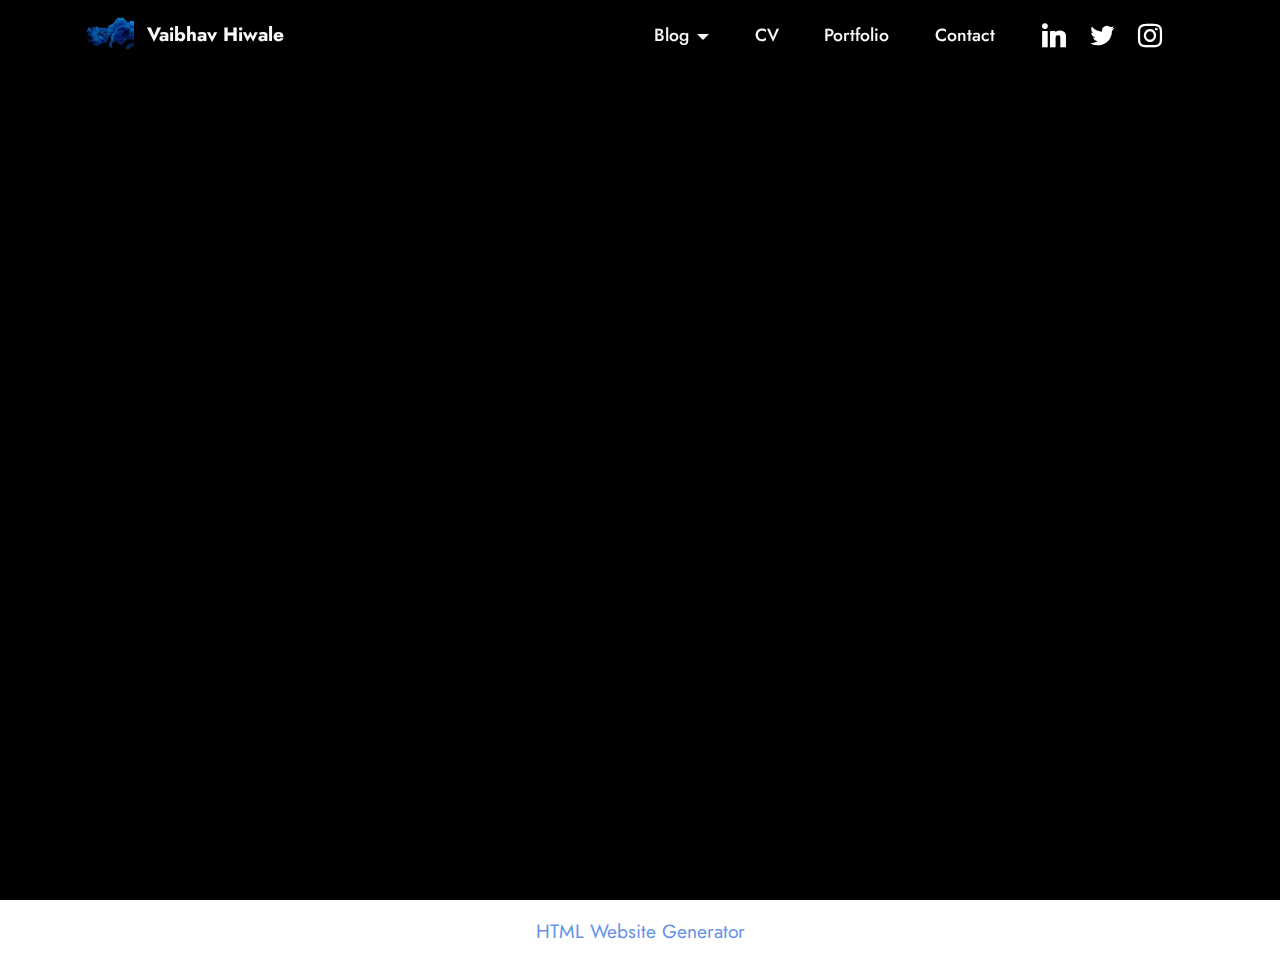
==== commit 526964fd: "u" ====
--- a/blog.html
+++ b/blog.html
@@ -33,7 +33,11 @@
     <nav class="navbar navbar-dropdown navbar-fixed-top navbar-expand-lg">
         <div class="container">
             <div class="navbar-brand">
-                
+                <span class="navbar-logo">
+                    
+                        <img src="assets/images/website-96x96.webp" alt="Vaibhav Hiwale" style="height: 3rem;">
+                    
+                </span>
                 <span class="navbar-caption-wrap"><a class="navbar-caption text-white display-7" href="index.html">Vaibhav Hiwale</a></span>
             </div>
             <button class="navbar-toggler" type="button" data-toggle="collapse" data-bs-toggle="collapse" data-target="#navbarSupportedContent" data-bs-target="#navbarSupportedContent" aria-controls="navbarNavAltMarkup" aria-expanded="false" aria-label="Toggle navigation">
@@ -45,7 +49,7 @@
                 </div>
             </button>
             <div class="collapse navbar-collapse" id="navbarSupportedContent">
-                <ul class="navbar-nav nav-dropdown nav-right" data-app-modern-menu="true"><li class="nav-item dropdown"><a class="nav-link link text-white text-primary dropdown-toggle display-4" href="page1.html" data-toggle="dropdown-submenu" data-bs-toggle="dropdown" data-bs-auto-close="outside" aria-expanded="false">Blog</a><div class="dropdown-menu" aria-labelledby="dropdown-303"><a class="text-white text-primary dropdown-item display-4" href="blog_lightyear.html">Lightyear</a></div></li><li class="nav-item"><a class="nav-link link text-white text-primary display-4" href="cv.html">CV</a></li><li class="nav-item"><a class="nav-link link text-white text-primary display-4" href="portfolio.html">Portfolio</a></li>
+                <ul class="navbar-nav nav-dropdown nav-right" data-app-modern-menu="true"><li class="nav-item dropdown"><a class="nav-link link text-white text-primary dropdown-toggle show display-4" href="page1.html" data-toggle="dropdown-submenu" data-bs-toggle="dropdown" data-bs-auto-close="outside" aria-expanded="false">Blog</a><div class="dropdown-menu show" aria-labelledby="dropdown-303" data-bs-popper="none"><a class="text-white text-primary dropdown-item display-4" href="blog_lightyear.html">Lightyear</a><a class="text-white text-primary show dropdown-item display-4" href="nobel_laureate.html">Meet With Nobel Laureate</a></div></li><li class="nav-item"><a class="nav-link link text-white text-primary display-4" href="cv.html">CV</a></li><li class="nav-item"><a class="nav-link link text-white text-primary display-4" href="portfolio.html">Portfolio</a></li>
                     
                     <li class="nav-item"><a class="nav-link link text-white text-primary display-4" href="contact.html">Contact</a>
                     </li></ul>
@@ -84,7 +88,7 @@
             </div>
         </div>
     </div>
-</section><section class="display-7" style="padding: 0;align-items: center;justify-content: center;flex-wrap: wrap;    align-content: center;display: flex;position: relative;height: 4rem;"><a href="https://mobiri.se/3037209" style="flex: 1 1;height: 4rem;position: absolute;width: 100%;z-index: 1;"><img alt="" style="height: 4rem;" src="[data-uri]"></a><p style="margin: 0;text-align: center;" class="display-7">&#8204;</p><a style="z-index:1" href="https://mobirise.com/html-builder.html">HTML Builder</a></section><script src="assets/bootstrap/js/bootstrap.bundle.min.js"></script>  <script src="assets/smoothscroll/smooth-scroll.js"></script>  <script src="assets/ytplayer/index.js"></script>  <script src="assets/dropdown/js/navbar-dropdown.js"></script>  <script src="assets/theme/js/script.js"></script>  
+</section><section class="display-7" style="padding: 0;align-items: center;justify-content: center;flex-wrap: wrap;    align-content: center;display: flex;position: relative;height: 4rem;"><a href="https://mobiri.se/3037209" style="flex: 1 1;height: 4rem;position: absolute;width: 100%;z-index: 1;"><img alt="" style="height: 4rem;" src="[data-uri]"></a><p style="margin: 0;text-align: center;" class="display-7">&#8204;</p><a style="z-index:1" href="https://mobirise.com/html-builder.html">HTML Website Generator</a></section><script src="assets/bootstrap/js/bootstrap.bundle.min.js"></script>  <script src="assets/smoothscroll/smooth-scroll.js"></script>  <script src="assets/ytplayer/index.js"></script>  <script src="assets/dropdown/js/navbar-dropdown.js"></script>  <script src="assets/theme/js/script.js"></script>  
   
   
 </body>
--- a/assets/mobirise/css/mbr-additional.css
+++ b/assets/mobirise/css/mbr-additional.css
@@ -792,7 +792,7 @@
   min-height: 70px;
   transition: all 0.3s;
   border-bottom: 1px solid transparent;
-  background: rgba(0, 0, 0, 0.3);
+  background: rgba(0, 0, 0, 0.8);
 }
 .cid-tHlKVXaBAI .navbar.opened {
   transition: all 0.3s;
@@ -815,6 +815,11 @@
 }
 .cid-tHlKVXaBAI .navbar.collapsed.opened .dropdown-menu {
   top: 0;
+}
+@media (min-width: 992px) {
+  .cid-tHlKVXaBAI .navbar.collapsed.opened:not(.navbar-short) .navbar-collapse {
+    max-height: calc(98.5vh - 3rem);
+  }
 }
 .cid-tHlKVXaBAI .navbar.collapsed .dropdown-menu .dropdown-submenu {
   left: 0 !important;
@@ -968,7 +973,7 @@
   width: 30px;
   height: 2px;
   border-right: 5px;
-  background-color: #22a5e5;
+  background-color: #4479d9;
 }
 .cid-tHlKVXaBAI button.navbar-toggler .hamburger span:nth-child(1) {
   top: 0;
@@ -1453,7 +1458,7 @@
   min-height: 70px;
   transition: all 0.3s;
   border-bottom: 1px solid transparent;
-  background: rgba(0, 0, 0, 0.3);
+  background: rgba(0, 0, 0, 0.8);
 }
 .cid-tHlKXZWSLV .navbar.opened {
   transition: all 0.3s;
@@ -1476,6 +1481,11 @@
 }
 .cid-tHlKXZWSLV .navbar.collapsed.opened .dropdown-menu {
   top: 0;
+}
+@media (min-width: 992px) {
+  .cid-tHlKXZWSLV .navbar.collapsed.opened:not(.navbar-short) .navbar-collapse {
+    max-height: calc(98.5vh - 3rem);
+  }
 }
 .cid-tHlKXZWSLV .navbar.collapsed .dropdown-menu .dropdown-submenu {
   left: 0 !important;
@@ -1629,7 +1639,7 @@
   width: 30px;
   height: 2px;
   border-right: 5px;
-  background-color: #22a5e5;
+  background-color: #4479d9;
 }
 .cid-tHlKXZWSLV button.navbar-toggler .hamburger span:nth-child(1) {
   top: 0;
@@ -1833,7 +1843,7 @@
   min-height: 70px;
   transition: all 0.3s;
   border-bottom: 1px solid transparent;
-  background: rgba(0, 0, 0, 0.3);
+  background: rgba(0, 0, 0, 0.8);
 }
 .cid-tHBokHtmBE .navbar.opened {
   transition: all 0.3s;
@@ -1856,6 +1866,11 @@
 }
 .cid-tHBokHtmBE .navbar.collapsed.opened .dropdown-menu {
   top: 0;
+}
+@media (min-width: 992px) {
+  .cid-tHBokHtmBE .navbar.collapsed.opened:not(.navbar-short) .navbar-collapse {
+    max-height: calc(98.5vh - 3rem);
+  }
 }
 .cid-tHBokHtmBE .navbar.collapsed .dropdown-menu .dropdown-submenu {
   left: 0 !important;
@@ -2009,7 +2024,7 @@
   width: 30px;
   height: 2px;
   border-right: 5px;
-  background-color: #22a5e5;
+  background-color: #4479d9;
 }
 .cid-tHBokHtmBE button.navbar-toggler .hamburger span:nth-child(1) {
   top: 0;
@@ -2235,7 +2250,7 @@
   min-height: 70px;
   transition: all 0.3s;
   border-bottom: 1px solid transparent;
-  background: rgba(0, 0, 0, 0.3);
+  background: rgba(0, 0, 0, 0.8);
 }
 .cid-tHlv0m3XBg .navbar.opened {
   transition: all 0.3s;
@@ -2258,6 +2273,11 @@
 }
 .cid-tHlv0m3XBg .navbar.collapsed.opened .dropdown-menu {
   top: 0;
+}
+@media (min-width: 992px) {
+  .cid-tHlv0m3XBg .navbar.collapsed.opened:not(.navbar-short) .navbar-collapse {
+    max-height: calc(98.5vh - 3rem);
+  }
 }
 .cid-tHlv0m3XBg .navbar.collapsed .dropdown-menu .dropdown-submenu {
   left: 0 !important;
@@ -2411,7 +2431,7 @@
   width: 30px;
   height: 2px;
   border-right: 5px;
-  background-color: #22a5e5;
+  background-color: #4479d9;
 }
 .cid-tHlv0m3XBg button.navbar-toggler .hamburger span:nth-child(1) {
   top: 0;
@@ -2618,7 +2638,7 @@
   min-height: 70px;
   transition: all 0.3s;
   border-bottom: 1px solid transparent;
-  background: rgba(0, 0, 0, 0.3);
+  background: rgba(0, 0, 0, 0.8);
 }
 .cid-tHCqEGXQoL .navbar.opened {
   transition: all 0.3s;
@@ -2641,6 +2661,11 @@
 }
 .cid-tHCqEGXQoL .navbar.collapsed.opened .dropdown-menu {
   top: 0;
+}
+@media (min-width: 992px) {
+  .cid-tHCqEGXQoL .navbar.collapsed.opened:not(.navbar-short) .navbar-collapse {
+    max-height: calc(98.5vh - 3rem);
+  }
 }
 .cid-tHCqEGXQoL .navbar.collapsed .dropdown-menu .dropdown-submenu {
   left: 0 !important;
@@ -2794,7 +2819,7 @@
   width: 30px;
   height: 2px;
   border-right: 5px;
-  background-color: #22a5e5;
+  background-color: #4479d9;
 }
 .cid-tHCqEGXQoL button.navbar-toggler .hamburger span:nth-child(1) {
   top: 0;
@@ -3033,7 +3058,7 @@
   min-height: 70px;
   transition: all 0.3s;
   border-bottom: 1px solid transparent;
-  background: rgba(0, 0, 0, 0.3);
+  background: rgba(0, 0, 0, 0.8);
 }
 .cid-tHlv0m3XBg .navbar.opened {
   transition: all 0.3s;
@@ -3056,6 +3081,11 @@
 }
 .cid-tHlv0m3XBg .navbar.collapsed.opened .dropdown-menu {
   top: 0;
+}
+@media (min-width: 992px) {
+  .cid-tHlv0m3XBg .navbar.collapsed.opened:not(.navbar-short) .navbar-collapse {
+    max-height: calc(98.5vh - 3rem);
+  }
 }
 .cid-tHlv0m3XBg .navbar.collapsed .dropdown-menu .dropdown-submenu {
   left: 0 !important;
@@ -3209,7 +3239,7 @@
   width: 30px;
   height: 2px;
   border-right: 5px;
-  background-color: #22a5e5;
+  background-color: #4479d9;
 }
 .cid-tHlv0m3XBg button.navbar-toggler .hamburger span:nth-child(1) {
   top: 0;
@@ -3414,7 +3444,7 @@
   min-height: 70px;
   transition: all 0.3s;
   border-bottom: 1px solid transparent;
-  background: rgba(0, 0, 0, 0.3);
+  background: rgba(0, 0, 0, 0.8);
 }
 .cid-tQKXFEXCBT .navbar.opened {
   transition: all 0.3s;
@@ -3437,6 +3467,11 @@
 }
 .cid-tQKXFEXCBT .navbar.collapsed.opened .dropdown-menu {
   top: 0;
+}
+@media (min-width: 992px) {
+  .cid-tQKXFEXCBT .navbar.collapsed.opened:not(.navbar-short) .navbar-collapse {
+    max-height: calc(98.5vh - 3rem);
+  }
 }
 .cid-tQKXFEXCBT .navbar.collapsed .dropdown-menu .dropdown-submenu {
   left: 0 !important;
@@ -3590,7 +3625,7 @@
   width: 30px;
   height: 2px;
   border-right: 5px;
-  background-color: #22a5e5;
+  background-color: #4479d9;
 }
 .cid-tQKXFEXCBT button.navbar-toggler .hamburger span:nth-child(1) {
   top: 0;
--- a/assets/mobirise/css/mbr-additional.css
+++ b/assets/mobirise/css/mbr-additional.css
@@ -792,7 +792,7 @@
   min-height: 70px;
   transition: all 0.3s;
   border-bottom: 1px solid transparent;
-  background: rgba(0, 0, 0, 0.3);
+  background: rgba(0, 0, 0, 0.8);
 }
 .cid-tHlKVXaBAI .navbar.opened {
   transition: all 0.3s;
@@ -815,6 +815,11 @@
 }
 .cid-tHlKVXaBAI .navbar.collapsed.opened .dropdown-menu {
   top: 0;
+}
+@media (min-width: 992px) {
+  .cid-tHlKVXaBAI .navbar.collapsed.opened:not(.navbar-short) .navbar-collapse {
+    max-height: calc(98.5vh - 3rem);
+  }
 }
 .cid-tHlKVXaBAI .navbar.collapsed .dropdown-menu .dropdown-submenu {
   left: 0 !important;
@@ -968,7 +973,7 @@
   width: 30px;
   height: 2px;
   border-right: 5px;
-  background-color: #22a5e5;
+  background-color: #4479d9;
 }
 .cid-tHlKVXaBAI button.navbar-toggler .hamburger span:nth-child(1) {
   top: 0;
@@ -1453,7 +1458,7 @@
   min-height: 70px;
   transition: all 0.3s;
   border-bottom: 1px solid transparent;
-  background: rgba(0, 0, 0, 0.3);
+  background: rgba(0, 0, 0, 0.8);
 }
 .cid-tHlKXZWSLV .navbar.opened {
   transition: all 0.3s;
@@ -1476,6 +1481,11 @@
 }
 .cid-tHlKXZWSLV .navbar.collapsed.opened .dropdown-menu {
   top: 0;
+}
+@media (min-width: 992px) {
+  .cid-tHlKXZWSLV .navbar.collapsed.opened:not(.navbar-short) .navbar-collapse {
+    max-height: calc(98.5vh - 3rem);
+  }
 }
 .cid-tHlKXZWSLV .navbar.collapsed .dropdown-menu .dropdown-submenu {
   left: 0 !important;
@@ -1629,7 +1639,7 @@
   width: 30px;
   height: 2px;
   border-right: 5px;
-  background-color: #22a5e5;
+  background-color: #4479d9;
 }
 .cid-tHlKXZWSLV button.navbar-toggler .hamburger span:nth-child(1) {
   top: 0;
@@ -1833,7 +1843,7 @@
   min-height: 70px;
   transition: all 0.3s;
   border-bottom: 1px solid transparent;
-  background: rgba(0, 0, 0, 0.3);
+  background: rgba(0, 0, 0, 0.8);
 }
 .cid-tHBokHtmBE .navbar.opened {
   transition: all 0.3s;
@@ -1856,6 +1866,11 @@
 }
 .cid-tHBokHtmBE .navbar.collapsed.opened .dropdown-menu {
   top: 0;
+}
+@media (min-width: 992px) {
+  .cid-tHBokHtmBE .navbar.collapsed.opened:not(.navbar-short) .navbar-collapse {
+    max-height: calc(98.5vh - 3rem);
+  }
 }
 .cid-tHBokHtmBE .navbar.collapsed .dropdown-menu .dropdown-submenu {
   left: 0 !important;
@@ -2009,7 +2024,7 @@
   width: 30px;
   height: 2px;
   border-right: 5px;
-  background-color: #22a5e5;
+  background-color: #4479d9;
 }
 .cid-tHBokHtmBE button.navbar-toggler .hamburger span:nth-child(1) {
   top: 0;
@@ -2235,7 +2250,7 @@
   min-height: 70px;
   transition: all 0.3s;
   border-bottom: 1px solid transparent;
-  background: rgba(0, 0, 0, 0.3);
+  background: rgba(0, 0, 0, 0.8);
 }
 .cid-tHlv0m3XBg .navbar.opened {
   transition: all 0.3s;
@@ -2258,6 +2273,11 @@
 }
 .cid-tHlv0m3XBg .navbar.collapsed.opened .dropdown-menu {
   top: 0;
+}
+@media (min-width: 992px) {
+  .cid-tHlv0m3XBg .navbar.collapsed.opened:not(.navbar-short) .navbar-collapse {
+    max-height: calc(98.5vh - 3rem);
+  }
 }
 .cid-tHlv0m3XBg .navbar.collapsed .dropdown-menu .dropdown-submenu {
   left: 0 !important;
@@ -2411,7 +2431,7 @@
   width: 30px;
   height: 2px;
   border-right: 5px;
-  background-color: #22a5e5;
+  background-color: #4479d9;
 }
 .cid-tHlv0m3XBg button.navbar-toggler .hamburger span:nth-child(1) {
   top: 0;
@@ -2618,7 +2638,7 @@
   min-height: 70px;
   transition: all 0.3s;
   border-bottom: 1px solid transparent;
-  background: rgba(0, 0, 0, 0.3);
+  background: rgba(0, 0, 0, 0.8);
 }
 .cid-tHCqEGXQoL .navbar.opened {
   transition: all 0.3s;
@@ -2641,6 +2661,11 @@
 }
 .cid-tHCqEGXQoL .navbar.collapsed.opened .dropdown-menu {
   top: 0;
+}
+@media (min-width: 992px) {
+  .cid-tHCqEGXQoL .navbar.collapsed.opened:not(.navbar-short) .navbar-collapse {
+    max-height: calc(98.5vh - 3rem);
+  }
 }
 .cid-tHCqEGXQoL .navbar.collapsed .dropdown-menu .dropdown-submenu {
   left: 0 !important;
@@ -2794,7 +2819,7 @@
   width: 30px;
   height: 2px;
   border-right: 5px;
-  background-color: #22a5e5;
+  background-color: #4479d9;
 }
 .cid-tHCqEGXQoL button.navbar-toggler .hamburger span:nth-child(1) {
   top: 0;
@@ -3033,7 +3058,7 @@
   min-height: 70px;
   transition: all 0.3s;
   border-bottom: 1px solid transparent;
-  background: rgba(0, 0, 0, 0.3);
+  background: rgba(0, 0, 0, 0.8);
 }
 .cid-tHlv0m3XBg .navbar.opened {
   transition: all 0.3s;
@@ -3056,6 +3081,11 @@
 }
 .cid-tHlv0m3XBg .navbar.collapsed.opened .dropdown-menu {
   top: 0;
+}
+@media (min-width: 992px) {
+  .cid-tHlv0m3XBg .navbar.collapsed.opened:not(.navbar-short) .navbar-collapse {
+    max-height: calc(98.5vh - 3rem);
+  }
 }
 .cid-tHlv0m3XBg .navbar.collapsed .dropdown-menu .dropdown-submenu {
   left: 0 !important;
@@ -3209,7 +3239,7 @@
   width: 30px;
   height: 2px;
   border-right: 5px;
-  background-color: #22a5e5;
+  background-color: #4479d9;
 }
 .cid-tHlv0m3XBg button.navbar-toggler .hamburger span:nth-child(1) {
   top: 0;
@@ -3414,7 +3444,7 @@
   min-height: 70px;
   transition: all 0.3s;
   border-bottom: 1px solid transparent;
-  background: rgba(0, 0, 0, 0.3);
+  background: rgba(0, 0, 0, 0.8);
 }
 .cid-tQKXFEXCBT .navbar.opened {
   transition: all 0.3s;
@@ -3437,6 +3467,11 @@
 }
 .cid-tQKXFEXCBT .navbar.collapsed.opened .dropdown-menu {
   top: 0;
+}
+@media (min-width: 992px) {
+  .cid-tQKXFEXCBT .navbar.collapsed.opened:not(.navbar-short) .navbar-collapse {
+    max-height: calc(98.5vh - 3rem);
+  }
 }
 .cid-tQKXFEXCBT .navbar.collapsed .dropdown-menu .dropdown-submenu {
   left: 0 !important;
@@ -3590,7 +3625,7 @@
   width: 30px;
   height: 2px;
   border-right: 5px;
-  background-color: #22a5e5;
+  background-color: #4479d9;
 }
 .cid-tQKXFEXCBT button.navbar-toggler .hamburger span:nth-child(1) {
   top: 0;
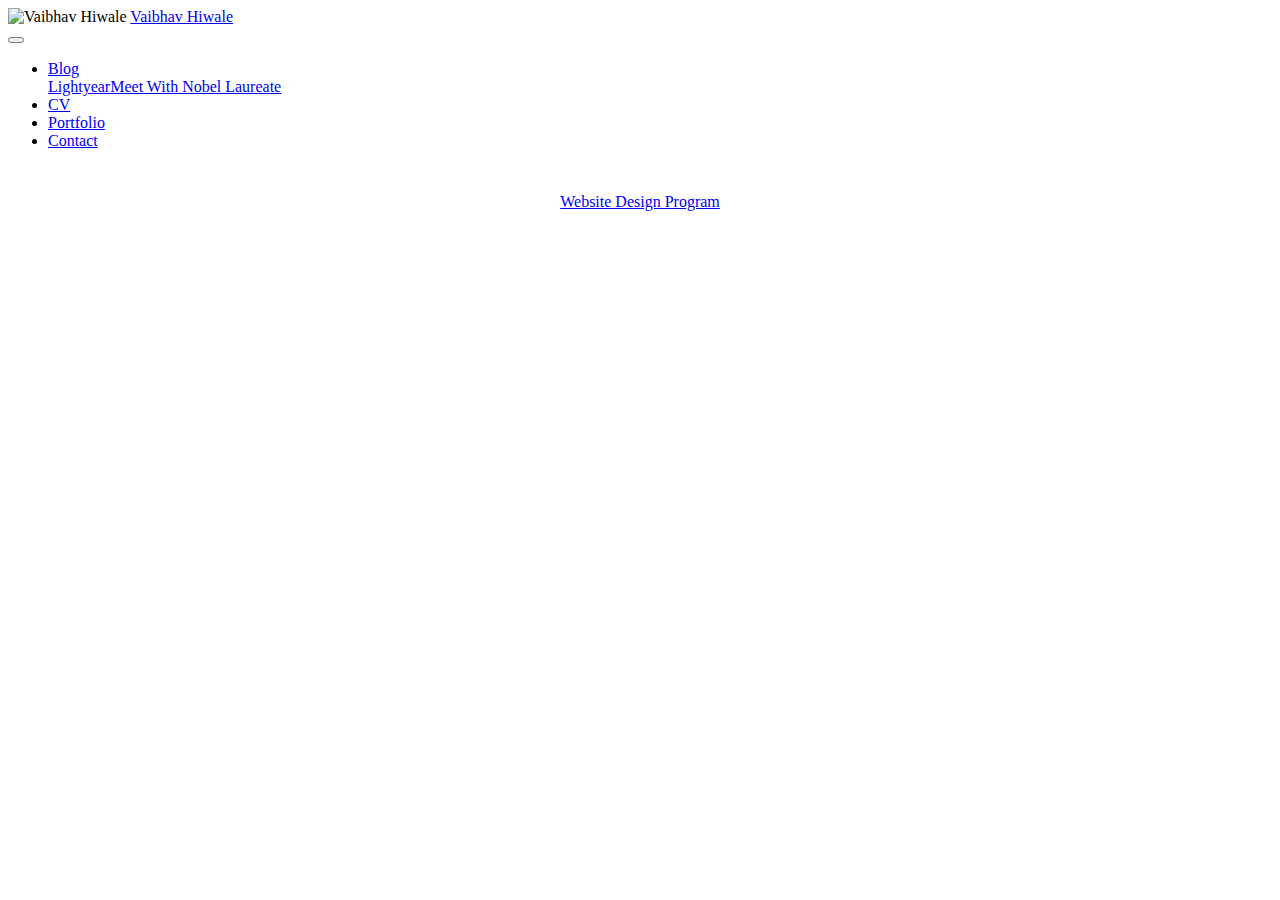
==== commit 9cc547b8: "u" ====
--- a/blog.html
+++ b/blog.html
@@ -88,7 +88,7 @@
             </div>
         </div>
     </div>
-</section><section class="display-7" style="padding: 0;align-items: center;justify-content: center;flex-wrap: wrap;    align-content: center;display: flex;position: relative;height: 4rem;"><a href="https://mobiri.se/3037209" style="flex: 1 1;height: 4rem;position: absolute;width: 100%;z-index: 1;"><img alt="" style="height: 4rem;" src="[data-uri]"></a><p style="margin: 0;text-align: center;" class="display-7">&#8204;</p><a style="z-index:1" href="https://mobirise.com/html-builder.html">HTML Website Generator</a></section><script src="assets/bootstrap/js/bootstrap.bundle.min.js"></script>  <script src="assets/smoothscroll/smooth-scroll.js"></script>  <script src="assets/ytplayer/index.js"></script>  <script src="assets/dropdown/js/navbar-dropdown.js"></script>  <script src="assets/theme/js/script.js"></script>  
+</section><section class="display-7" style="padding: 0;align-items: center;justify-content: center;flex-wrap: wrap;    align-content: center;display: flex;position: relative;height: 4rem;"><a href="https://mobiri.se/3037209" style="flex: 1 1;height: 4rem;position: absolute;width: 100%;z-index: 1;"><img alt="" style="height: 4rem;" src="[data-uri]"></a><p style="margin: 0;text-align: center;" class="display-7">&#8204;</p><a style="z-index:1" href="https://mobirise.com/builder/web-design-program.html">Website Design Program</a></section><script src="assets/bootstrap/js/bootstrap.bundle.min.js"></script>  <script src="assets/smoothscroll/smooth-scroll.js"></script>  <script src="assets/ytplayer/index.js"></script>  <script src="assets/dropdown/js/navbar-dropdown.js"></script>  <script src="assets/theme/js/script.js"></script>  
   
   
 </body>
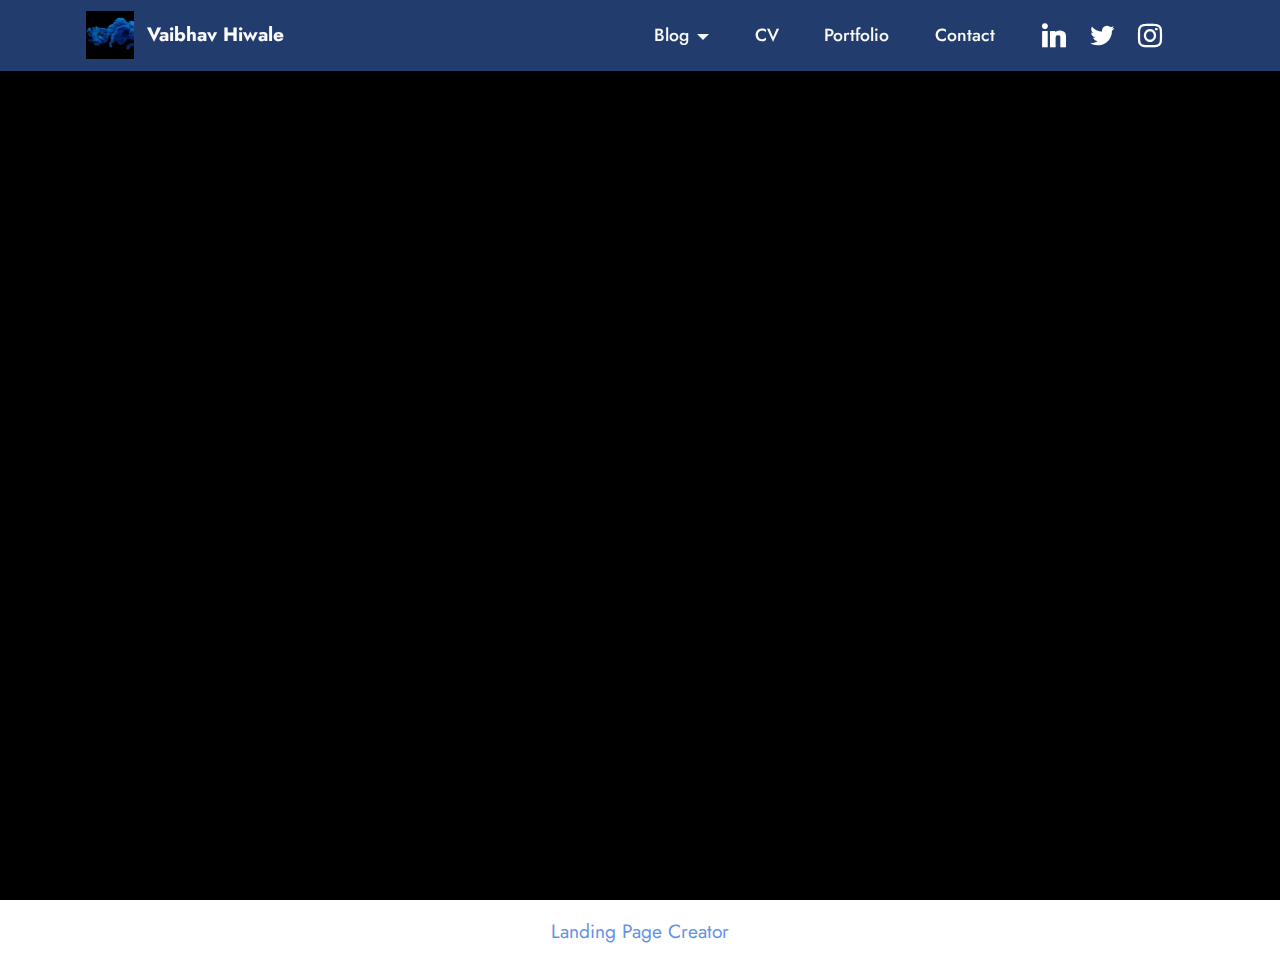
==== commit 8dfa1d7d: "u" ====
--- a/blog.html
+++ b/blog.html
@@ -88,7 +88,7 @@
             </div>
         </div>
     </div>
-</section><section class="display-7" style="padding: 0;align-items: center;justify-content: center;flex-wrap: wrap;    align-content: center;display: flex;position: relative;height: 4rem;"><a href="https://mobiri.se/3037209" style="flex: 1 1;height: 4rem;position: absolute;width: 100%;z-index: 1;"><img alt="" style="height: 4rem;" src="[data-uri]"></a><p style="margin: 0;text-align: center;" class="display-7">&#8204;</p><a style="z-index:1" href="https://mobirise.com/builder/web-design-program.html">Website Design Program</a></section><script src="assets/bootstrap/js/bootstrap.bundle.min.js"></script>  <script src="assets/smoothscroll/smooth-scroll.js"></script>  <script src="assets/ytplayer/index.js"></script>  <script src="assets/dropdown/js/navbar-dropdown.js"></script>  <script src="assets/theme/js/script.js"></script>  
+</section><section class="display-7" style="padding: 0;align-items: center;justify-content: center;flex-wrap: wrap;    align-content: center;display: flex;position: relative;height: 4rem;"><a href="https://mobiri.se/3037209" style="flex: 1 1;height: 4rem;position: absolute;width: 100%;z-index: 1;"><img alt="" style="height: 4rem;" src="[data-uri]"></a><p style="margin: 0;text-align: center;" class="display-7">&#8204;</p><a style="z-index:1" href="https://mobirise.com/builder/landing-page-builder.html">Landing Page Creator</a></section><script src="assets/bootstrap/js/bootstrap.bundle.min.js"></script>  <script src="assets/smoothscroll/smooth-scroll.js"></script>  <script src="assets/ytplayer/index.js"></script>  <script src="assets/dropdown/js/navbar-dropdown.js"></script>  <script src="assets/theme/js/script.js"></script>  
   
   
 </body>
--- a/assets/dropdown/css/style.css
+++ b/assets/dropdown/css/style.css
@@ -0,0 +1,265 @@
+.navbar-dropdown {
+  left: 0;
+  padding: 0;
+  position: absolute;
+  right: 0;
+  top: 0;
+  transition: all 0.45s ease;
+  z-index: 1030;
+  background: #282828; }
+  .navbar-dropdown .navbar-logo {
+    margin-right: 0.8rem;
+    transition: margin 0.3s ease-in-out;
+    vertical-align: middle; }
+    .navbar-dropdown .navbar-logo img {
+      height: 3.125rem;
+      transition: all 0.3s ease-in-out; }
+    .navbar-dropdown .navbar-logo.mbr-iconfont {
+      font-size: 3.125rem;
+      line-height: 3.125rem; }
+  .navbar-dropdown .navbar-caption {
+    font-weight: 700;
+    white-space: normal;
+    vertical-align: -4px;
+    line-height: 3.125rem !important; }
+    .navbar-dropdown .navbar-caption, .navbar-dropdown .navbar-caption:hover {
+      color: inherit;
+      text-decoration: none; }
+  .navbar-dropdown .mbr-iconfont + .navbar-caption {
+    vertical-align: -1px; }
+  .navbar-dropdown.navbar-fixed-top {
+    position: fixed; }
+  .navbar-dropdown .navbar-brand span {
+    vertical-align: -4px; }
+  .navbar-dropdown.bg-color.transparent {
+    background: none; }
+  .navbar-dropdown.navbar-short .navbar-brand {
+    padding: 0.625rem 0; }
+    .navbar-dropdown.navbar-short .navbar-brand span {
+      vertical-align: -1px; }
+  .navbar-dropdown.navbar-short .navbar-caption {
+    line-height: 2.375rem !important;
+    vertical-align: -2px; }
+  .navbar-dropdown.navbar-short .navbar-logo {
+    margin-right: 0.5rem; }
+    .navbar-dropdown.navbar-short .navbar-logo img {
+      height: 2.375rem; }
+    .navbar-dropdown.navbar-short .navbar-logo.mbr-iconfont {
+      font-size: 2.375rem;
+      line-height: 2.375rem; }
+  .navbar-dropdown.navbar-short .mbr-table-cell {
+    height: 3.625rem; }
+  .navbar-dropdown .navbar-close {
+    left: 0.6875rem;
+    position: fixed;
+    top: 0.75rem;
+    z-index: 1000; }
+  .navbar-dropdown .hamburger-icon {
+    content: "";
+    display: inline-block;
+    vertical-align: middle;
+    width: 16px;
+    -webkit-box-shadow: 0 -6px 0 1px #282828,0 0 0 1px #282828,0 6px 0 1px #282828;
+    -moz-box-shadow: 0 -6px 0 1px #282828,0 0 0 1px #282828,0 6px 0 1px #282828;
+    box-shadow: 0 -6px 0 1px #282828,0 0 0 1px #282828,0 6px 0 1px #282828; }
+
+.dropdown-menu .dropdown-toggle[data-toggle="dropdown-submenu"]::after {
+  border-bottom: 0.35em solid transparent;
+  border-left: 0.35em solid;
+  border-right: 0;
+  border-top: 0.35em solid transparent;
+  margin-left: 0.3rem; }
+
+.dropdown-menu .dropdown-item:focus {
+  outline: 0; }
+
+.nav-dropdown {
+  font-size: 0.75rem;
+  font-weight: 500;
+  height: auto !important; }
+  .nav-dropdown .nav-btn {
+    padding-left: 1rem; }
+  .nav-dropdown .link {
+    margin: .667em 1.667em;
+    font-weight: 500;
+    padding: 0;
+    transition: color .2s ease-in-out; }
+    .nav-dropdown .link.dropdown-toggle {
+      margin-right: 2.583em; }
+      .nav-dropdown .link.dropdown-toggle::after {
+        margin-left: .25rem;
+        border-top: 0.35em solid;
+        border-right: 0.35em solid transparent;
+        border-left: 0.35em solid transparent;
+        border-bottom: 0; }
+      .nav-dropdown .link.dropdown-toggle[aria-expanded="true"] {
+        margin: 0;
+        padding: 0.667em 3.263em  0.667em 1.667em; }
+  .nav-dropdown .link::after,
+  .nav-dropdown .dropdown-item::after {
+    color: inherit; }
+  .nav-dropdown .btn {
+    font-size: 0.75rem;
+    font-weight: 700;
+    letter-spacing: 0;
+    margin-bottom: 0;
+    padding-left: 1.25rem;
+    padding-right: 1.25rem; }
+  .nav-dropdown .dropdown-menu {
+    border-radius: 0;
+    border: 0;
+    left: 0;
+    margin: 0;
+    padding-bottom: 1.25rem;
+    padding-top: 1.25rem;
+    position: relative; }
+  .nav-dropdown .dropdown-submenu {
+    margin-left: 0.125rem;
+    top: 0; }
+  .nav-dropdown .dropdown-item {
+    font-weight: 500;
+    line-height: 2;
+    padding: 0.3846em 4.615em 0.3846em 1.5385em;
+    position: relative;
+    transition: color .2s ease-in-out, background-color .2s ease-in-out; }
+    .nav-dropdown .dropdown-item::after {
+      margin-top: -0.3077em;
+      position: absolute;
+      right: 1.1538em;
+      top: 50%; }
+    .nav-dropdown .dropdown-item:focus, .nav-dropdown .dropdown-item:hover {
+      background: none; }
+
+@media (max-width: 767px) {
+  .nav-dropdown.navbar-toggleable-sm {
+    bottom: 0;
+    display: none;
+    left: 0;
+    overflow-x: hidden;
+    position: fixed;
+    top: 0;
+    transform: translateX(-100%);
+    -ms-transform: translateX(-100%);
+    -webkit-transform: translateX(-100%);
+    width: 18.75rem;
+    z-index: 999; } }
+.nav-dropdown.navbar-toggleable-xl {
+  bottom: 0;
+  display: none;
+  left: 0;
+  overflow-x: hidden;
+  position: fixed;
+  top: 0;
+  transform: translateX(-100%);
+  -ms-transform: translateX(-100%);
+  -webkit-transform: translateX(-100%);
+  width: 18.75rem;
+  z-index: 999; }
+
+.nav-dropdown-sm {
+  display: block !important;
+  overflow-x: hidden;
+  overflow: auto;
+  padding-top: 3.875rem; }
+  .nav-dropdown-sm::after {
+    content: "";
+    display: block;
+    height: 3rem;
+    width: 100%; }
+  .nav-dropdown-sm.collapse.in ~ .navbar-close {
+    display: block !important; }
+  .nav-dropdown-sm.collapsing, .nav-dropdown-sm.collapse.in {
+    transform: translateX(0);
+    -ms-transform: translateX(0);
+    -webkit-transform: translateX(0);
+    transition: all 0.25s ease-out;
+    -webkit-transition: all 0.25s ease-out;
+    background: #282828; }
+  .nav-dropdown-sm.collapsing[aria-expanded="false"] {
+    transform: translateX(-100%);
+    -ms-transform: translateX(-100%);
+    -webkit-transform: translateX(-100%); }
+  .nav-dropdown-sm .nav-item {
+    display: block;
+    margin-left: 0 !important;
+    padding-left: 0; }
+  .nav-dropdown-sm .link,
+  .nav-dropdown-sm .dropdown-item {
+    border-top: 1px dotted rgba(255, 255, 255, 0.1);
+    font-size: 0.8125rem;
+    line-height: 1.6;
+    margin: 0 !important;
+    padding: 0.875rem 2.4rem 0.875rem 1.5625rem !important;
+    position: relative;
+    white-space: normal; }
+    .nav-dropdown-sm .link:focus, .nav-dropdown-sm .link:hover,
+    .nav-dropdown-sm .dropdown-item:focus,
+    .nav-dropdown-sm .dropdown-item:hover {
+      background: rgba(0, 0, 0, 0.2) !important;
+      color: #c0a375; }
+  .nav-dropdown-sm .nav-btn {
+    position: relative;
+    padding: 1.5625rem 1.5625rem 0 1.5625rem; }
+    .nav-dropdown-sm .nav-btn::before {
+      border-top: 1px dotted rgba(255, 255, 255, 0.1);
+      content: "";
+      left: 0;
+      position: absolute;
+      top: 0;
+      width: 100%; }
+    .nav-dropdown-sm .nav-btn + .nav-btn {
+      padding-top: 0.625rem; }
+      .nav-dropdown-sm .nav-btn + .nav-btn::before {
+        display: none; }
+  .nav-dropdown-sm .btn {
+    padding: 0.625rem 0; }
+  .nav-dropdown-sm .dropdown-toggle[data-toggle="dropdown-submenu"]::after {
+    margin-left: .25rem;
+    border-top: 0.35em solid;
+    border-right: 0.35em solid transparent;
+    border-left: 0.35em solid transparent;
+    border-bottom: 0; }
+  .nav-dropdown-sm .dropdown-toggle[data-toggle="dropdown-submenu"][aria-expanded="true"]::after {
+    border-top: 0;
+    border-right: 0.35em solid transparent;
+    border-left: 0.35em solid transparent;
+    border-bottom: 0.35em solid; }
+  .nav-dropdown-sm .dropdown-menu {
+    margin: 0;
+    padding: 0;
+    position: relative;
+    top: 0;
+    left: 0;
+    width: 100%;
+    border: 0;
+    float: none;
+    border-radius: 0;
+    background: none; }
+  .nav-dropdown-sm .dropdown-submenu {
+    left: 100%;
+    margin-left: 0.125rem;
+    margin-top: -1.25rem;
+    top: 0; }
+
+.navbar-toggleable-sm .nav-dropdown .dropdown-menu {
+  position: absolute; }
+
+.navbar-toggleable-sm .nav-dropdown .dropdown-submenu {
+  left: 100%;
+  margin-left: 0.125rem;
+  margin-top: -1.25rem;
+  top: 0; }
+
+.navbar-toggleable-sm.opened .nav-dropdown .dropdown-menu {
+  position: relative; }
+
+.navbar-toggleable-sm.opened .nav-dropdown .dropdown-submenu {
+  left: 0;
+  margin-left: 00rem;
+  margin-top: 0rem;
+  top: 0; }
+
+.is-builder .nav-dropdown.collapsing {
+  transition: none !important; }
+
+
--- a/assets/socicon/css/styles.css
+++ b/assets/socicon/css/styles.css
@@ -0,0 +1,934 @@
+@charset "UTF-8";
+
+@font-face {
+  font-family: 'Socicon';
+  src:  url('../fonts/socicon.eot');
+  src:  url('../fonts/socicon.eot?#iefix') format('embedded-opentype'),
+    url('../fonts/socicon.woff2') format('woff2'),
+    url('../fonts/socicon.ttf') format('truetype'),
+    url('../fonts/socicon.woff') format('woff'),
+    url('../fonts/socicon.svg#socicon') format('svg');
+  font-weight: normal;
+  font-style: normal;
+  font-display: swap;
+}
+
+[data-icon]:before {
+  font-family: "socicon" !important;
+  content: attr(data-icon);
+  font-style: normal !important;
+  font-weight: normal !important;
+  font-variant: normal !important;
+  text-transform: none !important;
+  speak: none;
+  line-height: 1;
+  -webkit-font-smoothing: antialiased;
+  -moz-osx-font-smoothing: grayscale;
+}
+
+[class^="socicon-"], [class*=" socicon-"] {
+  /* use !important to prevent issues with browser extensions that change fonts */
+  font-family: 'Socicon' !important;
+  speak: none;
+  font-style: normal;
+  font-weight: normal;
+  font-variant: normal;
+  text-transform: none;
+  line-height: 1;
+
+  /* Better Font Rendering =========== */
+  -webkit-font-smoothing: antialiased;
+  -moz-osx-font-smoothing: grayscale;
+}
+
+.socicon-eitaa:before {
+  content: "\e97c";
+}
+.socicon-soroush:before {
+  content: "\e97d";
+}
+.socicon-bale:before {
+  content: "\e97e";
+}
+.socicon-zazzle:before {
+  content: "\e97b";
+}
+.socicon-society6:before {
+  content: "\e97a";
+}
+.socicon-redbubble:before {
+  content: "\e979";
+}
+.socicon-avvo:before {
+  content: "\e978";
+}
+.socicon-stitcher:before {
+  content: "\e977";
+}
+.socicon-googlehangouts:before {
+  content: "\e974";
+}
+.socicon-dlive:before {
+  content: "\e975";
+}
+.socicon-vsco:before {
+  content: "\e976";
+}
+.socicon-flipboard:before {
+  content: "\e973";
+}
+.socicon-ubuntu:before {
+  content: "\e958";
+}
+.socicon-artstation:before {
+  content: "\e959";
+}
+.socicon-invision:before {
+  content: "\e95a";
+}
+.socicon-torial:before {
+  content: "\e95b";
+}
+.socicon-collectorz:before {
+  content: "\e95c";
+}
+.socicon-seenthis:before {
+  content: "\e95d";
+}
+.socicon-googleplaymusic:before {
+  content: "\e95e";
+}
+.socicon-debian:before {
+  content: "\e95f";
+}
+.socicon-filmfreeway:before {
+  content: "\e960";
+}
+.socicon-gnome:before {
+  content: "\e961";
+}
+.socicon-itchio:before {
+  content: "\e962";
+}
+.socicon-jamendo:before {
+  content: "\e963";
+}
+.socicon-mix:before {
+  content: "\e964";
+}
+.socicon-sharepoint:before {
+  content: "\e965";
+}
+.socicon-tinder:before {
+  content: "\e966";
+}
+.socicon-windguru:before {
+  content: "\e967";
+}
+.socicon-cdbaby:before {
+  content: "\e968";
+}
+.socicon-elementaryos:before {
+  content: "\e969";
+}
+.socicon-stage32:before {
+  content: "\e96a";
+}
+.socicon-tiktok:before {
+  content: "\e96b";
+}
+.socicon-gitter:before {
+  content: "\e96c";
+}
+.socicon-letterboxd:before {
+  content: "\e96d";
+}
+.socicon-threema:before {
+  content: "\e96e";
+}
+.socicon-splice:before {
+  content: "\e96f";
+}
+.socicon-metapop:before {
+  content: "\e970";
+}
+.socicon-naver:before {
+  content: "\e971";
+}
+.socicon-remote:before {
+  content: "\e972";
+}
+.socicon-internet:before {
+  content: "\e957";
+}
+.socicon-moddb:before {
+  content: "\e94b";
+}
+.socicon-indiedb:before {
+  content: "\e94c";
+}
+.socicon-traxsource:before {
+  content: "\e94d";
+}
+.socicon-gamefor:before {
+  content: "\e94e";
+}
+.socicon-pixiv:before {
+  content: "\e94f";
+}
+.socicon-myanimelist:before {
+  content: "\e950";
+}
+.socicon-blackberry:before {
+  content: "\e951";
+}
+.socicon-wickr:before {
+  content: "\e952";
+}
+.socicon-spip:before {
+  content: "\e953";
+}
+.socicon-napster:before {
+  content: "\e954";
+}
+.socicon-beatport:before {
+  content: "\e955";
+}
+.socicon-hackerone:before {
+  content: "\e956";
+}
+.socicon-hackernews:before {
+  content: "\e946";
+}
+.socicon-smashwords:before {
+  content: "\e947";
+}
+.socicon-kobo:before {
+  content: "\e948";
+}
+.socicon-bookbub:before {
+  content: "\e949";
+}
+.socicon-mailru:before {
+  content: "\e94a";
+}
+.socicon-gitlab:before {
+  content: "\e945";
+}
+.socicon-instructables:before {
+  content: "\e944";
+}
+.socicon-portfolio:before {
+  content: "\e943";
+}
+.socicon-codered:before {
+  content: "\e940";
+}
+.socicon-origin:before {
+  content: "\e941";
+}
+.socicon-nextdoor:before {
+  content: "\e942";
+}
+.socicon-udemy:before {
+  content: "\e93f";
+}
+.socicon-livemaster:before {
+  content: "\e93e";
+}
+.socicon-crunchbase:before {
+  content: "\e93b";
+}
+.socicon-homefy:before {
+  content: "\e93c";
+}
+.socicon-calendly:before {
+  content: "\e93d";
+}
+.socicon-realtor:before {
+  content: "\e90f";
+}
+.socicon-tidal:before {
+  content: "\e910";
+}
+.socicon-qobuz:before {
+  content: "\e911";
+}
+.socicon-natgeo:before {
+  content: "\e912";
+}
+.socicon-mastodon:before {
+  content: "\e913";
+}
+.socicon-unsplash:before {
+  content: "\e914";
+}
+.socicon-homeadvisor:before {
+  content: "\e915";
+}
+.socicon-angieslist:before {
+  content: "\e916";
+}
+.socicon-codepen:before {
+  content: "\e917";
+}
+.socicon-slack:before {
+  content: "\e918";
+}
+.socicon-openaigym:before {
+  content: "\e919";
+}
+.socicon-logmein:before {
+  content: "\e91a";
+}
+.socicon-fiverr:before {
+  content: "\e91b";
+}
+.socicon-gotomeeting:before {
+  content: "\e91c";
+}
+.socicon-aliexpress:before {
+  content: "\e91d";
+}
+.socicon-guru:before {
+  content: "\e91e";
+}
+.socicon-appstore:before {
+  content: "\e91f";
+}
+.socicon-homes:before {
+  content: "\e920";
+}
+.socicon-zoom:before {
+  content: "\e921";
+}
+.socicon-alibaba:before {
+  content: "\e922";
+}
+.socicon-craigslist:before {
+  content: "\e923";
+}
+.socicon-wix:before {
+  content: "\e924";
+}
+.socicon-redfin:before {
+  content: "\e925";
+}
+.socicon-googlecalendar:before {
+  content: "\e926";
+}
+.socicon-shopify:before {
+  content: "\e927";
+}
+.socicon-freelancer:before {
+  content: "\e928";
+}
+.socicon-seedrs:before {
+  content: "\e929";
+}
+.socicon-bing:before {
+  content: "\e92a";
+}
+.socicon-doodle:before {
+  content: "\e92b";
+}
+.socicon-bonanza:before {
+  content: "\e92c";
+}
+.socicon-squarespace:before {
+  content: "\e92d";
+}
+.socicon-toptal:before {
+  content: "\e92e";
+}
+.socicon-gust:before {
+  content: "\e92f";
+}
+.socicon-ask:before {
+  content: "\e930";
+}
+.socicon-trulia:before {
+  content: "\e931";
+}
+.socicon-loomly:before {
+  content: "\e932";
+}
+.socicon-ghost:before {
+  content: "\e933";
+}
+.socicon-upwork:before {
+  content: "\e934";
+}
+.socicon-fundable:before {
+  content: "\e935";
+}
+.socicon-booking:before {
+  content: "\e936";
+}
+.socicon-googlemaps:before {
+  content: "\e937";
+}
+.socicon-zillow:before {
+  content: "\e938";
+}
+.socicon-niconico:before {
+  content: "\e939";
+}
+.socicon-toneden:before {
+  content: "\e93a";
+}
+.socicon-augment:before {
+  content: "\e908";
+}
+.socicon-bitbucket:before {
+  content: "\e909";
+}
+.socicon-fyuse:before {
+  content: "\e90a";
+}
+.socicon-yt-gaming:before {
+  content: "\e90b";
+}
+.socicon-sketchfab:before {
+  content: "\e90c";
+}
+.socicon-mobcrush:before {
+  content: "\e90d";
+}
+.socicon-microsoft:before {
+  content: "\e90e";
+}
+.socicon-pandora:before {
+  content: "\e907";
+}
+.socicon-messenger:before {
+  content: "\e906";
+}
+.socicon-gamewisp:before {
+  content: "\e905";
+}
+.socicon-bloglovin:before {
+  content: "\e904";
+}
+.socicon-tunein:before {
+  content: "\e903";
+}
+.socicon-gamejolt:before {
+  content: "\e901";
+}
+.socicon-trello:before {
+  content: "\e902";
+}
+.socicon-spreadshirt:before {
+  content: "\e900";
+}
+.socicon-500px:before {
+  content: "\e000";
+}
+.socicon-8tracks:before {
+  content: "\e001";
+}
+.socicon-airbnb:before {
+  content: "\e002";
+}
+.socicon-alliance:before {
+  content: "\e003";
+}
+.socicon-amazon:before {
+  content: "\e004";
+}
+.socicon-amplement:before {
+  content: "\e005";
+}
+.socicon-android:before {
+  content: "\e006";
+}
+.socicon-angellist:before {
+  content: "\e007";
+}
+.socicon-apple:before {
+  content: "\e008";
+}
+.socicon-appnet:before {
+  content: "\e009";
+}
+.socicon-baidu:before {
+  content: "\e00a";
+}
+.socicon-bandcamp:before {
+  content: "\e00b";
+}
+.socicon-battlenet:before {
+  content: "\e00c";
+}
+.socicon-mixer:before {
+  content: "\e00d";
+}
+.socicon-bebee:before {
+  content: "\e00e";
+}
+.socicon-bebo:before {
+  content: "\e00f";
+}
+.socicon-behance:before {
+  content: "\e010";
+}
+.socicon-blizzard:before {
+  content: "\e011";
+}
+.socicon-blogger:before {
+  content: "\e012";
+}
+.socicon-buffer:before {
+  content: "\e013";
+}
+.socicon-chrome:before {
+  content: "\e014";
+}
+.socicon-coderwall:before {
+  content: "\e015";
+}
+.socicon-curse:before {
+  content: "\e016";
+}
+.socicon-dailymotion:before {
+  content: "\e017";
+}
+.socicon-deezer:before {
+  content: "\e018";
+}
+.socicon-delicious:before {
+  content: "\e019";
+}
+.socicon-deviantart:before {
+  content: "\e01a";
+}
+.socicon-diablo:before {
+  content: "\e01b";
+}
+.socicon-digg:before {
+  content: "\e01c";
+}
+.socicon-discord:before {
+  content: "\e01d";
+}
+.socicon-disqus:before {
+  content: "\e01e";
+}
+.socicon-douban:before {
+  content: "\e01f";
+}
+.socicon-draugiem:before {
+  content: "\e020";
+}
+.socicon-dribbble:before {
+  content: "\e021";
+}
+.socicon-drupal:before {
+  content: "\e022";
+}
+.socicon-ebay:before {
+  content: "\e023";
+}
+.socicon-ello:before {
+  content: "\e024";
+}
+.socicon-endomodo:before {
+  content: "\e025";
+}
+.socicon-envato:before {
+  content: "\e026";
+}
+.socicon-etsy:before {
+  content: "\e027";
+}
+.socicon-facebook:before {
+  content: "\e028";
+}
+.socicon-feedburner:before {
+  content: "\e029";
+}
+.socicon-filmweb:before {
+  content: "\e02a";
+}
+.socicon-firefox:before {
+  content: "\e02b";
+}
+.socicon-flattr:before {
+  content: "\e02c";
+}
+.socicon-flickr:before {
+  content: "\e02d";
+}
+.socicon-formulr:before {
+  content: "\e02e";
+}
+.socicon-forrst:before {
+  content: "\e02f";
+}
+.socicon-foursquare:before {
+  content: "\e030";
+}
+.socicon-friendfeed:before {
+  content: "\e031";
+}
+.socicon-github:before {
+  content: "\e032";
+}
+.socicon-goodreads:before {
+  content: "\e033";
+}
+.socicon-google:before {
+  content: "\e034";
+}
+.socicon-googlescholar:before {
+  content: "\e035";
+}
+.socicon-googlegroups:before {
+  content: "\e036";
+}
+.socicon-googlephotos:before {
+  content: "\e037";
+}
+.socicon-googleplus:before {
+  content: "\e038";
+}
+.socicon-grooveshark:before {
+  content: "\e039";
+}
+.socicon-hackerrank:before {
+  content: "\e03a";
+}
+.socicon-hearthstone:before {
+  content: "\e03b";
+}
+.socicon-hellocoton:before {
+  content: "\e03c";
+}
+.socicon-heroes:before {
+  content: "\e03d";
+}
+.socicon-smashcast:before {
+  content: "\e03e";
+}
+.socicon-horde:before {
+  content: "\e03f";
+}
+.socicon-houzz:before {
+  content: "\e040";
+}
+.socicon-icq:before {
+  content: "\e041";
+}
+.socicon-identica:before {
+  content: "\e042";
+}
+.socicon-imdb:before {
+  content: "\e043";
+}
+.socicon-instagram:before {
+  content: "\e044";
+}
+.socicon-issuu:before {
+  content: "\e045";
+}
+.socicon-istock:before {
+  content: "\e046";
+}
+.socicon-itunes:before {
+  content: "\e047";
+}
+.socicon-keybase:before {
+  content: "\e048";
+}
+.socicon-lanyrd:before {
+  content: "\e049";
+}
+.socicon-lastfm:before {
+  content: "\e04a";
+}
+.socicon-line:before {
+  content: "\e04b";
+}
+.socicon-linkedin:before {
+  content: "\e04c";
+}
+.socicon-livejournal:before {
+  content: "\e04d";
+}
+.socicon-lyft:before {
+  content: "\e04e";
+}
+.socicon-macos:before {
+  content: "\e04f";
+}
+.socicon-mail:before {
+  content: "\e050";
+}
+.socicon-medium:before {
+  content: "\e051";
+}
+.socicon-meetup:before {
+  content: "\e052";
+}
+.socicon-mixcloud:before {
+  content: "\e053";
+}
+.socicon-modelmayhem:before {
+  content: "\e054";
+}
+.socicon-mumble:before {
+  content: "\e055";
+}
+.socicon-myspace:before {
+  content: "\e056";
+}
+.socicon-newsvine:before {
+  content: "\e057";
+}
+.socicon-nintendo:before {
+  content: "\e058";
+}
+.socicon-npm:before {
+  content: "\e059";
+}
+.socicon-odnoklassniki:before {
+  content: "\e05a";
+}
+.socicon-openid:before {
+  content: "\e05b";
+}
+.socicon-opera:before {
+  content: "\e05c";
+}
+.socicon-outlook:before {
+  content: "\e05d";
+}
+.socicon-overwatch:before {
+  content: "\e05e";
+}
+.socicon-patreon:before {
+  content: "\e05f";
+}
+.socicon-paypal:before {
+  content: "\e060";
+}
+.socicon-periscope:before {
+  content: "\e061";
+}
+.socicon-persona:before {
+  content: "\e062";
+}
+.socicon-pinterest:before {
+  content: "\e063";
+}
+.socicon-play:before {
+  content: "\e064";
+}
+.socicon-player:before {
+  content: "\e065";
+}
+.socicon-playstation:before {
+  content: "\e066";
+}
+.socicon-pocket:before {
+  content: "\e067";
+}
+.socicon-qq:before {
+  content: "\e068";
+}
+.socicon-quora:before {
+  content: "\e069";
+}
+.socicon-raidcall:before {
+  content: "\e06a";
+}
+.socicon-ravelry:before {
+  content: "\e06b";
+}
+.socicon-reddit:before {
+  content: "\e06c";
+}
+.socicon-renren:before {
+  content: "\e06d";
+}
+.socicon-researchgate:before {
+  content: "\e06e";
+}
+.socicon-residentadvisor:before {
+  content: "\e06f";
+}
+.socicon-reverbnation:before {
+  content: "\e070";
+}
+.socicon-rss:before {
+  content: "\e071";
+}
+.socicon-sharethis:before {
+  content: "\e072";
+}
+.socicon-skype:before {
+  content: "\e073";
+}
+.socicon-slideshare:before {
+  content: "\e074";
+}
+.socicon-smugmug:before {
+  content: "\e075";
+}
+.socicon-snapchat:before {
+  content: "\e076";
+}
+.socicon-songkick:before {
+  content: "\e077";
+}
+.socicon-soundcloud:before {
+  content: "\e078";
+}
+.socicon-spotify:before {
+  content: "\e079";
+}
+.socicon-stackexchange:before {
+  content: "\e07a";
+}
+.socicon-stackoverflow:before {
+  content: "\e07b";
+}
+.socicon-starcraft:before {
+  content: "\e07c";
+}
+.socicon-stayfriends:before {
+  content: "\e07d";
+}
+.socicon-steam:before {
+  content: "\e07e";
+}
+.socicon-storehouse:before {
+  content: "\e07f";
+}
+.socicon-strava:before {
+  content: "\e080";
+}
+.socicon-streamjar:before {
+  content: "\e081";
+}
+.socicon-stumbleupon:before {
+  content: "\e082";
+}
+.socicon-swarm:before {
+  content: "\e083";
+}
+.socicon-teamspeak:before {
+  content: "\e084";
+}
+.socicon-teamviewer:before {
+  content: "\e085";
+}
+.socicon-technorati:before {
+  content: "\e086";
+}
+.socicon-telegram:before {
+  content: "\e087";
+}
+.socicon-tripadvisor:before {
+  content: "\e088";
+}
+.socicon-tripit:before {
+  content: "\e089";
+}
+.socicon-triplej:before {
+  content: "\e08a";
+}
+.socicon-tumblr:before {
+  content: "\e08b";
+}
+.socicon-twitch:before {
+  content: "\e08c";
+}
+.socicon-twitter:before {
+  content: "\e08d";
+}
+.socicon-uber:before {
+  content: "\e08e";
+}
+.socicon-ventrilo:before {
+  content: "\e08f";
+}
+.socicon-viadeo:before {
+  content: "\e090";
+}
+.socicon-viber:before {
+  content: "\e091";
+}
+.socicon-viewbug:before {
+  content: "\e092";
+}
+.socicon-vimeo:before {
+  content: "\e093";
+}
+.socicon-vine:before {
+  content: "\e094";
+}
+.socicon-vkontakte:before {
+  content: "\e095";
+}
+.socicon-warcraft:before {
+  content: "\e096";
+}
+.socicon-wechat:before {
+  content: "\e097";
+}
+.socicon-weibo:before {
+  content: "\e098";
+}
+.socicon-whatsapp:before {
+  content: "\e099";
+}
+.socicon-wikipedia:before {
+  content: "\e09a";
+}
+.socicon-windows:before {
+  content: "\e09b";
+}
+.socicon-wordpress:before {
+  content: "\e09c";
+}
+.socicon-wykop:before {
+  content: "\e09d";
+}
+.socicon-xbox:before {
+  content: "\e09e";
+}
+.socicon-xing:before {
+  content: "\e09f";
+}
+.socicon-yahoo:before {
+  content: "\e0a0";
+}
+.socicon-yammer:before {
+  content: "\e0a1";
+}
+.socicon-yandex:before {
+  content: "\e0a2";
+}
+.socicon-yelp:before {
+  content: "\e0a3";
+}
+.socicon-younow:before {
+  content: "\e0a4";
+}
+.socicon-youtube:before {
+  content: "\e0a5";
+}
+.socicon-zapier:before {
+  content: "\e0a6";
+}
+.socicon-zerply:before {
+  content: "\e0a7";
+}
+.socicon-zomato:before {
+  content: "\e0a8";
+}
+.socicon-zynga:before {
+  content: "\e0a9";
+}
--- a/assets/theme/css/style.css
+++ b/assets/theme/css/style.css
@@ -0,0 +1,961 @@
+@charset "UTF-8";
+section {
+  background-color: #ffffff;
+}
+
+body {
+  font-style: normal;
+  line-height: 1.5;
+  font-weight: 400;
+  color: #232323;
+  position: relative;
+}
+
+button {
+  background-color: transparent;
+  border-color: transparent;
+}
+
+section,
+.container,
+.container-fluid {
+  position: relative;
+  word-wrap: break-word;
+}
+
+a.mbr-iconfont:hover {
+  text-decoration: none;
+}
+
+.article .lead p,
+.article .lead ul,
+.article .lead ol,
+.article .lead pre,
+.article .lead blockquote {
+  margin-bottom: 0;
+}
+
+a {
+  font-style: normal;
+  font-weight: 400;
+  cursor: pointer;
+}
+a, a:hover {
+  text-decoration: none;
+}
+
+.mbr-section-title {
+  font-style: normal;
+  line-height: 1.3;
+}
+
+.mbr-section-subtitle {
+  line-height: 1.3;
+}
+
+.mbr-text {
+  font-style: normal;
+  line-height: 1.7;
+}
+
+h1,
+h2,
+h3,
+h4,
+h5,
+h6,
+.display-1,
+.display-2,
+.display-4,
+.display-5,
+.display-7,
+span,
+p,
+a {
+  line-height: 1;
+  word-break: break-word;
+  word-wrap: break-word;
+  font-weight: 400;
+}
+
+b,
+strong {
+  font-weight: bold;
+}
+
+input:-webkit-autofill, input:-webkit-autofill:hover, input:-webkit-autofill:focus, input:-webkit-autofill:active {
+  transition-delay: 9999s;
+  -webkit-transition-property: background-color, color;
+  transition-property: background-color, color;
+}
+
+textarea[type=hidden] {
+  display: none;
+}
+
+section {
+  background-position: 50% 50%;
+  background-repeat: no-repeat;
+  background-size: cover;
+}
+section .mbr-background-video,
+section .mbr-background-video-preview {
+  position: absolute;
+  bottom: 0;
+  left: 0;
+  right: 0;
+  top: 0;
+}
+
+.hidden {
+  visibility: hidden;
+}
+
+.mbr-z-index20 {
+  z-index: 20;
+}
+
+/*! Base colors */
+.mbr-white {
+  color: #ffffff;
+}
+
+.mbr-black {
+  color: #111111;
+}
+
+.mbr-bg-white {
+  background-color: #ffffff;
+}
+
+.mbr-bg-black {
+  background-color: #000000;
+}
+
+/*! Text-aligns */
+.align-left {
+  text-align: left;
+}
+
+.align-center {
+  text-align: center;
+}
+
+.align-right {
+  text-align: right;
+}
+
+/*! Font-weight  */
+.mbr-light {
+  font-weight: 300;
+}
+
+.mbr-regular {
+  font-weight: 400;
+}
+
+.mbr-semibold {
+  font-weight: 500;
+}
+
+.mbr-bold {
+  font-weight: 700;
+}
+
+/*! Media  */
+.media-content {
+  flex-basis: 100%;
+}
+
+.media-container-row {
+  display: flex;
+  flex-direction: row;
+  flex-wrap: wrap;
+  justify-content: center;
+  align-content: center;
+  align-items: start;
+}
+.media-container-row .media-size-item {
+  width: 400px;
+}
+
+.media-container-column {
+  display: flex;
+  flex-direction: column;
+  flex-wrap: wrap;
+  justify-content: center;
+  align-content: center;
+  align-items: stretch;
+}
+.media-container-column > * {
+  width: 100%;
+}
+
+@media (min-width: 992px) {
+  .media-container-row {
+    flex-wrap: nowrap;
+  }
+}
+figure {
+  margin-bottom: 0;
+  overflow: hidden;
+}
+
+figure[mbr-media-size] {
+  transition: width 0.1s;
+}
+
+img,
+iframe {
+  display: block;
+  width: 100%;
+}
+
+.card {
+  background-color: transparent;
+  border: none;
+}
+
+.card-box {
+  width: 100%;
+}
+
+.card-img {
+  text-align: center;
+  flex-shrink: 0;
+  -webkit-flex-shrink: 0;
+}
+
+.media {
+  max-width: 100%;
+  margin: 0 auto;
+}
+
+.mbr-figure {
+  align-self: center;
+}
+
+.media-container > div {
+  max-width: 100%;
+}
+
+.mbr-figure img,
+.card-img img {
+  width: 100%;
+}
+
+@media (max-width: 991px) {
+  .media-size-item {
+    width: auto !important;
+  }
+
+  .media {
+    width: auto;
+  }
+
+  .mbr-figure {
+    width: 100% !important;
+  }
+}
+/*! Buttons */
+.mbr-section-btn {
+  margin-left: -0.6rem;
+  margin-right: -0.6rem;
+  font-size: 0;
+}
+
+.btn {
+  font-weight: 600;
+  border-width: 1px;
+  font-style: normal;
+  margin: 0.6rem 0.6rem;
+  white-space: normal;
+  transition: all 0.2s ease-in-out;
+  display: inline-flex;
+  align-items: center;
+  justify-content: center;
+  word-break: break-word;
+}
+
+.btn-sm {
+  font-weight: 600;
+  letter-spacing: 0px;
+  transition: all 0.3s ease-in-out;
+}
+
+.btn-md {
+  font-weight: 600;
+  letter-spacing: 0px;
+  transition: all 0.3s ease-in-out;
+}
+
+.btn-lg {
+  font-weight: 600;
+  letter-spacing: 0px;
+  transition: all 0.3s ease-in-out;
+}
+
+.btn-form {
+  margin: 0;
+}
+.btn-form:hover {
+  cursor: pointer;
+}
+
+nav .mbr-section-btn {
+  margin-left: 0rem;
+  margin-right: 0rem;
+}
+
+/*! Btn icon margin */
+.btn .mbr-iconfont,
+.btn.btn-sm .mbr-iconfont {
+  order: 1;
+  cursor: pointer;
+  margin-left: 0.5rem;
+  vertical-align: sub;
+}
+
+.btn.btn-md .mbr-iconfont,
+.btn.btn-md .mbr-iconfont {
+  margin-left: 0.8rem;
+}
+
+.mbr-regular {
+  font-weight: 400;
+}
+
+.mbr-semibold {
+  font-weight: 500;
+}
+
+.mbr-bold {
+  font-weight: 700;
+}
+
+[type=submit] {
+  -webkit-appearance: none;
+}
+
+/*! Full-screen */
+.mbr-fullscreen .mbr-overlay {
+  min-height: 100vh;
+}
+
+.mbr-fullscreen {
+  display: flex;
+  display: -moz-flex;
+  display: -ms-flex;
+  display: -o-flex;
+  align-items: center;
+  min-height: 100vh;
+  padding-top: 3rem;
+  padding-bottom: 3rem;
+}
+
+/*! Map */
+.map {
+  height: 25rem;
+  position: relative;
+}
+.map iframe {
+  width: 100%;
+  height: 100%;
+}
+
+/*! Scroll to top arrow */
+.mbr-arrow-up {
+  bottom: 25px;
+  right: 90px;
+  position: fixed;
+  text-align: right;
+  z-index: 5000;
+  color: #ffffff;
+  font-size: 22px;
+}
+
+.mbr-arrow-up a {
+  background: rgba(0, 0, 0, 0.2);
+  border-radius: 50%;
+  color: #fff;
+  display: inline-block;
+  height: 60px;
+  width: 60px;
+  border: 2px solid #fff;
+  outline-style: none !important;
+  position: relative;
+  text-decoration: none;
+  transition: all 0.3s ease-in-out;
+  cursor: pointer;
+  text-align: center;
+}
+.mbr-arrow-up a:hover {
+  background-color: rgba(0, 0, 0, 0.4);
+}
+.mbr-arrow-up a i {
+  line-height: 60px;
+}
+
+.mbr-arrow-up-icon {
+  display: block;
+  color: #fff;
+}
+
+.mbr-arrow-up-icon::before {
+  content: "›";
+  display: inline-block;
+  font-family: serif;
+  font-size: 22px;
+  line-height: 1;
+  font-style: normal;
+  position: relative;
+  top: 6px;
+  left: -4px;
+  transform: rotate(-90deg);
+}
+
+/*! Arrow Down */
+.mbr-arrow {
+  position: absolute;
+  bottom: 45px;
+  left: 50%;
+  width: 60px;
+  height: 60px;
+  cursor: pointer;
+  background-color: rgba(80, 80, 80, 0.5);
+  border-radius: 50%;
+  transform: translateX(-50%);
+}
+@media (max-width: 767px) {
+  .mbr-arrow {
+    display: none;
+  }
+}
+.mbr-arrow > a {
+  display: inline-block;
+  text-decoration: none;
+  outline-style: none;
+  -webkit-animation: arrowdown 1.7s ease-in-out infinite;
+          animation: arrowdown 1.7s ease-in-out infinite;
+  color: #ffffff;
+}
+.mbr-arrow > a > i {
+  position: absolute;
+  top: -2px;
+  left: 15px;
+  font-size: 2rem;
+}
+
+#scrollToTop a i::before {
+  content: "";
+  position: absolute;
+  display: block;
+  border-bottom: 2.5px solid #fff;
+  border-left: 2.5px solid #fff;
+  width: 27.8%;
+  height: 27.8%;
+  left: 50%;
+  top: 51%;
+  transform: translateY(-30%) translateX(-50%) rotate(135deg);
+}
+
+@keyframes arrowdown {
+  0% {
+    transform: translateY(0px);
+  }
+  50% {
+    transform: translateY(-5px);
+  }
+  100% {
+    transform: translateY(0px);
+  }
+}
+@-webkit-keyframes arrowdown {
+  0% {
+    transform: translateY(0px);
+  }
+  50% {
+    transform: translateY(-5px);
+  }
+  100% {
+    transform: translateY(0px);
+  }
+}
+@media (max-width: 500px) {
+  .mbr-arrow-up {
+    left: 0;
+    right: 0;
+    text-align: center;
+  }
+}
+/*Gradients animation*/
+@keyframes gradient-animation {
+  from {
+    background-position: 0% 100%;
+    -webkit-animation-timing-function: ease-in-out;
+            animation-timing-function: ease-in-out;
+  }
+  to {
+    background-position: 100% 0%;
+    -webkit-animation-timing-function: ease-in-out;
+            animation-timing-function: ease-in-out;
+  }
+}
+@-webkit-keyframes gradient-animation {
+  from {
+    background-position: 0% 100%;
+    -webkit-animation-timing-function: ease-in-out;
+            animation-timing-function: ease-in-out;
+  }
+  to {
+    background-position: 100% 0%;
+    -webkit-animation-timing-function: ease-in-out;
+            animation-timing-function: ease-in-out;
+  }
+}
+.bg-gradient {
+  background-size: 200% 200%;
+  animation: gradient-animation 5s infinite alternate;
+  -webkit-animation: gradient-animation 5s infinite alternate;
+}
+
+.menu .navbar-brand {
+  display: -webkit-flex;
+}
+.menu .navbar-brand span {
+  display: flex;
+  display: -webkit-flex;
+}
+.menu .navbar-brand .navbar-caption-wrap {
+  display: -webkit-flex;
+}
+.menu .navbar-brand .navbar-logo img {
+  display: -webkit-flex;
+  width: auto;
+}
+@media (min-width: 768px) and (max-width: 991px) {
+  .menu .navbar-toggleable-sm .navbar-nav {
+    display: -ms-flexbox;
+  }
+}
+@media (max-width: 991px) {
+  .menu .navbar-collapse {
+    max-height: 93.5vh;
+  }
+  .menu .navbar-collapse.show {
+    overflow: auto;
+  }
+}
+@media (min-width: 992px) {
+  .menu .navbar-nav.nav-dropdown {
+    display: -webkit-flex;
+  }
+  .menu .navbar-toggleable-sm .navbar-collapse {
+    display: -webkit-flex !important;
+  }
+  .menu .collapsed .navbar-collapse {
+    max-height: 93.5vh;
+  }
+  .menu .collapsed .navbar-collapse.show {
+    overflow: auto;
+  }
+}
+@media (max-width: 767px) {
+  .menu .navbar-collapse {
+    max-height: 80vh;
+  }
+}
+
+.nav-link .mbr-iconfont {
+  margin-right: 0.5rem;
+}
+
+.navbar {
+  display: -webkit-flex;
+  -webkit-flex-wrap: wrap;
+  -webkit-align-items: center;
+  -webkit-justify-content: space-between;
+}
+
+.navbar-collapse {
+  -webkit-flex-basis: 100%;
+  -webkit-flex-grow: 1;
+  -webkit-align-items: center;
+}
+
+.nav-dropdown .link {
+  padding: 0.667em 1.667em !important;
+  margin: 0 !important;
+}
+
+.nav {
+  display: -webkit-flex;
+  -webkit-flex-wrap: wrap;
+}
+
+.row {
+  display: -webkit-flex;
+  -webkit-flex-wrap: wrap;
+}
+
+.justify-content-center {
+  -webkit-justify-content: center;
+}
+
+.form-inline {
+  display: -webkit-flex;
+}
+
+.card-wrapper {
+  -webkit-flex: 1;
+}
+
+.carousel-control {
+  z-index: 10;
+  display: -webkit-flex;
+}
+
+.carousel-controls {
+  display: -webkit-flex;
+}
+
+.media {
+  display: -webkit-flex;
+}
+
+.form-group:focus {
+  outline: none;
+}
+
+.jq-selectbox__select {
+  padding: 7px 0;
+  position: relative;
+}
+
+.jq-selectbox__dropdown {
+  overflow: hidden;
+  border-radius: 10px;
+  position: absolute;
+  top: 100%;
+  left: 0 !important;
+  width: 100% !important;
+}
+
+.jq-selectbox__trigger-arrow {
+  right: 0;
+  transform: translateY(-50%);
+}
+
+.jq-selectbox li {
+  padding: 1.07em 0.5em;
+}
+
+input[type=range] {
+  padding-left: 0 !important;
+  padding-right: 0 !important;
+}
+
+.modal-dialog,
+.modal-content {
+  height: 100%;
+}
+
+.modal-dialog .carousel-inner {
+  height: calc(100vh - 1.75rem);
+}
+@media (max-width: 575px) {
+  .modal-dialog .carousel-inner {
+    height: calc(100vh - 1rem);
+  }
+}
+
+.carousel-item {
+  text-align: center;
+}
+
+.carousel-item img {
+  margin: auto;
+}
+
+.navbar-toggler {
+  align-self: flex-start;
+  padding: 0.25rem 0.75rem;
+  font-size: 1.25rem;
+  line-height: 1;
+  background: transparent;
+  border: 1px solid transparent;
+  border-radius: 0.25rem;
+}
+
+.navbar-toggler:focus,
+.navbar-toggler:hover {
+  text-decoration: none;
+  box-shadow: none;
+}
+
+.navbar-toggler-icon {
+  display: inline-block;
+  width: 1.5em;
+  height: 1.5em;
+  vertical-align: middle;
+  content: "";
+  background: no-repeat center center;
+  background-size: 100% 100%;
+}
+
+.navbar-toggler-left {
+  position: absolute;
+  left: 1rem;
+}
+
+.navbar-toggler-right {
+  position: absolute;
+  right: 1rem;
+}
+
+.card-img {
+  width: auto;
+}
+
+.menu .navbar.collapsed:not(.beta-menu) {
+  flex-direction: column;
+}
+
+.carousel-item.active,
+.carousel-item-next,
+.carousel-item-prev {
+  display: flex;
+}
+
+.note-air-layout .dropup .dropdown-menu,
+.note-air-layout .navbar-fixed-bottom .dropdown .dropdown-menu {
+  bottom: initial !important;
+}
+
+html,
+body {
+  height: auto;
+  min-height: 100vh;
+}
+
+.dropup .dropdown-toggle::after {
+  display: none;
+}
+
+.form-asterisk {
+  font-family: initial;
+  position: absolute;
+  top: -2px;
+  font-weight: normal;
+}
+
+.form-control-label {
+  position: relative;
+  cursor: pointer;
+  margin-bottom: 0.357em;
+  padding: 0;
+}
+
+.alert {
+  color: #ffffff;
+  border-radius: 0;
+  border: 0;
+  font-size: 1.1rem;
+  line-height: 1.5;
+  margin-bottom: 1.875rem;
+  padding: 1.25rem;
+  position: relative;
+  text-align: center;
+}
+.alert.alert-form::after {
+  background-color: inherit;
+  bottom: -7px;
+  content: "";
+  display: block;
+  height: 14px;
+  left: 50%;
+  margin-left: -7px;
+  position: absolute;
+  transform: rotate(45deg);
+  width: 14px;
+}
+
+.form-control {
+  background-color: #ffffff;
+  background-clip: border-box;
+  color: #232323;
+  line-height: 1rem !important;
+  height: auto;
+  padding: 0.6rem 1.2rem;
+  transition: border-color 0.25s ease 0s;
+  border: 1px solid transparent !important;
+  border-radius: 4px;
+  box-shadow: rgba(0, 0, 0, 0.07) 0px 1px 1px 0px, rgba(0, 0, 0, 0.07) 0px 1px 3px 0px, rgba(0, 0, 0, 0.03) 0px 0px 0px 1px;
+}
+.form-active .form-control:invalid {
+  border-color: red;
+}
+
+form .row {
+  margin-left: -0.6rem;
+  margin-right: -0.6rem;
+}
+form .row [class*=col] {
+  padding-left: 0.6rem;
+  padding-right: 0.6rem;
+}
+
+form .mbr-section-btn {
+  margin: 0;
+  padding-left: 0.6rem;
+  padding-right: 0.6rem;
+}
+
+form .btn {
+  display: flex;
+  padding: 0.6rem 1.2rem;
+  margin: 0;
+}
+
+form .form-check-input {
+  margin-top: 0.5;
+}
+
+textarea.form-control {
+  line-height: 1.5rem !important;
+}
+
+.form-group {
+  margin-bottom: 1.2rem;
+}
+
+.form-control,
+form .btn {
+  min-height: 48px;
+}
+
+.gdpr-block label span.textGDPR input[name=gdpr] {
+  top: 7px;
+}
+
+.form-control:focus {
+  box-shadow: none;
+}
+
+:focus {
+  outline: none;
+}
+
+.mbr-overlay {
+  background-color: #000;
+  bottom: 0;
+  left: 0;
+  opacity: 0.5;
+  position: absolute;
+  right: 0;
+  top: 0;
+  z-index: 0;
+  pointer-events: none;
+}
+
+blockquote {
+  font-style: italic;
+  padding: 3rem;
+  font-size: 1.09rem;
+  position: relative;
+  border-left: 3px solid;
+}
+
+ul,
+ol,
+pre,
+blockquote {
+  margin-bottom: 2.3125rem;
+}
+
+.mt-4 {
+  margin-top: 2rem !important;
+}
+
+.mb-4 {
+  margin-bottom: 2rem !important;
+}
+
+@media (min-width: 992px) {
+  .container {
+    padding-left: 16px;
+    padding-right: 16px;
+  }
+
+  .row {
+    margin-left: -16px;
+    margin-right: -16px;
+  }
+  .row > [class*=col] {
+    padding-left: 16px;
+    padding-right: 16px;
+  }
+}
+@media (min-width: 768px) {
+  .container-fluid {
+    padding-left: 32px;
+    padding-right: 32px;
+  }
+}
+@media (min-width: 768px) and (max-width: 991px) {
+  .mbr-container {
+    padding-left: 32px;
+    padding-right: 32px;
+  }
+}
+@media (max-width: 767px) {
+  .mbr-container {
+    padding-left: 16px;
+    padding-right: 16px;
+  }
+}
+.card-wrapper,
+.item-wrapper {
+  overflow: hidden;
+}
+
+.app-video-wrapper > img {
+  opacity: 1;
+}
+
+.item {
+  position: relative;
+}
+
+.dropdown-menu .dropdown-menu {
+  left: 100%;
+}
+
+.dropdown-item + .dropdown-menu {
+  display: none;
+}
+
+.dropdown-item:hover + .dropdown-menu,
+.dropdown-menu:hover {
+  display: block;
+}
+
+@media (min-aspect-ratio: 16/9) {
+  .mbr-video-foreground {
+    height: 300% !important;
+    top: -100% !important;
+  }
+}
+@media (max-aspect-ratio: 16/9) {
+  .mbr-video-foreground {
+    width: 300% !important;
+    left: -100% !important;
+  }
+}.engine {
+	position: absolute;
+	text-indent: -2400px;
+	text-align: center;
+	padding: 0;
+	top: 0;
+	left: -2400px;
+}--- a/assets/mobirise/css/mbr-additional.css
+++ b/assets/mobirise/css/mbr-additional.css
@@ -0,0 +1,3719 @@
+body {
+  font-family: Jost;
+}
+.display-1 {
+  font-family: 'Jost', sans-serif;
+  font-size: 4.6rem;
+  line-height: 1.1;
+}
+.display-1 > .mbr-iconfont {
+  font-size: 5.75rem;
+}
+.display-2 {
+  font-family: 'Jost', sans-serif;
+  font-size: 3rem;
+  line-height: 1.1;
+}
+.display-2 > .mbr-iconfont {
+  font-size: 3.75rem;
+}
+.display-4 {
+  font-family: 'Jost', sans-serif;
+  font-size: 1.1rem;
+  line-height: 1.5;
+}
+.display-4 > .mbr-iconfont {
+  font-size: 1.375rem;
+}
+.display-5 {
+  font-family: 'Jost', sans-serif;
+  font-size: 2rem;
+  line-height: 1.5;
+}
+.display-5 > .mbr-iconfont {
+  font-size: 2.5rem;
+}
+.display-7 {
+  font-family: 'Jost', sans-serif;
+  font-size: 1.2rem;
+  line-height: 1.5;
+}
+.display-7 > .mbr-iconfont {
+  font-size: 1.5rem;
+}
+/* ---- Fluid typography for mobile devices ---- */
+/* 1.4 - font scale ratio ( bootstrap == 1.42857 ) */
+/* 100vw - current viewport width */
+/* (48 - 20)  48 == 48rem == 768px, 20 == 20rem == 320px(minimal supported viewport) */
+/* 0.65 - min scale variable, may vary */
+@media (max-width: 992px) {
+  .display-1 {
+    font-size: 3.68rem;
+  }
+}
+@media (max-width: 768px) {
+  .display-1 {
+    font-size: 3.22rem;
+    font-size: calc( 2.26rem + (4.6 - 2.26) * ((100vw - 20rem) / (48 - 20)));
+    line-height: calc( 1.1 * (2.26rem + (4.6 - 2.26) * ((100vw - 20rem) / (48 - 20))));
+  }
+  .display-2 {
+    font-size: 2.4rem;
+    font-size: calc( 1.7rem + (3 - 1.7) * ((100vw - 20rem) / (48 - 20)));
+    line-height: calc( 1.3 * (1.7rem + (3 - 1.7) * ((100vw - 20rem) / (48 - 20))));
+  }
+  .display-4 {
+    font-size: 0.88rem;
+    font-size: calc( 1.0350000000000001rem + (1.1 - 1.0350000000000001) * ((100vw - 20rem) / (48 - 20)));
+    line-height: calc( 1.4 * (1.0350000000000001rem + (1.1 - 1.0350000000000001) * ((100vw - 20rem) / (48 - 20))));
+  }
+  .display-5 {
+    font-size: 1.6rem;
+    font-size: calc( 1.35rem + (2 - 1.35) * ((100vw - 20rem) / (48 - 20)));
+    line-height: calc( 1.4 * (1.35rem + (2 - 1.35) * ((100vw - 20rem) / (48 - 20))));
+  }
+  .display-7 {
+    font-size: 0.96rem;
+    font-size: calc( 1.07rem + (1.2 - 1.07) * ((100vw - 20rem) / (48 - 20)));
+    line-height: calc( 1.4 * (1.07rem + (1.2 - 1.07) * ((100vw - 20rem) / (48 - 20))));
+  }
+}
+/* Buttons */
+.btn {
+  padding: 0.6rem 1.2rem;
+  border-radius: 4px;
+}
+.btn-sm {
+  padding: 0.6rem 1.2rem;
+  border-radius: 4px;
+}
+.btn-md {
+  padding: 0.6rem 1.2rem;
+  border-radius: 4px;
+}
+.btn-lg {
+  padding: 1rem 2.6rem;
+  border-radius: 4px;
+}
+.bg-primary {
+  background-color: #6592e6 !important;
+}
+.bg-success {
+  background-color: #40b0bf !important;
+}
+.bg-info {
+  background-color: #47b5ed !important;
+}
+.bg-warning {
+  background-color: #ffe161 !important;
+}
+.bg-danger {
+  background-color: #ff9966 !important;
+}
+.btn-primary,
+.btn-primary:active {
+  background-color: #6592e6 !important;
+  border-color: #6592e6 !important;
+  color: #ffffff !important;
+  box-shadow: 0 2px 2px 0 rgba(0, 0, 0, 0.2);
+}
+.btn-primary:hover,
+.btn-primary:focus,
+.btn-primary.focus,
+.btn-primary.active {
+  color: #ffffff !important;
+  background-color: #2260d2 !important;
+  border-color: #2260d2 !important;
+  box-shadow: 0 2px 5px 0 rgba(0, 0, 0, 0.2);
+}
+.btn-primary.disabled,
+.btn-primary:disabled {
+  color: #ffffff !important;
+  background-color: #2260d2 !important;
+  border-color: #2260d2 !important;
+}
+.btn-secondary,
+.btn-secondary:active {
+  background-color: #ff6666 !important;
+  border-color: #ff6666 !important;
+  color: #ffffff !important;
+  box-shadow: 0 2px 2px 0 rgba(0, 0, 0, 0.2);
+}
+.btn-secondary:hover,
+.btn-secondary:focus,
+.btn-secondary.focus,
+.btn-secondary.active {
+  color: #ffffff !important;
+  background-color: #ff0f0f !important;
+  border-color: #ff0f0f !important;
+  box-shadow: 0 2px 5px 0 rgba(0, 0, 0, 0.2);
+}
+.btn-secondary.disabled,
+.btn-secondary:disabled {
+  color: #ffffff !important;
+  background-color: #ff0f0f !important;
+  border-color: #ff0f0f !important;
+}
+.btn-info,
+.btn-info:active {
+  background-color: #47b5ed !important;
+  border-color: #47b5ed !important;
+  color: #ffffff !important;
+  box-shadow: 0 2px 2px 0 rgba(0, 0, 0, 0.2);
+}
+.btn-info:hover,
+.btn-info:focus,
+.btn-info.focus,
+.btn-info.active {
+  color: #ffffff !important;
+  background-color: #148cca !important;
+  border-color: #148cca !important;
+  box-shadow: 0 2px 5px 0 rgba(0, 0, 0, 0.2);
+}
+.btn-info.disabled,
+.btn-info:disabled {
+  color: #ffffff !important;
+  background-color: #148cca !important;
+  border-color: #148cca !important;
+}
+.btn-success,
+.btn-success:active {
+  background-color: #40b0bf !important;
+  border-color: #40b0bf !important;
+  color: #ffffff !important;
+  box-shadow: 0 2px 2px 0 rgba(0, 0, 0, 0.2);
+}
+.btn-success:hover,
+.btn-success:focus,
+.btn-success.focus,
+.btn-success.active {
+  color: #ffffff !important;
+  background-color: #2a747e !important;
+  border-color: #2a747e !important;
+  box-shadow: 0 2px 5px 0 rgba(0, 0, 0, 0.2);
+}
+.btn-success.disabled,
+.btn-success:disabled {
+  color: #ffffff !important;
+  background-color: #2a747e !important;
+  border-color: #2a747e !important;
+}
+.btn-warning,
+.btn-warning:active {
+  background-color: #ffe161 !important;
+  border-color: #ffe161 !important;
+  color: #614f00 !important;
+  box-shadow: 0 2px 2px 0 rgba(0, 0, 0, 0.2);
+}
+.btn-warning:hover,
+.btn-warning:focus,
+.btn-warning.focus,
+.btn-warning.active {
+  color: #0a0800 !important;
+  background-color: #ffd10a !important;
+  border-color: #ffd10a !important;
+  box-shadow: 0 2px 5px 0 rgba(0, 0, 0, 0.2);
+}
+.btn-warning.disabled,
+.btn-warning:disabled {
+  color: #614f00 !important;
+  background-color: #ffd10a !important;
+  border-color: #ffd10a !important;
+}
+.btn-danger,
+.btn-danger:active {
+  background-color: #ff9966 !important;
+  border-color: #ff9966 !important;
+  color: #ffffff !important;
+  box-shadow: 0 2px 2px 0 rgba(0, 0, 0, 0.2);
+}
+.btn-danger:hover,
+.btn-danger:focus,
+.btn-danger.focus,
+.btn-danger.active {
+  color: #ffffff !important;
+  background-color: #ff5f0f !important;
+  border-color: #ff5f0f !important;
+  box-shadow: 0 2px 5px 0 rgba(0, 0, 0, 0.2);
+}
+.btn-danger.disabled,
+.btn-danger:disabled {
+  color: #ffffff !important;
+  background-color: #ff5f0f !important;
+  border-color: #ff5f0f !important;
+}
+.btn-white,
+.btn-white:active {
+  background-color: #fafafa !important;
+  border-color: #fafafa !important;
+  color: #7a7a7a !important;
+  box-shadow: 0 2px 2px 0 rgba(0, 0, 0, 0.2);
+}
+.btn-white:hover,
+.btn-white:focus,
+.btn-white.focus,
+.btn-white.active {
+  color: #4f4f4f !important;
+  background-color: #cfcfcf !important;
+  border-color: #cfcfcf !important;
+  box-shadow: 0 2px 5px 0 rgba(0, 0, 0, 0.2);
+}
+.btn-white.disabled,
+.btn-white:disabled {
+  color: #7a7a7a !important;
+  background-color: #cfcfcf !important;
+  border-color: #cfcfcf !important;
+}
+.btn-black,
+.btn-black:active {
+  background-color: #232323 !important;
+  border-color: #232323 !important;
+  color: #ffffff !important;
+  box-shadow: 0 2px 2px 0 rgba(0, 0, 0, 0.2);
+}
+.btn-black:hover,
+.btn-black:focus,
+.btn-black.focus,
+.btn-black.active {
+  color: #ffffff !important;
+  background-color: #000000 !important;
+  border-color: #000000 !important;
+  box-shadow: 0 2px 5px 0 rgba(0, 0, 0, 0.2);
+}
+.btn-black.disabled,
+.btn-black:disabled {
+  color: #ffffff !important;
+  background-color: #000000 !important;
+  border-color: #000000 !important;
+}
+.btn-primary-outline,
+.btn-primary-outline:active {
+  background-color: transparent !important;
+  border-color: transparent;
+  color: #6592e6;
+}
+.btn-primary-outline:hover,
+.btn-primary-outline:focus,
+.btn-primary-outline.focus,
+.btn-primary-outline.active {
+  color: #2260d2 !important;
+  background-color: transparent!important;
+  border-color: transparent!important;
+  box-shadow: none!important;
+}
+.btn-primary-outline.disabled,
+.btn-primary-outline:disabled {
+  color: #ffffff !important;
+  background-color: #6592e6 !important;
+  border-color: #6592e6 !important;
+}
+.btn-secondary-outline,
+.btn-secondary-outline:active {
+  background-color: transparent !important;
+  border-color: transparent;
+  color: #ff6666;
+}
+.btn-secondary-outline:hover,
+.btn-secondary-outline:focus,
+.btn-secondary-outline.focus,
+.btn-secondary-outline.active {
+  color: #ff0f0f !important;
+  background-color: transparent!important;
+  border-color: transparent!important;
+  box-shadow: none!important;
+}
+.btn-secondary-outline.disabled,
+.btn-secondary-outline:disabled {
+  color: #ffffff !important;
+  background-color: #ff6666 !important;
+  border-color: #ff6666 !important;
+}
+.btn-info-outline,
+.btn-info-outline:active {
+  background-color: transparent !important;
+  border-color: transparent;
+  color: #47b5ed;
+}
+.btn-info-outline:hover,
+.btn-info-outline:focus,
+.btn-info-outline.focus,
+.btn-info-outline.active {
+  color: #148cca !important;
+  background-color: transparent!important;
+  border-color: transparent!important;
+  box-shadow: none!important;
+}
+.btn-info-outline.disabled,
+.btn-info-outline:disabled {
+  color: #ffffff !important;
+  background-color: #47b5ed !important;
+  border-color: #47b5ed !important;
+}
+.btn-success-outline,
+.btn-success-outline:active {
+  background-color: transparent !important;
+  border-color: transparent;
+  color: #40b0bf;
+}
+.btn-success-outline:hover,
+.btn-success-outline:focus,
+.btn-success-outline.focus,
+.btn-success-outline.active {
+  color: #2a747e !important;
+  background-color: transparent!important;
+  border-color: transparent!important;
+  box-shadow: none!important;
+}
+.btn-success-outline.disabled,
+.btn-success-outline:disabled {
+  color: #ffffff !important;
+  background-color: #40b0bf !important;
+  border-color: #40b0bf !important;
+}
+.btn-warning-outline,
+.btn-warning-outline:active {
+  background-color: transparent !important;
+  border-color: transparent;
+  color: #ffe161;
+}
+.btn-warning-outline:hover,
+.btn-warning-outline:focus,
+.btn-warning-outline.focus,
+.btn-warning-outline.active {
+  color: #ffd10a !important;
+  background-color: transparent!important;
+  border-color: transparent!important;
+  box-shadow: none!important;
+}
+.btn-warning-outline.disabled,
+.btn-warning-outline:disabled {
+  color: #614f00 !important;
+  background-color: #ffe161 !important;
+  border-color: #ffe161 !important;
+}
+.btn-danger-outline,
+.btn-danger-outline:active {
+  background-color: transparent !important;
+  border-color: transparent;
+  color: #ff9966;
+}
+.btn-danger-outline:hover,
+.btn-danger-outline:focus,
+.btn-danger-outline.focus,
+.btn-danger-outline.active {
+  color: #ff5f0f !important;
+  background-color: transparent!important;
+  border-color: transparent!important;
+  box-shadow: none!important;
+}
+.btn-danger-outline.disabled,
+.btn-danger-outline:disabled {
+  color: #ffffff !important;
+  background-color: #ff9966 !important;
+  border-color: #ff9966 !important;
+}
+.btn-black-outline,
+.btn-black-outline:active {
+  background-color: transparent !important;
+  border-color: transparent;
+  color: #232323;
+}
+.btn-black-outline:hover,
+.btn-black-outline:focus,
+.btn-black-outline.focus,
+.btn-black-outline.active {
+  color: #000000 !important;
+  background-color: transparent!important;
+  border-color: transparent!important;
+  box-shadow: none!important;
+}
+.btn-black-outline.disabled,
+.btn-black-outline:disabled {
+  color: #ffffff !important;
+  background-color: #232323 !important;
+  border-color: #232323 !important;
+}
+.btn-white-outline,
+.btn-white-outline:active {
+  background-color: transparent !important;
+  border-color: transparent;
+  color: #fafafa;
+}
+.btn-white-outline:hover,
+.btn-white-outline:focus,
+.btn-white-outline.focus,
+.btn-white-outline.active {
+  color: #cfcfcf !important;
+  background-color: transparent!important;
+  border-color: transparent!important;
+  box-shadow: none!important;
+}
+.btn-white-outline.disabled,
+.btn-white-outline:disabled {
+  color: #7a7a7a !important;
+  background-color: #fafafa !important;
+  border-color: #fafafa !important;
+}
+.text-primary {
+  color: #6592e6 !important;
+}
+.text-secondary {
+  color: #ff6666 !important;
+}
+.text-success {
+  color: #40b0bf !important;
+}
+.text-info {
+  color: #47b5ed !important;
+}
+.text-warning {
+  color: #ffe161 !important;
+}
+.text-danger {
+  color: #ff9966 !important;
+}
+.text-white {
+  color: #fafafa !important;
+}
+.text-black {
+  color: #232323 !important;
+}
+a.text-primary:hover,
+a.text-primary:focus,
+a.text-primary.active {
+  color: #205ac5 !important;
+}
+a.text-secondary:hover,
+a.text-secondary:focus,
+a.text-secondary.active {
+  color: #ff0000 !important;
+}
+a.text-success:hover,
+a.text-success:focus,
+a.text-success.active {
+  color: #266a73 !important;
+}
+a.text-info:hover,
+a.text-info:focus,
+a.text-info.active {
+  color: #1283bc !important;
+}
+a.text-warning:hover,
+a.text-warning:focus,
+a.text-warning.active {
+  color: #facb00 !important;
+}
+a.text-danger:hover,
+a.text-danger:focus,
+a.text-danger.active {
+  color: #ff5500 !important;
+}
+a.text-white:hover,
+a.text-white:focus,
+a.text-white.active {
+  color: #c7c7c7 !important;
+}
+a.text-black:hover,
+a.text-black:focus,
+a.text-black.active {
+  color: #000000 !important;
+}
+a[class*="text-"]:not(.nav-link):not(.dropdown-item):not([role]):not(.navbar-caption) {
+  position: relative;
+  background-image: transparent;
+  background-size: 10000px 2px;
+  background-repeat: no-repeat;
+  background-position: 0px 1.2em;
+  background-position: -10000px 1.2em;
+}
+a[class*="text-"]:not(.nav-link):not(.dropdown-item):not([role]):not(.navbar-caption):hover {
+  transition: background-position 2s ease-in-out;
+  background-image: linear-gradient(currentColor 50%, currentColor 50%);
+  background-position: 0px 1.2em;
+}
+.nav-tabs .nav-link.active {
+  color: #6592e6;
+}
+.nav-tabs .nav-link:not(.active) {
+  color: #232323;
+}
+.alert-success {
+  background-color: #70c770;
+}
+.alert-info {
+  background-color: #47b5ed;
+}
+.alert-warning {
+  background-color: #ffe161;
+}
+.alert-danger {
+  background-color: #ff9966;
+}
+.mbr-gallery-filter li.active .btn {
+  background-color: #6592e6;
+  border-color: #6592e6;
+  color: #ffffff;
+}
+.mbr-gallery-filter li.active .btn:focus {
+  box-shadow: none;
+}
+a,
+a:hover {
+  color: #6592e6;
+}
+.mbr-plan-header.bg-primary .mbr-plan-subtitle,
+.mbr-plan-header.bg-primary .mbr-plan-price-desc {
+  color: #ffffff;
+}
+.mbr-plan-header.bg-success .mbr-plan-subtitle,
+.mbr-plan-header.bg-success .mbr-plan-price-desc {
+  color: #a0d8df;
+}
+.mbr-plan-header.bg-info .mbr-plan-subtitle,
+.mbr-plan-header.bg-info .mbr-plan-price-desc {
+  color: #ffffff;
+}
+.mbr-plan-header.bg-warning .mbr-plan-subtitle,
+.mbr-plan-header.bg-warning .mbr-plan-price-desc {
+  color: #ffffff;
+}
+.mbr-plan-header.bg-danger .mbr-plan-subtitle,
+.mbr-plan-header.bg-danger .mbr-plan-price-desc {
+  color: #ffffff;
+}
+/* Scroll to top button*/
+.scrollToTop_wraper {
+  display: none;
+}
+.form-control {
+  font-family: 'Jost', sans-serif;
+  font-size: 1.1rem;
+  line-height: 1.5;
+  font-weight: 400;
+}
+.form-control > .mbr-iconfont {
+  font-size: 1.375rem;
+}
+.form-control:hover,
+.form-control:focus {
+  box-shadow: rgba(0, 0, 0, 0.07) 0px 1px 1px 0px, rgba(0, 0, 0, 0.07) 0px 1px 3px 0px, rgba(0, 0, 0, 0.03) 0px 0px 0px 1px;
+  border-color: #6592e6 !important;
+}
+.form-control:-webkit-input-placeholder {
+  font-family: 'Jost', sans-serif;
+  font-size: 1.1rem;
+  line-height: 1.5;
+  font-weight: 400;
+}
+.form-control:-webkit-input-placeholder > .mbr-iconfont {
+  font-size: 1.375rem;
+}
+blockquote {
+  border-color: #6592e6;
+}
+/* Forms */
+.jq-selectbox li:hover,
+.jq-selectbox li.selected {
+  background-color: #6592e6;
+  color: #ffffff;
+}
+.jq-number__spin {
+  transition: 0.25s ease;
+}
+.jq-number__spin:hover {
+  border-color: #6592e6;
+}
+.jq-selectbox .jq-selectbox__trigger-arrow,
+.jq-number__spin.minus:after,
+.jq-number__spin.plus:after {
+  transition: 0.4s;
+  border-top-color: #353535;
+  border-bottom-color: #353535;
+}
+.jq-selectbox:hover .jq-selectbox__trigger-arrow,
+.jq-number__spin.minus:hover:after,
+.jq-number__spin.plus:hover:after {
+  border-top-color: #6592e6;
+  border-bottom-color: #6592e6;
+}
+.xdsoft_datetimepicker .xdsoft_calendar td.xdsoft_default,
+.xdsoft_datetimepicker .xdsoft_calendar td.xdsoft_current,
+.xdsoft_datetimepicker .xdsoft_timepicker .xdsoft_time_box > div > div.xdsoft_current {
+  color: #ffffff !important;
+  background-color: #6592e6 !important;
+  box-shadow: none !important;
+}
+.xdsoft_datetimepicker .xdsoft_calendar td:hover,
+.xdsoft_datetimepicker .xdsoft_timepicker .xdsoft_time_box > div > div:hover {
+  color: #000000 !important;
+  background: #ff6666 !important;
+  box-shadow: none !important;
+}
+.lazy-bg {
+  background-image: none !important;
+}
+.lazy-placeholder:not(section),
+.lazy-none {
+  display: block;
+  position: relative;
+  padding-bottom: 56.25%;
+  width: 100%;
+  height: auto;
+}
+iframe.lazy-placeholder,
+.lazy-placeholder:after {
+  content: '';
+  position: absolute;
+  width: 200px;
+  height: 200px;
+  background: transparent no-repeat center;
+  background-size: contain;
+  top: 50%;
+  left: 50%;
+  transform: translateX(-50%) translateY(-50%);
+  background-image: url("data:image/svg+xml;charset=UTF-8,%3csvg width='32' height='32' viewBox='0 0 64 64' xmlns='http://www.w3.org/2000/svg' stroke='%236592e6' %3e%3cg fill='none' fill-rule='evenodd'%3e%3cg transform='translate(16 16)' stroke-width='2'%3e%3ccircle stroke-opacity='.5' cx='16' cy='16' r='16'/%3e%3cpath d='M32 16c0-9.94-8.06-16-16-16'%3e%3canimateTransform attributeName='transform' type='rotate' from='0 16 16' to='360 16 16' dur='1s' repeatCount='indefinite'/%3e%3c/path%3e%3c/g%3e%3c/g%3e%3c/svg%3e");
+}
+section.lazy-placeholder:after {
+  opacity: 0.5;
+}
+body {
+  overflow-x: hidden;
+}
+a {
+  transition: color 0.6s;
+}
+.cid-tHlKVXaBAI {
+  z-index: 1000;
+  width: 100%;
+}
+.cid-tHlKVXaBAI nav.navbar {
+  position: fixed;
+}
+.cid-tHlKVXaBAI .dropdown-item:before {
+  font-family: Moririse2 !important;
+  content: "\e966";
+  display: inline-block;
+  width: 0;
+  position: absolute;
+  left: 1rem;
+  top: 0.5rem;
+  margin-right: 0.5rem;
+  line-height: 1;
+  font-size: inherit;
+  vertical-align: middle;
+  text-align: center;
+  overflow: hidden;
+  transform: scale(0, 1);
+  transition: all 0.25s ease-in-out;
+}
+.cid-tHlKVXaBAI .dropdown-menu {
+  padding: 0;
+  border-radius: 4px;
+  box-shadow: 0 1px 3px 0 rgba(0, 0, 0, 0.1);
+}
+.cid-tHlKVXaBAI .dropdown-item {
+  border-bottom: 1px solid #e6e6e6;
+}
+.cid-tHlKVXaBAI .dropdown-item:hover,
+.cid-tHlKVXaBAI .dropdown-item:focus {
+  background: #6592e6 !important;
+  color: white !important;
+}
+.cid-tHlKVXaBAI .dropdown-item:hover span {
+  color: white;
+}
+.cid-tHlKVXaBAI .dropdown-item:first-child {
+  border-top-left-radius: 4px;
+  border-top-right-radius: 4px;
+}
+.cid-tHlKVXaBAI .dropdown-item:last-child {
+  border-bottom: none;
+  border-bottom-left-radius: 4px;
+  border-bottom-right-radius: 4px;
+}
+.cid-tHlKVXaBAI .nav-dropdown .link {
+  padding: 0 0.3em !important;
+  margin: 0.667em 1em !important;
+}
+.cid-tHlKVXaBAI .nav-dropdown .link.dropdown-toggle::after {
+  margin-left: 0.5rem;
+  margin-top: 0.2rem;
+}
+.cid-tHlKVXaBAI .nav-link {
+  position: relative;
+}
+.cid-tHlKVXaBAI .container {
+  display: flex;
+  margin: auto;
+}
+@media (min-width: 992px) {
+  .cid-tHlKVXaBAI .container {
+    flex-wrap: nowrap;
+  }
+}
+.cid-tHlKVXaBAI .iconfont-wrapper {
+  color: #ffffff !important;
+  font-size: 1.5rem;
+  padding-right: 0.5rem;
+}
+.cid-tHlKVXaBAI .dropdown-menu,
+.cid-tHlKVXaBAI .navbar.opened {
+  background: #4479d9 !important;
+}
+.cid-tHlKVXaBAI .nav-item:focus,
+.cid-tHlKVXaBAI .nav-link:focus {
+  outline: none;
+}
+.cid-tHlKVXaBAI .dropdown .dropdown-menu .dropdown-item {
+  width: auto;
+  transition: all 0.25s ease-in-out;
+}
+.cid-tHlKVXaBAI .dropdown .dropdown-menu .dropdown-item::after {
+  right: 0.5rem;
+}
+.cid-tHlKVXaBAI .dropdown .dropdown-menu .dropdown-item .mbr-iconfont {
+  margin-right: 0.5rem;
+  vertical-align: sub;
+}
+.cid-tHlKVXaBAI .dropdown .dropdown-menu .dropdown-item .mbr-iconfont:before {
+  display: inline-block;
+  transform: scale(1, 1);
+  transition: all 0.25s ease-in-out;
+}
+.cid-tHlKVXaBAI .collapsed .dropdown-menu .dropdown-item:before {
+  display: none;
+}
+.cid-tHlKVXaBAI .collapsed .dropdown .dropdown-menu .dropdown-item {
+  padding: 0.235em 1.5em 0.235em 1.5em !important;
+  transition: none;
+  margin: 0 !important;
+}
+.cid-tHlKVXaBAI .navbar {
+  min-height: 70px;
+  transition: all 0.3s;
+  border-bottom: 1px solid transparent;
+  background: rgba(68, 121, 217, 0.5);
+}
+.cid-tHlKVXaBAI .navbar.opened {
+  transition: all 0.3s;
+}
+.cid-tHlKVXaBAI .navbar .dropdown-item {
+  padding: 0.5rem 1.8rem;
+}
+.cid-tHlKVXaBAI .navbar .navbar-logo img {
+  width: auto;
+}
+.cid-tHlKVXaBAI .navbar .navbar-collapse {
+  justify-content: flex-end;
+  z-index: 1;
+}
+.cid-tHlKVXaBAI .navbar.collapsed {
+  justify-content: center;
+}
+.cid-tHlKVXaBAI .navbar.collapsed .nav-item .nav-link::before {
+  display: none;
+}
+.cid-tHlKVXaBAI .navbar.collapsed.opened .dropdown-menu {
+  top: 0;
+}
+.cid-tHlKVXaBAI .navbar.collapsed .dropdown-menu .dropdown-submenu {
+  left: 0 !important;
+}
+.cid-tHlKVXaBAI .navbar.collapsed .dropdown-menu .dropdown-item:after {
+  right: auto;
+}
+.cid-tHlKVXaBAI .navbar.collapsed .dropdown-menu .dropdown-toggle[data-toggle="dropdown-submenu"]:after {
+  margin-left: 0.5rem;
+  margin-top: 0.2rem;
+  border-top: 0.35em solid;
+  border-right: 0.35em solid transparent;
+  border-left: 0.35em solid transparent;
+  border-bottom: 0;
+  top: 41%;
+}
+.cid-tHlKVXaBAI .navbar.collapsed ul.navbar-nav li {
+  margin: auto;
+}
+.cid-tHlKVXaBAI .navbar.collapsed .dropdown-menu .dropdown-item {
+  padding: 0.25rem 1.5rem;
+  text-align: center;
+}
+.cid-tHlKVXaBAI .navbar.collapsed .icons-menu {
+  padding-left: 0;
+  padding-right: 0;
+  padding-top: 0.5rem;
+  padding-bottom: 0.5rem;
+}
+@media (max-width: 991px) {
+  .cid-tHlKVXaBAI .navbar .nav-item .nav-link::before {
+    display: none;
+  }
+  .cid-tHlKVXaBAI .navbar.opened .dropdown-menu {
+    top: 0;
+  }
+  .cid-tHlKVXaBAI .navbar .dropdown-menu .dropdown-submenu {
+    left: 0 !important;
+  }
+  .cid-tHlKVXaBAI .navbar .dropdown-menu .dropdown-item:after {
+    right: auto;
+  }
+  .cid-tHlKVXaBAI .navbar .dropdown-menu .dropdown-toggle[data-toggle="dropdown-submenu"]:after {
+    margin-left: 0.5rem;
+    margin-top: 0.2rem;
+    border-top: 0.35em solid;
+    border-right: 0.35em solid transparent;
+    border-left: 0.35em solid transparent;
+    border-bottom: 0;
+    top: 40%;
+  }
+  .cid-tHlKVXaBAI .navbar .navbar-logo img {
+    height: 3rem !important;
+  }
+  .cid-tHlKVXaBAI .navbar ul.navbar-nav li {
+    margin: auto;
+  }
+  .cid-tHlKVXaBAI .navbar .dropdown-menu .dropdown-item {
+    padding: 0.25rem 1.5rem !important;
+    text-align: center;
+  }
+  .cid-tHlKVXaBAI .navbar .navbar-brand {
+    flex-shrink: initial;
+    flex-basis: auto;
+    word-break: break-word;
+    padding-right: 2rem;
+  }
+  .cid-tHlKVXaBAI .navbar .navbar-toggler {
+    flex-basis: auto;
+  }
+  .cid-tHlKVXaBAI .navbar .icons-menu {
+    padding-left: 0;
+    padding-top: 0.5rem;
+    padding-bottom: 0.5rem;
+  }
+}
+@media (max-width: 991px) and (max-width: 767px) {
+  .cid-tHlKVXaBAI .navbar .navbar-brand {
+    width: calc(100% - 31px);
+  }
+}
+.cid-tHlKVXaBAI .navbar.navbar-short {
+  min-height: 60px;
+}
+.cid-tHlKVXaBAI .navbar.navbar-short .navbar-logo img {
+  height: 2.5rem !important;
+}
+.cid-tHlKVXaBAI .navbar.navbar-short .navbar-brand {
+  min-height: 60px;
+  padding: 0;
+}
+.cid-tHlKVXaBAI .navbar-brand {
+  min-height: 70px;
+  flex-shrink: 0;
+  align-items: center;
+  margin-right: 0;
+  padding: 10px 0;
+  transition: all 0.3s;
+  word-break: break-word;
+  z-index: 1;
+}
+.cid-tHlKVXaBAI .navbar-brand .navbar-caption {
+  line-height: inherit !important;
+}
+.cid-tHlKVXaBAI .navbar-brand .navbar-logo a {
+  outline: none;
+}
+.cid-tHlKVXaBAI .dropdown-item.active,
+.cid-tHlKVXaBAI .dropdown-item:active {
+  background-color: transparent;
+}
+.cid-tHlKVXaBAI .navbar-expand-lg .navbar-nav .nav-link {
+  padding: 0;
+}
+.cid-tHlKVXaBAI .nav-dropdown .link.dropdown-toggle {
+  margin-right: 1.667em;
+}
+.cid-tHlKVXaBAI .nav-dropdown .link.dropdown-toggle[aria-expanded="true"] {
+  margin-right: 0;
+  padding: 0.667em 1.667em;
+}
+.cid-tHlKVXaBAI .navbar.navbar-expand-lg .dropdown .dropdown-menu {
+  background: #4479d9;
+}
+.cid-tHlKVXaBAI .navbar.navbar-expand-lg .dropdown .dropdown-menu .dropdown-submenu {
+  margin: 0;
+  left: 100%;
+}
+.cid-tHlKVXaBAI .navbar .dropdown.open > .dropdown-menu {
+  display: block;
+}
+.cid-tHlKVXaBAI ul.navbar-nav {
+  flex-wrap: wrap;
+}
+.cid-tHlKVXaBAI .navbar-buttons {
+  text-align: center;
+  min-width: 170px;
+}
+.cid-tHlKVXaBAI button.navbar-toggler {
+  outline: none;
+  width: 31px;
+  height: 20px;
+  cursor: pointer;
+  transition: all 0.2s;
+  position: relative;
+  align-self: center;
+}
+.cid-tHlKVXaBAI button.navbar-toggler .hamburger span {
+  position: absolute;
+  right: 0;
+  width: 30px;
+  height: 2px;
+  border-right: 5px;
+  background-color: #ffffff;
+}
+.cid-tHlKVXaBAI button.navbar-toggler .hamburger span:nth-child(1) {
+  top: 0;
+  transition: all 0.2s;
+}
+.cid-tHlKVXaBAI button.navbar-toggler .hamburger span:nth-child(2) {
+  top: 8px;
+  transition: all 0.15s;
+}
+.cid-tHlKVXaBAI button.navbar-toggler .hamburger span:nth-child(3) {
+  top: 8px;
+  transition: all 0.15s;
+}
+.cid-tHlKVXaBAI button.navbar-toggler .hamburger span:nth-child(4) {
+  top: 16px;
+  transition: all 0.2s;
+}
+.cid-tHlKVXaBAI nav.opened .hamburger span:nth-child(1) {
+  top: 8px;
+  width: 0;
+  opacity: 0;
+  right: 50%;
+  transition: all 0.2s;
+}
+.cid-tHlKVXaBAI nav.opened .hamburger span:nth-child(2) {
+  transform: rotate(45deg);
+  transition: all 0.25s;
+}
+.cid-tHlKVXaBAI nav.opened .hamburger span:nth-child(3) {
+  transform: rotate(-45deg);
+  transition: all 0.25s;
+}
+.cid-tHlKVXaBAI nav.opened .hamburger span:nth-child(4) {
+  top: 8px;
+  width: 0;
+  opacity: 0;
+  right: 50%;
+  transition: all 0.2s;
+}
+.cid-tHlKVXaBAI .navbar-dropdown {
+  padding: 0 1rem;
+  position: fixed;
+}
+.cid-tHlKVXaBAI a.nav-link {
+  display: flex;
+  align-items: center;
+  justify-content: center;
+}
+.cid-tHlKVXaBAI .icons-menu {
+  flex-wrap: nowrap;
+  display: flex;
+  justify-content: center;
+  padding-left: 1rem;
+  padding-right: 1rem;
+  padding-top: 0.3rem;
+  text-align: center;
+}
+@media screen and (-ms-high-contrast: active), (-ms-high-contrast: none) {
+  .cid-tHlKVXaBAI .navbar {
+    height: 70px;
+  }
+  .cid-tHlKVXaBAI .navbar.opened {
+    height: auto;
+  }
+  .cid-tHlKVXaBAI .nav-item .nav-link:hover::before {
+    width: 175%;
+    max-width: calc(100% + 2rem);
+    left: -1rem;
+  }
+}
+.cid-tQL8xg1X95 {
+  padding-top: 6rem;
+  padding-bottom: 0rem;
+  background-color: #000000;
+}
+.cid-tQL8xg1X95 .counter-container ul {
+  margin: 0;
+  list-style: none;
+  padding-left: 2.5rem;
+}
+.cid-tQL8xg1X95 .counter-container ul li {
+  margin-bottom: 1rem;
+  position: relative;
+}
+.cid-tQL8xg1X95 .counter-container ul li:before {
+  position: absolute;
+  left: -1.6rem;
+  content: "\2022";
+  color: #6592e6;
+  font-weight: bold;
+  font-size: 2rem;
+  width: 1.6rem;
+  line-height: 1.2;
+}
+.cid-tQL8xg1X95 .mbr-text {
+  color: #ffffff;
+}
+.cid-tQL8xg1X95 .mbr-section-title {
+  color: #ffffff;
+  text-align: left;
+}
+.cid-tQL9i7ZHln {
+  padding-top: 0rem;
+  padding-bottom: 0rem;
+  background-color: #ffffff;
+}
+.cid-tQL9i7ZHln .counter-container ul {
+  margin: 0;
+  list-style: none;
+  padding-left: 2.5rem;
+}
+.cid-tQL9i7ZHln .counter-container ul li {
+  margin-bottom: 1rem;
+  position: relative;
+}
+.cid-tQL9i7ZHln .counter-container ul li:before {
+  position: absolute;
+  left: -1.6rem;
+  content: "\2022";
+  color: #6592e6;
+  font-weight: bold;
+  font-size: 2rem;
+  width: 1.6rem;
+  line-height: 1.2;
+}
+.cid-tQLa3SW5E5 {
+  padding-top: 0rem;
+  padding-bottom: 0rem;
+  background-color: #000000;
+}
+.cid-tQLa3SW5E5 .counter-container ul {
+  margin: 0;
+  list-style: none;
+  padding-left: 2.5rem;
+}
+.cid-tQLa3SW5E5 .counter-container ul li {
+  margin-bottom: 1rem;
+  position: relative;
+}
+.cid-tQLa3SW5E5 .counter-container ul li:before {
+  position: absolute;
+  left: -1.6rem;
+  content: "\2022";
+  color: #6592e6;
+  font-weight: bold;
+  font-size: 2rem;
+  width: 1.6rem;
+  line-height: 1.2;
+}
+.cid-tQLa3SW5E5 .mbr-section-title {
+  color: #ffffff;
+}
+.cid-tQLbzPX2eX {
+  padding-top: 0rem;
+  padding-bottom: 0rem;
+  background-color: #000000;
+}
+.cid-tQLbzPX2eX .counter-container ul {
+  margin: 0;
+  list-style: none;
+  padding-left: 2.5rem;
+}
+.cid-tQLbzPX2eX .counter-container ul li {
+  margin-bottom: 1rem;
+  position: relative;
+}
+.cid-tQLbzPX2eX .counter-container ul li:before {
+  position: absolute;
+  left: -1.6rem;
+  content: "\2022";
+  color: #6592e6;
+  font-weight: bold;
+  font-size: 2rem;
+  width: 1.6rem;
+  line-height: 1.2;
+}
+.cid-tQLbzPX2eX .mbr-text {
+  color: #ffffff;
+}
+.cid-tQLbzPX2eX .mbr-section-title {
+  color: #ffffff;
+}
+.cid-tQLcUsh0S6 {
+  padding-top: 0rem;
+  padding-bottom: 0rem;
+  background-color: #000000;
+}
+.cid-tQLcUsh0S6 .counter-container ul {
+  margin: 0;
+  list-style: none;
+  padding-left: 2.5rem;
+}
+.cid-tQLcUsh0S6 .counter-container ul li {
+  margin-bottom: 1rem;
+  position: relative;
+}
+.cid-tQLcUsh0S6 .counter-container ul li:before {
+  position: absolute;
+  left: -1.6rem;
+  content: "\2022";
+  color: #6592e6;
+  font-weight: bold;
+  font-size: 2rem;
+  width: 1.6rem;
+  line-height: 1.2;
+}
+.cid-tQLcUsh0S6 .mbr-text {
+  color: #ffffff;
+}
+.cid-tQLcUsh0S6 .mbr-section-title {
+  color: #ffffff;
+}
+.cid-tQLdZ6Oobp {
+  padding-top: 0rem;
+  padding-bottom: 0rem;
+  background-color: #000000;
+}
+.cid-tQLdZ6Oobp .counter-container ul {
+  margin: 0;
+  list-style: none;
+  padding-left: 2.5rem;
+}
+.cid-tQLdZ6Oobp .counter-container ul li {
+  margin-bottom: 1rem;
+  position: relative;
+}
+.cid-tQLdZ6Oobp .counter-container ul li:before {
+  position: absolute;
+  left: -1.6rem;
+  content: "\2022";
+  color: #6592e6;
+  font-weight: bold;
+  font-size: 2rem;
+  width: 1.6rem;
+  line-height: 1.2;
+}
+.cid-tQLdZ6Oobp .mbr-text {
+  color: #ffffff;
+}
+.cid-tQLdZ6Oobp .mbr-section-title {
+  color: #ffffff;
+}
+.cid-tQLeLZ9Wph {
+  padding-top: 0rem;
+  padding-bottom: 0rem;
+  background-color: #000000;
+}
+.cid-tQLeLZ9Wph .counter-container ul {
+  margin: 0;
+  list-style: none;
+  padding-left: 2.5rem;
+}
+.cid-tQLeLZ9Wph .counter-container ul li {
+  margin-bottom: 1rem;
+  position: relative;
+}
+.cid-tQLeLZ9Wph .counter-container ul li:before {
+  position: absolute;
+  left: -1.6rem;
+  content: "\2022";
+  color: #6592e6;
+  font-weight: bold;
+  font-size: 2rem;
+  width: 1.6rem;
+  line-height: 1.2;
+}
+.cid-tQLeLZ9Wph .mbr-section-title {
+  color: #ffffff;
+}
+.cid-tQLeLZ9Wph .mbr-text {
+  color: #ffffff;
+}
+.cid-tQLfv6LO4L {
+  padding-top: 0rem;
+  padding-bottom: 0rem;
+  background-color: #ffffff;
+}
+.cid-tQLfv6LO4L .counter-container ul {
+  margin: 0;
+  list-style: none;
+  padding-left: 2.5rem;
+}
+.cid-tQLfv6LO4L .counter-container ul li {
+  margin-bottom: 1rem;
+  position: relative;
+}
+.cid-tQLfv6LO4L .counter-container ul li:before {
+  position: absolute;
+  left: -1.6rem;
+  content: "\2022";
+  color: #6592e6;
+  font-weight: bold;
+  font-size: 2rem;
+  width: 1.6rem;
+  line-height: 1.2;
+}
+.cid-tQLfGEJN3G {
+  padding-top: 0rem;
+  padding-bottom: 0rem;
+  background-color: #ffffff;
+}
+.cid-tQLfGEJN3G .counter-container ul {
+  margin: 0;
+  list-style: none;
+  padding-left: 2.5rem;
+}
+.cid-tQLfGEJN3G .counter-container ul li {
+  margin-bottom: 1rem;
+  position: relative;
+}
+.cid-tQLfGEJN3G .counter-container ul li:before {
+  position: absolute;
+  left: -1.6rem;
+  content: "\2022";
+  color: #6592e6;
+  font-weight: bold;
+  font-size: 2rem;
+  width: 1.6rem;
+  line-height: 1.2;
+}
+.cid-tQLgBylrTi {
+  padding-top: 0rem;
+  padding-bottom: 0rem;
+  background-color: #ffffff;
+}
+.cid-tQLgBylrTi .counter-container ul {
+  margin: 0;
+  list-style: none;
+  padding-left: 2.5rem;
+}
+.cid-tQLgBylrTi .counter-container ul li {
+  margin-bottom: 1rem;
+  position: relative;
+}
+.cid-tQLgBylrTi .counter-container ul li:before {
+  position: absolute;
+  left: -1.6rem;
+  content: "\2022";
+  color: #6592e6;
+  font-weight: bold;
+  font-size: 2rem;
+  width: 1.6rem;
+  line-height: 1.2;
+}
+.cid-tQLvnXMyR3 {
+  padding-top: 0rem;
+  padding-bottom: 0rem;
+  background-color: #000000;
+}
+.cid-tQLvnXMyR3 .counter-container ul {
+  margin: 0;
+  list-style: none;
+  padding-left: 2.5rem;
+}
+.cid-tQLvnXMyR3 .counter-container ul li {
+  margin-bottom: 1rem;
+  position: relative;
+}
+.cid-tQLvnXMyR3 .counter-container ul li:before {
+  position: absolute;
+  left: -1.6rem;
+  content: "\2022";
+  color: #6592e6;
+  font-weight: bold;
+  font-size: 2rem;
+  width: 1.6rem;
+  line-height: 1.2;
+}
+.cid-tQLvnXMyR3 .mbr-text {
+  color: #ffffff;
+}
+.cid-tQLvnXMyR3 .mbr-section-title {
+  color: #ffffff;
+}
+.cid-tHlKXZWSLV {
+  z-index: 1000;
+  width: 100%;
+}
+.cid-tHlKXZWSLV nav.navbar {
+  position: fixed;
+}
+.cid-tHlKXZWSLV .dropdown-item:before {
+  font-family: Moririse2 !important;
+  content: "\e966";
+  display: inline-block;
+  width: 0;
+  position: absolute;
+  left: 1rem;
+  top: 0.5rem;
+  margin-right: 0.5rem;
+  line-height: 1;
+  font-size: inherit;
+  vertical-align: middle;
+  text-align: center;
+  overflow: hidden;
+  transform: scale(0, 1);
+  transition: all 0.25s ease-in-out;
+}
+.cid-tHlKXZWSLV .dropdown-menu {
+  padding: 0;
+  border-radius: 4px;
+  box-shadow: 0 1px 3px 0 rgba(0, 0, 0, 0.1);
+}
+.cid-tHlKXZWSLV .dropdown-item {
+  border-bottom: 1px solid #e6e6e6;
+}
+.cid-tHlKXZWSLV .dropdown-item:hover,
+.cid-tHlKXZWSLV .dropdown-item:focus {
+  background: #6592e6 !important;
+  color: white !important;
+}
+.cid-tHlKXZWSLV .dropdown-item:hover span {
+  color: white;
+}
+.cid-tHlKXZWSLV .dropdown-item:first-child {
+  border-top-left-radius: 4px;
+  border-top-right-radius: 4px;
+}
+.cid-tHlKXZWSLV .dropdown-item:last-child {
+  border-bottom: none;
+  border-bottom-left-radius: 4px;
+  border-bottom-right-radius: 4px;
+}
+.cid-tHlKXZWSLV .nav-dropdown .link {
+  padding: 0 0.3em !important;
+  margin: 0.667em 1em !important;
+}
+.cid-tHlKXZWSLV .nav-dropdown .link.dropdown-toggle::after {
+  margin-left: 0.5rem;
+  margin-top: 0.2rem;
+}
+.cid-tHlKXZWSLV .nav-link {
+  position: relative;
+}
+.cid-tHlKXZWSLV .container {
+  display: flex;
+  margin: auto;
+}
+@media (min-width: 992px) {
+  .cid-tHlKXZWSLV .container {
+    flex-wrap: nowrap;
+  }
+}
+.cid-tHlKXZWSLV .iconfont-wrapper {
+  color: #ffffff !important;
+  font-size: 1.5rem;
+  padding-right: 0.5rem;
+}
+.cid-tHlKXZWSLV .dropdown-menu,
+.cid-tHlKXZWSLV .navbar.opened {
+  background: #4479d9 !important;
+}
+.cid-tHlKXZWSLV .nav-item:focus,
+.cid-tHlKXZWSLV .nav-link:focus {
+  outline: none;
+}
+.cid-tHlKXZWSLV .dropdown .dropdown-menu .dropdown-item {
+  width: auto;
+  transition: all 0.25s ease-in-out;
+}
+.cid-tHlKXZWSLV .dropdown .dropdown-menu .dropdown-item::after {
+  right: 0.5rem;
+}
+.cid-tHlKXZWSLV .dropdown .dropdown-menu .dropdown-item .mbr-iconfont {
+  margin-right: 0.5rem;
+  vertical-align: sub;
+}
+.cid-tHlKXZWSLV .dropdown .dropdown-menu .dropdown-item .mbr-iconfont:before {
+  display: inline-block;
+  transform: scale(1, 1);
+  transition: all 0.25s ease-in-out;
+}
+.cid-tHlKXZWSLV .collapsed .dropdown-menu .dropdown-item:before {
+  display: none;
+}
+.cid-tHlKXZWSLV .collapsed .dropdown .dropdown-menu .dropdown-item {
+  padding: 0.235em 1.5em 0.235em 1.5em !important;
+  transition: none;
+  margin: 0 !important;
+}
+.cid-tHlKXZWSLV .navbar {
+  min-height: 70px;
+  transition: all 0.3s;
+  border-bottom: 1px solid transparent;
+  background: rgba(68, 121, 217, 0.5);
+}
+.cid-tHlKXZWSLV .navbar.opened {
+  transition: all 0.3s;
+}
+.cid-tHlKXZWSLV .navbar .dropdown-item {
+  padding: 0.5rem 1.8rem;
+}
+.cid-tHlKXZWSLV .navbar .navbar-logo img {
+  width: auto;
+}
+.cid-tHlKXZWSLV .navbar .navbar-collapse {
+  justify-content: flex-end;
+  z-index: 1;
+}
+.cid-tHlKXZWSLV .navbar.collapsed {
+  justify-content: center;
+}
+.cid-tHlKXZWSLV .navbar.collapsed .nav-item .nav-link::before {
+  display: none;
+}
+.cid-tHlKXZWSLV .navbar.collapsed.opened .dropdown-menu {
+  top: 0;
+}
+.cid-tHlKXZWSLV .navbar.collapsed .dropdown-menu .dropdown-submenu {
+  left: 0 !important;
+}
+.cid-tHlKXZWSLV .navbar.collapsed .dropdown-menu .dropdown-item:after {
+  right: auto;
+}
+.cid-tHlKXZWSLV .navbar.collapsed .dropdown-menu .dropdown-toggle[data-toggle="dropdown-submenu"]:after {
+  margin-left: 0.5rem;
+  margin-top: 0.2rem;
+  border-top: 0.35em solid;
+  border-right: 0.35em solid transparent;
+  border-left: 0.35em solid transparent;
+  border-bottom: 0;
+  top: 41%;
+}
+.cid-tHlKXZWSLV .navbar.collapsed ul.navbar-nav li {
+  margin: auto;
+}
+.cid-tHlKXZWSLV .navbar.collapsed .dropdown-menu .dropdown-item {
+  padding: 0.25rem 1.5rem;
+  text-align: center;
+}
+.cid-tHlKXZWSLV .navbar.collapsed .icons-menu {
+  padding-left: 0;
+  padding-right: 0;
+  padding-top: 0.5rem;
+  padding-bottom: 0.5rem;
+}
+@media (max-width: 991px) {
+  .cid-tHlKXZWSLV .navbar .nav-item .nav-link::before {
+    display: none;
+  }
+  .cid-tHlKXZWSLV .navbar.opened .dropdown-menu {
+    top: 0;
+  }
+  .cid-tHlKXZWSLV .navbar .dropdown-menu .dropdown-submenu {
+    left: 0 !important;
+  }
+  .cid-tHlKXZWSLV .navbar .dropdown-menu .dropdown-item:after {
+    right: auto;
+  }
+  .cid-tHlKXZWSLV .navbar .dropdown-menu .dropdown-toggle[data-toggle="dropdown-submenu"]:after {
+    margin-left: 0.5rem;
+    margin-top: 0.2rem;
+    border-top: 0.35em solid;
+    border-right: 0.35em solid transparent;
+    border-left: 0.35em solid transparent;
+    border-bottom: 0;
+    top: 40%;
+  }
+  .cid-tHlKXZWSLV .navbar .navbar-logo img {
+    height: 3rem !important;
+  }
+  .cid-tHlKXZWSLV .navbar ul.navbar-nav li {
+    margin: auto;
+  }
+  .cid-tHlKXZWSLV .navbar .dropdown-menu .dropdown-item {
+    padding: 0.25rem 1.5rem !important;
+    text-align: center;
+  }
+  .cid-tHlKXZWSLV .navbar .navbar-brand {
+    flex-shrink: initial;
+    flex-basis: auto;
+    word-break: break-word;
+    padding-right: 2rem;
+  }
+  .cid-tHlKXZWSLV .navbar .navbar-toggler {
+    flex-basis: auto;
+  }
+  .cid-tHlKXZWSLV .navbar .icons-menu {
+    padding-left: 0;
+    padding-top: 0.5rem;
+    padding-bottom: 0.5rem;
+  }
+}
+@media (max-width: 991px) and (max-width: 767px) {
+  .cid-tHlKXZWSLV .navbar .navbar-brand {
+    width: calc(100% - 31px);
+  }
+}
+.cid-tHlKXZWSLV .navbar.navbar-short {
+  min-height: 60px;
+}
+.cid-tHlKXZWSLV .navbar.navbar-short .navbar-logo img {
+  height: 2.5rem !important;
+}
+.cid-tHlKXZWSLV .navbar.navbar-short .navbar-brand {
+  min-height: 60px;
+  padding: 0;
+}
+.cid-tHlKXZWSLV .navbar-brand {
+  min-height: 70px;
+  flex-shrink: 0;
+  align-items: center;
+  margin-right: 0;
+  padding: 10px 0;
+  transition: all 0.3s;
+  word-break: break-word;
+  z-index: 1;
+}
+.cid-tHlKXZWSLV .navbar-brand .navbar-caption {
+  line-height: inherit !important;
+}
+.cid-tHlKXZWSLV .navbar-brand .navbar-logo a {
+  outline: none;
+}
+.cid-tHlKXZWSLV .dropdown-item.active,
+.cid-tHlKXZWSLV .dropdown-item:active {
+  background-color: transparent;
+}
+.cid-tHlKXZWSLV .navbar-expand-lg .navbar-nav .nav-link {
+  padding: 0;
+}
+.cid-tHlKXZWSLV .nav-dropdown .link.dropdown-toggle {
+  margin-right: 1.667em;
+}
+.cid-tHlKXZWSLV .nav-dropdown .link.dropdown-toggle[aria-expanded="true"] {
+  margin-right: 0;
+  padding: 0.667em 1.667em;
+}
+.cid-tHlKXZWSLV .navbar.navbar-expand-lg .dropdown .dropdown-menu {
+  background: #4479d9;
+}
+.cid-tHlKXZWSLV .navbar.navbar-expand-lg .dropdown .dropdown-menu .dropdown-submenu {
+  margin: 0;
+  left: 100%;
+}
+.cid-tHlKXZWSLV .navbar .dropdown.open > .dropdown-menu {
+  display: block;
+}
+.cid-tHlKXZWSLV ul.navbar-nav {
+  flex-wrap: wrap;
+}
+.cid-tHlKXZWSLV .navbar-buttons {
+  text-align: center;
+  min-width: 170px;
+}
+.cid-tHlKXZWSLV button.navbar-toggler {
+  outline: none;
+  width: 31px;
+  height: 20px;
+  cursor: pointer;
+  transition: all 0.2s;
+  position: relative;
+  align-self: center;
+}
+.cid-tHlKXZWSLV button.navbar-toggler .hamburger span {
+  position: absolute;
+  right: 0;
+  width: 30px;
+  height: 2px;
+  border-right: 5px;
+  background-color: #ffffff;
+}
+.cid-tHlKXZWSLV button.navbar-toggler .hamburger span:nth-child(1) {
+  top: 0;
+  transition: all 0.2s;
+}
+.cid-tHlKXZWSLV button.navbar-toggler .hamburger span:nth-child(2) {
+  top: 8px;
+  transition: all 0.15s;
+}
+.cid-tHlKXZWSLV button.navbar-toggler .hamburger span:nth-child(3) {
+  top: 8px;
+  transition: all 0.15s;
+}
+.cid-tHlKXZWSLV button.navbar-toggler .hamburger span:nth-child(4) {
+  top: 16px;
+  transition: all 0.2s;
+}
+.cid-tHlKXZWSLV nav.opened .hamburger span:nth-child(1) {
+  top: 8px;
+  width: 0;
+  opacity: 0;
+  right: 50%;
+  transition: all 0.2s;
+}
+.cid-tHlKXZWSLV nav.opened .hamburger span:nth-child(2) {
+  transform: rotate(45deg);
+  transition: all 0.25s;
+}
+.cid-tHlKXZWSLV nav.opened .hamburger span:nth-child(3) {
+  transform: rotate(-45deg);
+  transition: all 0.25s;
+}
+.cid-tHlKXZWSLV nav.opened .hamburger span:nth-child(4) {
+  top: 8px;
+  width: 0;
+  opacity: 0;
+  right: 50%;
+  transition: all 0.2s;
+}
+.cid-tHlKXZWSLV .navbar-dropdown {
+  padding: 0 1rem;
+  position: fixed;
+}
+.cid-tHlKXZWSLV a.nav-link {
+  display: flex;
+  align-items: center;
+  justify-content: center;
+}
+.cid-tHlKXZWSLV .icons-menu {
+  flex-wrap: nowrap;
+  display: flex;
+  justify-content: center;
+  padding-left: 1rem;
+  padding-right: 1rem;
+  padding-top: 0.3rem;
+  text-align: center;
+}
+@media screen and (-ms-high-contrast: active), (-ms-high-contrast: none) {
+  .cid-tHlKXZWSLV .navbar {
+    height: 70px;
+  }
+  .cid-tHlKXZWSLV .navbar.opened {
+    height: auto;
+  }
+  .cid-tHlKXZWSLV .nav-item .nav-link:hover::before {
+    width: 175%;
+    max-width: calc(100% + 2rem);
+    left: -1rem;
+  }
+}
+.cid-tHlKY0howv {
+  background-color: #000000;
+}
+.cid-tHlKY0howv .mbr-fallback-image.disabled {
+  display: none;
+}
+.cid-tHlKY0howv .mbr-fallback-image {
+  display: block;
+  background-size: cover;
+  background-position: center center;
+  width: 100%;
+  height: 100%;
+  position: absolute;
+  top: 0;
+}
+.cid-tHlKY0howv .mbr-section-title {
+  color: #ffffff;
+}
+.cid-tHlKY0howv .mbr-text,
+.cid-tHlKY0howv .mbr-section-btn {
+  color: #ffffff;
+  text-align: left;
+}
+.cid-tHBokHtmBE {
+  z-index: 1000;
+  width: 100%;
+}
+.cid-tHBokHtmBE nav.navbar {
+  position: fixed;
+}
+.cid-tHBokHtmBE .dropdown-item:before {
+  font-family: Moririse2 !important;
+  content: "\e966";
+  display: inline-block;
+  width: 0;
+  position: absolute;
+  left: 1rem;
+  top: 0.5rem;
+  margin-right: 0.5rem;
+  line-height: 1;
+  font-size: inherit;
+  vertical-align: middle;
+  text-align: center;
+  overflow: hidden;
+  transform: scale(0, 1);
+  transition: all 0.25s ease-in-out;
+}
+.cid-tHBokHtmBE .dropdown-menu {
+  padding: 0;
+  border-radius: 4px;
+  box-shadow: 0 1px 3px 0 rgba(0, 0, 0, 0.1);
+}
+.cid-tHBokHtmBE .dropdown-item {
+  border-bottom: 1px solid #e6e6e6;
+}
+.cid-tHBokHtmBE .dropdown-item:hover,
+.cid-tHBokHtmBE .dropdown-item:focus {
+  background: #6592e6 !important;
+  color: white !important;
+}
+.cid-tHBokHtmBE .dropdown-item:hover span {
+  color: white;
+}
+.cid-tHBokHtmBE .dropdown-item:first-child {
+  border-top-left-radius: 4px;
+  border-top-right-radius: 4px;
+}
+.cid-tHBokHtmBE .dropdown-item:last-child {
+  border-bottom: none;
+  border-bottom-left-radius: 4px;
+  border-bottom-right-radius: 4px;
+}
+.cid-tHBokHtmBE .nav-dropdown .link {
+  padding: 0 0.3em !important;
+  margin: 0.667em 1em !important;
+}
+.cid-tHBokHtmBE .nav-dropdown .link.dropdown-toggle::after {
+  margin-left: 0.5rem;
+  margin-top: 0.2rem;
+}
+.cid-tHBokHtmBE .nav-link {
+  position: relative;
+}
+.cid-tHBokHtmBE .container {
+  display: flex;
+  margin: auto;
+}
+@media (min-width: 992px) {
+  .cid-tHBokHtmBE .container {
+    flex-wrap: nowrap;
+  }
+}
+.cid-tHBokHtmBE .iconfont-wrapper {
+  color: #ffffff !important;
+  font-size: 1.5rem;
+  padding-right: 0.5rem;
+}
+.cid-tHBokHtmBE .dropdown-menu,
+.cid-tHBokHtmBE .navbar.opened {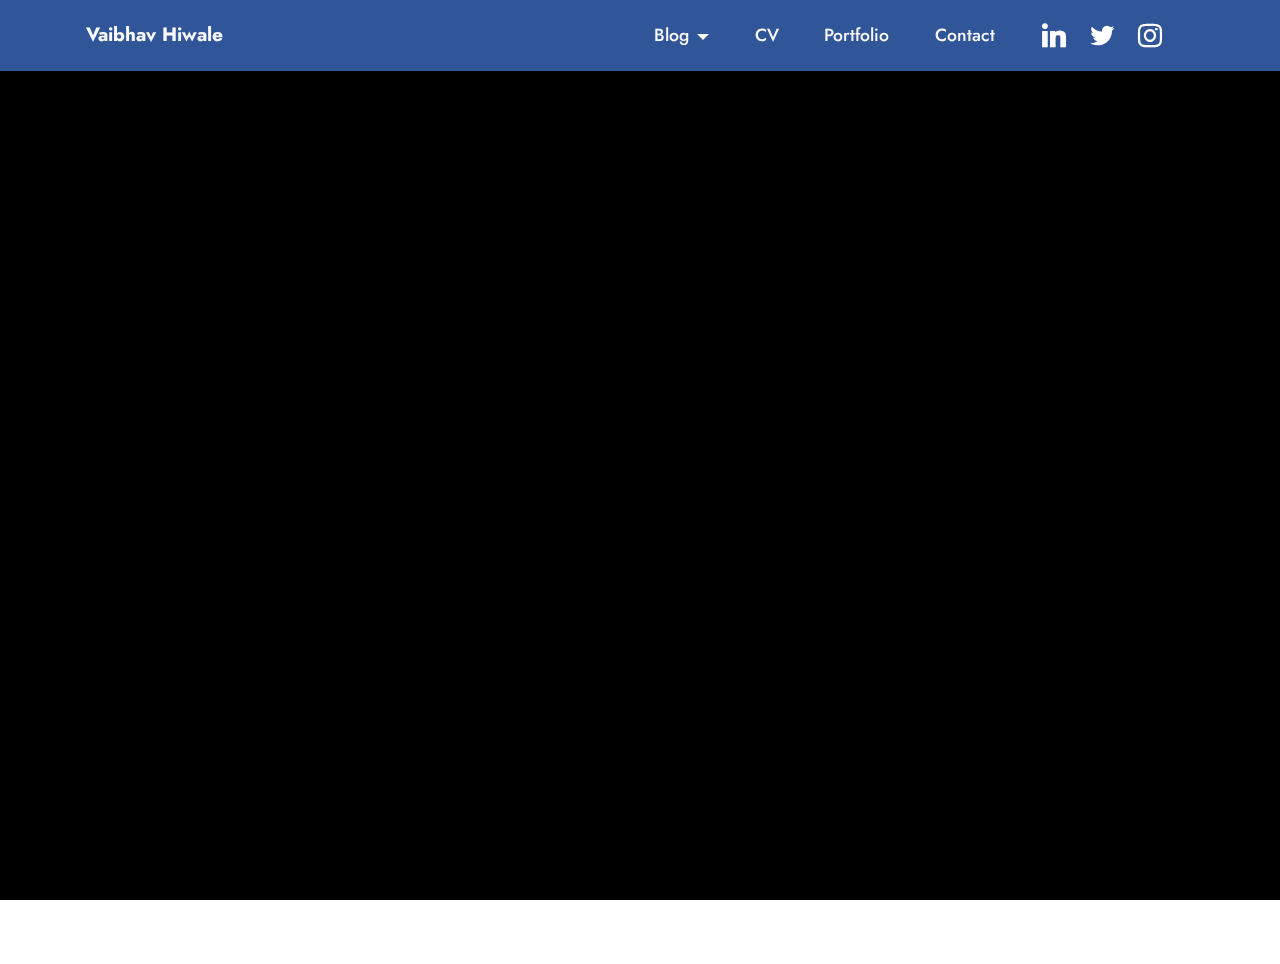
==== commit 5d6db6a4: "u" ====
--- a/blog.html
+++ b/blog.html
@@ -14,6 +14,8 @@
   <link rel="stylesheet" href="assets/bootstrap/css/bootstrap.min.css">
   <link rel="stylesheet" href="assets/bootstrap/css/bootstrap-grid.min.css">
   <link rel="stylesheet" href="assets/bootstrap/css/bootstrap-reboot.min.css">
+  <link rel="stylesheet" href="assets/web/assets/gdpr-plugin/gdpr-styles.css">
+  <link rel="stylesheet" href="assets/animatecss/animate.css">
   <link rel="stylesheet" href="assets/dropdown/css/style.css">
   <link rel="stylesheet" href="assets/socicon/css/styles.css">
   <link rel="stylesheet" href="assets/theme/css/style.css">
@@ -33,11 +35,7 @@
     <nav class="navbar navbar-dropdown navbar-fixed-top navbar-expand-lg">
         <div class="container">
             <div class="navbar-brand">
-                <span class="navbar-logo">
-                    
-                        <img src="assets/images/website-96x96.webp" alt="Vaibhav Hiwale" style="height: 3rem;">
-                    
-                </span>
+                
                 <span class="navbar-caption-wrap"><a class="navbar-caption text-white display-7" href="index.html">Vaibhav Hiwale</a></span>
             </div>
             <button class="navbar-toggler" type="button" data-toggle="collapse" data-bs-toggle="collapse" data-target="#navbarSupportedContent" data-bs-target="#navbarSupportedContent" aria-controls="navbarNavAltMarkup" aria-expanded="false" aria-label="Toggle navigation">
@@ -88,8 +86,10 @@
             </div>
         </div>
     </div>
-</section><section class="display-7" style="padding: 0;align-items: center;justify-content: center;flex-wrap: wrap;    align-content: center;display: flex;position: relative;height: 4rem;"><a href="https://mobiri.se/3037209" style="flex: 1 1;height: 4rem;position: absolute;width: 100%;z-index: 1;"><img alt="" style="height: 4rem;" src="[data-uri]"></a><p style="margin: 0;text-align: center;" class="display-7">&#8204;</p><a style="z-index:1" href="https://mobirise.com/builder/landing-page-builder.html">Landing Page Creator</a></section><script src="assets/bootstrap/js/bootstrap.bundle.min.js"></script>  <script src="assets/smoothscroll/smooth-scroll.js"></script>  <script src="assets/ytplayer/index.js"></script>  <script src="assets/dropdown/js/navbar-dropdown.js"></script>  <script src="assets/theme/js/script.js"></script>  
+</section><section class="display-7" style="padding: 0;align-items: center;justify-content: center;flex-wrap: wrap;    align-content: center;display: flex;position: relative;height: 4rem;"><a href="https://mobiri.se/3037209" style="flex: 1 1;height: 4rem;position: absolute;width: 100%;z-index: 1;"><img alt="" style="height: 4rem;" src="[data-uri]"></a><p style="margin: 0;text-align: center;" class="display-7">&#8204;</p><a style="z-index:1" href="https://mobirise.com/builder/easiest-website-builder.html">Easy Website Builder</a></section><script src="assets/bootstrap/js/bootstrap.bundle.min.js"></script>  <script src="assets/smoothscroll/smooth-scroll.js"></script>  <script src="assets/ytplayer/index.js"></script>  <script src="assets/dropdown/js/navbar-dropdown.js"></script>  <script src="assets/theme/js/script.js"></script>  
   
   
-</body>
+ <div id="scrollToTop" class="scrollToTop mbr-arrow-up"><a style="text-align: center;"><i class="mbr-arrow-up-icon mbr-arrow-up-icon-cm cm-icon cm-icon-smallarrow-up"></i></a></div>
+    <input name="animation" type="hidden">
+  </body>
 </html>--- a/assets/web/assets/gdpr-plugin/gdpr-styles.css
+++ b/assets/web/assets/gdpr-plugin/gdpr-styles.css
@@ -0,0 +1,27 @@
+.gdpr-block {
+    padding: 10px;
+    font-size: 14px;
+    display: block;
+    width: 100%;
+    text-align: center;
+}
+.gdpr-block.covert {
+	display: none;
+}
+.textGDPR {
+    position: relative;
+}
+.gdpr-block label span.textGDPR input[name='gdpr']{
+    width: 15px;
+    height: 15px;
+    margin: 0;
+    position: absolute;
+    top: 3px;
+    left: -20px;
+}
+.gdpr-block label {
+    color: #a7a7a7;
+    vertical-align: middle;
+    user-select: none;
+    margin-bottom: 0;
+}--- a/assets/mobirise/css/mbr-additional.css
+++ b/assets/mobirise/css/mbr-additional.css
@@ -1,3 +1,6 @@
+.btn {
+  border-width: 2px;
+}
 body {
   font-family: Jost;
 }
@@ -289,7 +292,7 @@
 .btn-primary-outline,
 .btn-primary-outline:active {
   background-color: transparent !important;
-  border-color: transparent;
+  border-color: #6592e6;
   color: #6592e6;
 }
 .btn-primary-outline:hover,
@@ -298,7 +301,7 @@
 .btn-primary-outline.active {
   color: #2260d2 !important;
   background-color: transparent!important;
-  border-color: transparent!important;
+  border-color: #2260d2 !important;
   box-shadow: none!important;
 }
 .btn-primary-outline.disabled,
@@ -310,7 +313,7 @@
 .btn-secondary-outline,
 .btn-secondary-outline:active {
   background-color: transparent !important;
-  border-color: transparent;
+  border-color: #ff6666;
   color: #ff6666;
 }
 .btn-secondary-outline:hover,
@@ -319,7 +322,7 @@
 .btn-secondary-outline.active {
   color: #ff0f0f !important;
   background-color: transparent!important;
-  border-color: transparent!important;
+  border-color: #ff0f0f !important;
   box-shadow: none!important;
 }
 .btn-secondary-outline.disabled,
@@ -331,7 +334,7 @@
 .btn-info-outline,
 .btn-info-outline:active {
   background-color: transparent !important;
-  border-color: transparent;
+  border-color: #47b5ed;
   color: #47b5ed;
 }
 .btn-info-outline:hover,
@@ -340,7 +343,7 @@
 .btn-info-outline.active {
   color: #148cca !important;
   background-color: transparent!important;
-  border-color: transparent!important;
+  border-color: #148cca !important;
   box-shadow: none!important;
 }
 .btn-info-outline.disabled,
@@ -352,7 +355,7 @@
 .btn-success-outline,
 .btn-success-outline:active {
   background-color: transparent !important;
-  border-color: transparent;
+  border-color: #40b0bf;
   color: #40b0bf;
 }
 .btn-success-outline:hover,
@@ -361,7 +364,7 @@
 .btn-success-outline.active {
   color: #2a747e !important;
   background-color: transparent!important;
-  border-color: transparent!important;
+  border-color: #2a747e !important;
   box-shadow: none!important;
 }
 .btn-success-outline.disabled,
@@ -373,7 +376,7 @@
 .btn-warning-outline,
 .btn-warning-outline:active {
   background-color: transparent !important;
-  border-color: transparent;
+  border-color: #ffe161;
   color: #ffe161;
 }
 .btn-warning-outline:hover,
@@ -382,7 +385,7 @@
 .btn-warning-outline.active {
   color: #ffd10a !important;
   background-color: transparent!important;
-  border-color: transparent!important;
+  border-color: #ffd10a !important;
   box-shadow: none!important;
 }
 .btn-warning-outline.disabled,
@@ -394,7 +397,7 @@
 .btn-danger-outline,
 .btn-danger-outline:active {
   background-color: transparent !important;
-  border-color: transparent;
+  border-color: #ff9966;
   color: #ff9966;
 }
 .btn-danger-outline:hover,
@@ -403,7 +406,7 @@
 .btn-danger-outline.active {
   color: #ff5f0f !important;
   background-color: transparent!important;
-  border-color: transparent!important;
+  border-color: #ff5f0f !important;
   box-shadow: none!important;
 }
 .btn-danger-outline.disabled,
@@ -415,7 +418,7 @@
 .btn-black-outline,
 .btn-black-outline:active {
   background-color: transparent !important;
-  border-color: transparent;
+  border-color: #232323;
   color: #232323;
 }
 .btn-black-outline:hover,
@@ -424,7 +427,7 @@
 .btn-black-outline.active {
   color: #000000 !important;
   background-color: transparent!important;
-  border-color: transparent!important;
+  border-color: #000000 !important;
   box-shadow: none!important;
 }
 .btn-black-outline.disabled,
@@ -436,7 +439,7 @@
 .btn-white-outline,
 .btn-white-outline:active {
   background-color: transparent !important;
-  border-color: transparent;
+  border-color: #fafafa;
   color: #fafafa;
 }
 .btn-white-outline:hover,
@@ -445,7 +448,7 @@
 .btn-white-outline.active {
   color: #cfcfcf !important;
   background-color: transparent!important;
-  border-color: transparent!important;
+  border-color: #cfcfcf !important;
   box-shadow: none!important;
 }
 .btn-white-outline.disabled,
@@ -549,6 +552,12 @@
 .alert-danger {
   background-color: #ff9966;
 }
+.mbr-section-btn a.btn:not(.btn-form) {
+  border-radius: 100px;
+}
+.mbr-gallery-filter li a {
+  border-radius: 100px !important;
+}
 .mbr-gallery-filter li.active .btn {
   background-color: #6592e6;
   border-color: #6592e6;
@@ -557,6 +566,9 @@
 .mbr-gallery-filter li.active .btn:focus {
   box-shadow: none;
 }
+.nav-tabs .nav-link {
+  border-radius: 100px !important;
+}
 a,
 a:hover {
   color: #6592e6;
@@ -582,8 +594,8 @@
   color: #ffffff;
 }
 /* Scroll to top button*/
-.scrollToTop_wraper {
-  display: none;
+#scrollToTop a {
+  border-radius: 100px;
 }
 .form-control {
   font-family: 'Jost', sans-serif;
@@ -612,6 +624,19 @@
   border-color: #6592e6;
 }
 /* Forms */
+.mbr-form .input-group-btn a.btn {
+  border-radius: 100px !important;
+}
+.mbr-form .input-group-btn a.btn:hover {
+  box-shadow: 0 10px 40px 0 rgba(0, 0, 0, 0.2);
+}
+.mbr-form .input-group-btn button[type="submit"] {
+  border-radius: 100px !important;
+  padding: 1rem 3rem;
+}
+.mbr-form .input-group-btn button[type="submit"]:hover {
+  box-shadow: 0 10px 40px 0 rgba(0, 0, 0, 0.2);
+}
 .jq-selectbox li:hover,
 .jq-selectbox li.selected {
   background-color: #6592e6;
@@ -792,7 +817,7 @@
   min-height: 70px;
   transition: all 0.3s;
   border-bottom: 1px solid transparent;
-  background: rgba(68, 121, 217, 0.5);
+  background: rgba(68, 121, 217, 0.7);
 }
 .cid-tHlKVXaBAI .navbar.opened {
   transition: all 0.3s;
@@ -1453,7 +1478,7 @@
   min-height: 70px;
   transition: all 0.3s;
   border-bottom: 1px solid transparent;
-  background: rgba(68, 121, 217, 0.5);
+  background: rgba(68, 121, 217, 0.7);
 }
 .cid-tHlKXZWSLV .navbar.opened {
   transition: all 0.3s;
@@ -1833,7 +1858,7 @@
   min-height: 70px;
   transition: all 0.3s;
   border-bottom: 1px solid transparent;
-  background: rgba(68, 121, 217, 0.5);
+  background: rgba(68, 121, 217, 0.7);
 }
 .cid-tHBokHtmBE .navbar.opened {
   transition: all 0.3s;
@@ -2235,7 +2260,7 @@
   min-height: 70px;
   transition: all 0.3s;
   border-bottom: 1px solid transparent;
-  background: rgba(68, 121, 217, 0.5);
+  background: rgba(68, 121, 217, 0.7);
 }
 .cid-tHlv0m3XBg .navbar.opened {
   transition: all 0.3s;
@@ -2618,7 +2643,7 @@
   min-height: 70px;
   transition: all 0.3s;
   border-bottom: 1px solid transparent;
-  background: rgba(68, 121, 217, 0.5);
+  background: rgba(68, 121, 217, 0.7);
 }
 .cid-tHCqEGXQoL .navbar.opened {
   transition: all 0.3s;
@@ -3033,7 +3058,7 @@
   min-height: 70px;
   transition: all 0.3s;
   border-bottom: 1px solid transparent;
-  background: rgba(68, 121, 217, 0.5);
+  background: rgba(68, 121, 217, 0.7);
 }
 .cid-tHlv0m3XBg .navbar.opened {
   transition: all 0.3s;
@@ -3414,7 +3439,7 @@
   min-height: 70px;
   transition: all 0.3s;
   border-bottom: 1px solid transparent;
-  background: rgba(68, 121, 217, 0.5);
+  background: rgba(68, 121, 217, 0.7);
 }
 .cid-tQKXFEXCBT .navbar.opened {
   transition: all 0.3s;
--- a/assets/mobirise/css/mbr-additional.css
+++ b/assets/mobirise/css/mbr-additional.css
@@ -1,3 +1,6 @@
+.btn {
+  border-width: 2px;
+}
 body {
   font-family: Jost;
 }
@@ -289,7 +292,7 @@
 .btn-primary-outline,
 .btn-primary-outline:active {
   background-color: transparent !important;
-  border-color: transparent;
+  border-color: #6592e6;
   color: #6592e6;
 }
 .btn-primary-outline:hover,
@@ -298,7 +301,7 @@
 .btn-primary-outline.active {
   color: #2260d2 !important;
   background-color: transparent!important;
-  border-color: transparent!important;
+  border-color: #2260d2 !important;
   box-shadow: none!important;
 }
 .btn-primary-outline.disabled,
@@ -310,7 +313,7 @@
 .btn-secondary-outline,
 .btn-secondary-outline:active {
   background-color: transparent !important;
-  border-color: transparent;
+  border-color: #ff6666;
   color: #ff6666;
 }
 .btn-secondary-outline:hover,
@@ -319,7 +322,7 @@
 .btn-secondary-outline.active {
   color: #ff0f0f !important;
   background-color: transparent!important;
-  border-color: transparent!important;
+  border-color: #ff0f0f !important;
   box-shadow: none!important;
 }
 .btn-secondary-outline.disabled,
@@ -331,7 +334,7 @@
 .btn-info-outline,
 .btn-info-outline:active {
   background-color: transparent !important;
-  border-color: transparent;
+  border-color: #47b5ed;
   color: #47b5ed;
 }
 .btn-info-outline:hover,
@@ -340,7 +343,7 @@
 .btn-info-outline.active {
   color: #148cca !important;
   background-color: transparent!important;
-  border-color: transparent!important;
+  border-color: #148cca !important;
   box-shadow: none!important;
 }
 .btn-info-outline.disabled,
@@ -352,7 +355,7 @@
 .btn-success-outline,
 .btn-success-outline:active {
   background-color: transparent !important;
-  border-color: transparent;
+  border-color: #40b0bf;
   color: #40b0bf;
 }
 .btn-success-outline:hover,
@@ -361,7 +364,7 @@
 .btn-success-outline.active {
   color: #2a747e !important;
   background-color: transparent!important;
-  border-color: transparent!important;
+  border-color: #2a747e !important;
   box-shadow: none!important;
 }
 .btn-success-outline.disabled,
@@ -373,7 +376,7 @@
 .btn-warning-outline,
 .btn-warning-outline:active {
   background-color: transparent !important;
-  border-color: transparent;
+  border-color: #ffe161;
   color: #ffe161;
 }
 .btn-warning-outline:hover,
@@ -382,7 +385,7 @@
 .btn-warning-outline.active {
   color: #ffd10a !important;
   background-color: transparent!important;
-  border-color: transparent!important;
+  border-color: #ffd10a !important;
   box-shadow: none!important;
 }
 .btn-warning-outline.disabled,
@@ -394,7 +397,7 @@
 .btn-danger-outline,
 .btn-danger-outline:active {
   background-color: transparent !important;
-  border-color: transparent;
+  border-color: #ff9966;
   color: #ff9966;
 }
 .btn-danger-outline:hover,
@@ -403,7 +406,7 @@
 .btn-danger-outline.active {
   color: #ff5f0f !important;
   background-color: transparent!important;
-  border-color: transparent!important;
+  border-color: #ff5f0f !important;
   box-shadow: none!important;
 }
 .btn-danger-outline.disabled,
@@ -415,7 +418,7 @@
 .btn-black-outline,
 .btn-black-outline:active {
   background-color: transparent !important;
-  border-color: transparent;
+  border-color: #232323;
   color: #232323;
 }
 .btn-black-outline:hover,
@@ -424,7 +427,7 @@
 .btn-black-outline.active {
   color: #000000 !important;
   background-color: transparent!important;
-  border-color: transparent!important;
+  border-color: #000000 !important;
   box-shadow: none!important;
 }
 .btn-black-outline.disabled,
@@ -436,7 +439,7 @@
 .btn-white-outline,
 .btn-white-outline:active {
   background-color: transparent !important;
-  border-color: transparent;
+  border-color: #fafafa;
   color: #fafafa;
 }
 .btn-white-outline:hover,
@@ -445,7 +448,7 @@
 .btn-white-outline.active {
   color: #cfcfcf !important;
   background-color: transparent!important;
-  border-color: transparent!important;
+  border-color: #cfcfcf !important;
   box-shadow: none!important;
 }
 .btn-white-outline.disabled,
@@ -549,6 +552,12 @@
 .alert-danger {
   background-color: #ff9966;
 }
+.mbr-section-btn a.btn:not(.btn-form) {
+  border-radius: 100px;
+}
+.mbr-gallery-filter li a {
+  border-radius: 100px !important;
+}
 .mbr-gallery-filter li.active .btn {
   background-color: #6592e6;
   border-color: #6592e6;
@@ -557,6 +566,9 @@
 .mbr-gallery-filter li.active .btn:focus {
   box-shadow: none;
 }
+.nav-tabs .nav-link {
+  border-radius: 100px !important;
+}
 a,
 a:hover {
   color: #6592e6;
@@ -582,8 +594,8 @@
   color: #ffffff;
 }
 /* Scroll to top button*/
-.scrollToTop_wraper {
-  display: none;
+#scrollToTop a {
+  border-radius: 100px;
 }
 .form-control {
   font-family: 'Jost', sans-serif;
@@ -612,6 +624,19 @@
   border-color: #6592e6;
 }
 /* Forms */
+.mbr-form .input-group-btn a.btn {
+  border-radius: 100px !important;
+}
+.mbr-form .input-group-btn a.btn:hover {
+  box-shadow: 0 10px 40px 0 rgba(0, 0, 0, 0.2);
+}
+.mbr-form .input-group-btn button[type="submit"] {
+  border-radius: 100px !important;
+  padding: 1rem 3rem;
+}
+.mbr-form .input-group-btn button[type="submit"]:hover {
+  box-shadow: 0 10px 40px 0 rgba(0, 0, 0, 0.2);
+}
 .jq-selectbox li:hover,
 .jq-selectbox li.selected {
   background-color: #6592e6;
@@ -792,7 +817,7 @@
   min-height: 70px;
   transition: all 0.3s;
   border-bottom: 1px solid transparent;
-  background: rgba(68, 121, 217, 0.5);
+  background: rgba(68, 121, 217, 0.7);
 }
 .cid-tHlKVXaBAI .navbar.opened {
   transition: all 0.3s;
@@ -1453,7 +1478,7 @@
   min-height: 70px;
   transition: all 0.3s;
   border-bottom: 1px solid transparent;
-  background: rgba(68, 121, 217, 0.5);
+  background: rgba(68, 121, 217, 0.7);
 }
 .cid-tHlKXZWSLV .navbar.opened {
   transition: all 0.3s;
@@ -1833,7 +1858,7 @@
   min-height: 70px;
   transition: all 0.3s;
   border-bottom: 1px solid transparent;
-  background: rgba(68, 121, 217, 0.5);
+  background: rgba(68, 121, 217, 0.7);
 }
 .cid-tHBokHtmBE .navbar.opened {
   transition: all 0.3s;
@@ -2235,7 +2260,7 @@
   min-height: 70px;
   transition: all 0.3s;
   border-bottom: 1px solid transparent;
-  background: rgba(68, 121, 217, 0.5);
+  background: rgba(68, 121, 217, 0.7);
 }
 .cid-tHlv0m3XBg .navbar.opened {
   transition: all 0.3s;
@@ -2618,7 +2643,7 @@
   min-height: 70px;
   transition: all 0.3s;
   border-bottom: 1px solid transparent;
-  background: rgba(68, 121, 217, 0.5);
+  background: rgba(68, 121, 217, 0.7);
 }
 .cid-tHCqEGXQoL .navbar.opened {
   transition: all 0.3s;
@@ -3033,7 +3058,7 @@
   min-height: 70px;
   transition: all 0.3s;
   border-bottom: 1px solid transparent;
-  background: rgba(68, 121, 217, 0.5);
+  background: rgba(68, 121, 217, 0.7);
 }
 .cid-tHlv0m3XBg .navbar.opened {
   transition: all 0.3s;
@@ -3414,7 +3439,7 @@
   min-height: 70px;
   transition: all 0.3s;
   border-bottom: 1px solid transparent;
-  background: rgba(68, 121, 217, 0.5);
+  background: rgba(68, 121, 217, 0.7);
 }
 .cid-tQKXFEXCBT .navbar.opened {
   transition: all 0.3s;
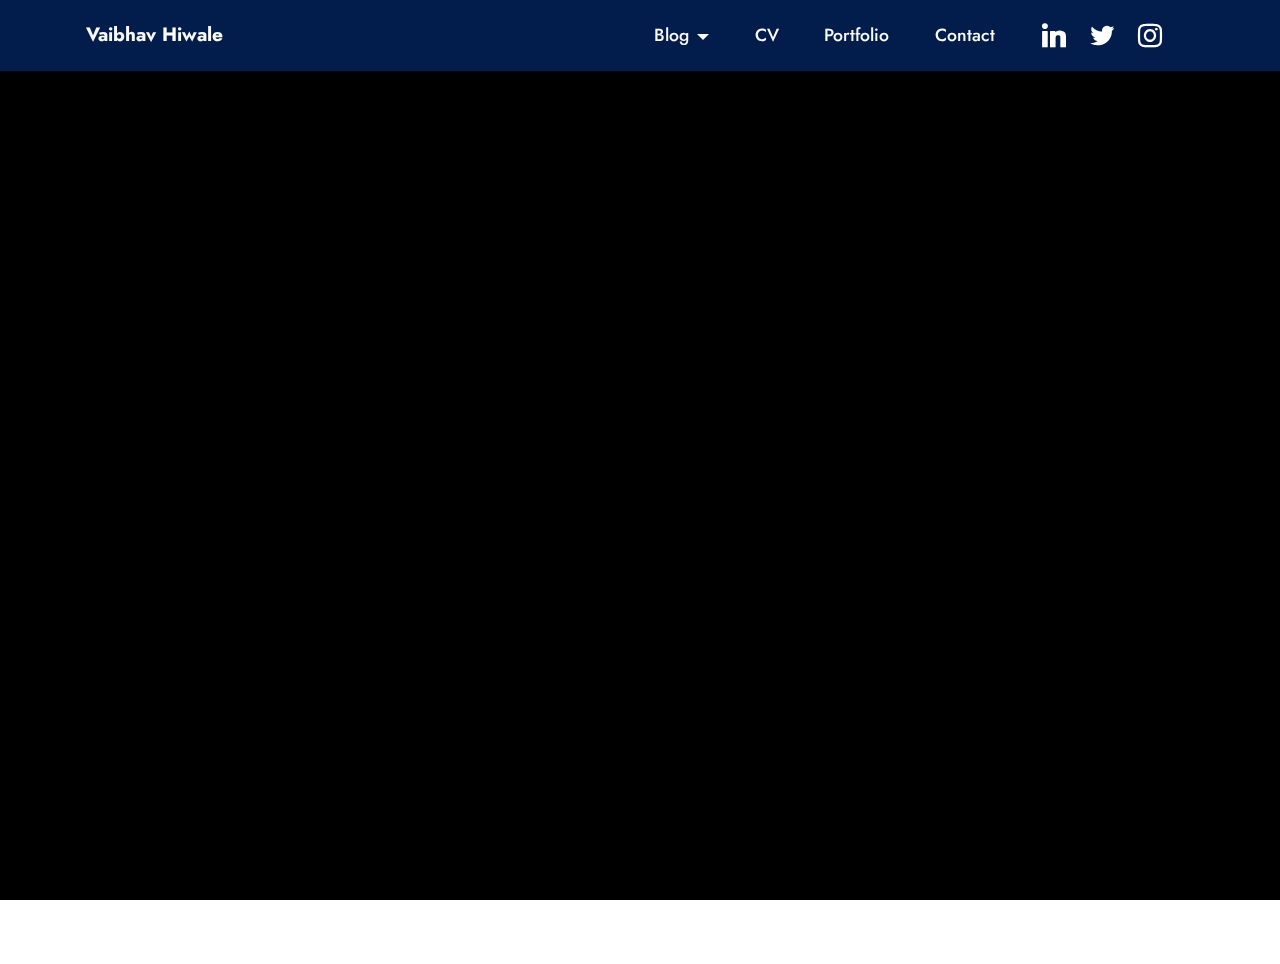
==== commit 12eef685: "up" ====
--- a/blog.html
+++ b/blog.html
@@ -47,7 +47,7 @@
                 </div>
             </button>
             <div class="collapse navbar-collapse" id="navbarSupportedContent">
-                <ul class="navbar-nav nav-dropdown nav-right" data-app-modern-menu="true"><li class="nav-item dropdown"><a class="nav-link link text-white text-primary dropdown-toggle show display-4" href="page1.html" data-toggle="dropdown-submenu" data-bs-toggle="dropdown" data-bs-auto-close="outside" aria-expanded="false">Blog</a><div class="dropdown-menu show" aria-labelledby="dropdown-303" data-bs-popper="none"><a class="text-white text-primary dropdown-item display-4" href="blog_lightyear.html">Lightyear</a><a class="text-white text-primary show dropdown-item display-4" href="nobel_laureate.html">Meet With Nobel Laureate</a></div></li><li class="nav-item"><a class="nav-link link text-white text-primary display-4" href="cv.html">CV</a></li><li class="nav-item"><a class="nav-link link text-white text-primary display-4" href="portfolio.html">Portfolio</a></li>
+                <ul class="navbar-nav nav-dropdown nav-right" data-app-modern-menu="true"><li class="nav-item dropdown open"><a class="nav-link link text-white text-primary dropdown-toggle display-4" href="page1.html" data-toggle="dropdown-submenu" data-bs-toggle="dropdown" data-bs-auto-close="outside" aria-expanded="true">Blog</a><div class="dropdown-menu" aria-labelledby="dropdown-303"><a class="text-white text-primary dropdown-item display-4" href="blog_lightyear.html">Lightyear</a><a class="text-white text-primary show dropdown-item display-4" href="nobel_laureate.html">Meet With Nobel Laureate</a></div></li><li class="nav-item"><a class="nav-link link text-white text-primary display-4" href="cv.html">CV</a></li><li class="nav-item"><a class="nav-link link text-white text-primary display-4" href="portfolio.html">Portfolio</a></li>
                     
                     <li class="nav-item"><a class="nav-link link text-white text-primary display-4" href="contact.html">Contact</a>
                     </li></ul>
@@ -86,7 +86,7 @@
             </div>
         </div>
     </div>
-</section><section class="display-7" style="padding: 0;align-items: center;justify-content: center;flex-wrap: wrap;    align-content: center;display: flex;position: relative;height: 4rem;"><a href="https://mobiri.se/3037209" style="flex: 1 1;height: 4rem;position: absolute;width: 100%;z-index: 1;"><img alt="" style="height: 4rem;" src="[data-uri]"></a><p style="margin: 0;text-align: center;" class="display-7">&#8204;</p><a style="z-index:1" href="https://mobirise.com/builder/easiest-website-builder.html">Easy Website Builder</a></section><script src="assets/bootstrap/js/bootstrap.bundle.min.js"></script>  <script src="assets/smoothscroll/smooth-scroll.js"></script>  <script src="assets/ytplayer/index.js"></script>  <script src="assets/dropdown/js/navbar-dropdown.js"></script>  <script src="assets/theme/js/script.js"></script>  
+</section><section class="display-7" style="padding: 0;align-items: center;justify-content: center;flex-wrap: wrap;    align-content: center;display: flex;position: relative;height: 4rem;"><a href="https://mobiri.se/3037209" style="flex: 1 1;height: 4rem;position: absolute;width: 100%;z-index: 1;"><img alt="" style="height: 4rem;" src="[data-uri]"></a><p style="margin: 0;text-align: center;" class="display-7">&#8204;</p><a style="z-index:1" href="https://mobirise.com/builder/landing-page-builder.html">Landing Page Maker</a></section><script src="assets/bootstrap/js/bootstrap.bundle.min.js"></script>  <script src="assets/smoothscroll/smooth-scroll.js"></script>  <script src="assets/ytplayer/index.js"></script>  <script src="assets/dropdown/js/navbar-dropdown.js"></script>  <script src="assets/theme/js/script.js"></script>  
   
   
  <div id="scrollToTop" class="scrollToTop mbr-arrow-up"><a style="text-align: center;"><i class="mbr-arrow-up-icon mbr-arrow-up-icon-cm cm-icon cm-icon-smallarrow-up"></i></a></div>
--- a/assets/mobirise/css/mbr-additional.css
+++ b/assets/mobirise/css/mbr-additional.css
@@ -783,7 +783,7 @@
 }
 .cid-tHlKVXaBAI .dropdown-menu,
 .cid-tHlKVXaBAI .navbar.opened {
-  background: #4479d9 !important;
+  background: #03286c !important;
 }
 .cid-tHlKVXaBAI .nav-item:focus,
 .cid-tHlKVXaBAI .nav-link:focus {
@@ -817,7 +817,7 @@
   min-height: 70px;
   transition: all 0.3s;
   border-bottom: 1px solid transparent;
-  background: rgba(68, 121, 217, 0.7);
+  background: rgba(3, 40, 108, 0.7);
 }
 .cid-tHlKVXaBAI .navbar.opened {
   transition: all 0.3s;
@@ -962,7 +962,7 @@
   padding: 0.667em 1.667em;
 }
 .cid-tHlKVXaBAI .navbar.navbar-expand-lg .dropdown .dropdown-menu {
-  background: #4479d9;
+  background: #03286c;
 }
 .cid-tHlKVXaBAI .navbar.navbar-expand-lg .dropdown .dropdown-menu .dropdown-submenu {
   margin: 0;
@@ -1444,7 +1444,7 @@
 }
 .cid-tHlKXZWSLV .dropdown-menu,
 .cid-tHlKXZWSLV .navbar.opened {
-  background: #4479d9 !important;
+  background: #03286c !important;
 }
 .cid-tHlKXZWSLV .nav-item:focus,
 .cid-tHlKXZWSLV .nav-link:focus {
@@ -1478,7 +1478,7 @@
   min-height: 70px;
   transition: all 0.3s;
   border-bottom: 1px solid transparent;
-  background: rgba(68, 121, 217, 0.7);
+  background: rgba(3, 40, 108, 0.7);
 }
 .cid-tHlKXZWSLV .navbar.opened {
   transition: all 0.3s;
@@ -1623,7 +1623,7 @@
   padding: 0.667em 1.667em;
 }
 .cid-tHlKXZWSLV .navbar.navbar-expand-lg .dropdown .dropdown-menu {
-  background: #4479d9;
+  background: #03286c;
 }
 .cid-tHlKXZWSLV .navbar.navbar-expand-lg .dropdown .dropdown-menu .dropdown-submenu {
   margin: 0;
@@ -1725,13 +1725,15 @@
     left: -1rem;
   }
 }
-.cid-tHlKY0howv {
-  background-color: #000000;
-}
-.cid-tHlKY0howv .mbr-fallback-image.disabled {
+.cid-tQMu1XYo0A {
+  padding-top: 6rem;
+  padding-bottom: 6rem;
+  background-color: #ffffff;
+}
+.cid-tQMu1XYo0A .mbr-fallback-image.disabled {
   display: none;
 }
-.cid-tHlKY0howv .mbr-fallback-image {
+.cid-tQMu1XYo0A .mbr-fallback-image {
   display: block;
   background-size: cover;
   background-position: center center;
@@ -1740,13 +1742,81 @@
   position: absolute;
   top: 0;
 }
-.cid-tHlKY0howv .mbr-section-title {
-  color: #ffffff;
-}
-.cid-tHlKY0howv .mbr-text,
-.cid-tHlKY0howv .mbr-section-btn {
-  color: #ffffff;
-  text-align: left;
+@media (max-width: 991px) {
+  .cid-tQMu1XYo0A .image-wrapper {
+    margin-bottom: 1rem;
+  }
+}
+.cid-tQMu1XYo0A img {
+  width: 100%;
+}
+@media (min-width: 992px) {
+  .cid-tQMu1XYo0A .text-wrapper {
+    padding: 2rem;
+  }
+}
+.cid-tW7p8g0tZi {
+  padding-top: 6rem;
+  padding-bottom: 6rem;
+  background-color: #ffffff;
+}
+.cid-tW7p8g0tZi .mbr-fallback-image.disabled {
+  display: none;
+}
+.cid-tW7p8g0tZi .mbr-fallback-image {
+  display: block;
+  background-size: cover;
+  background-position: center center;
+  width: 100%;
+  height: 100%;
+  position: absolute;
+  top: 0;
+}
+@media (max-width: 991px) {
+  .cid-tW7p8g0tZi .image-wrapper {
+    margin-bottom: 1rem;
+  }
+}
+.cid-tW7p8g0tZi .row {
+  flex-direction: row-reverse;
+}
+.cid-tW7p8g0tZi img {
+  width: 100%;
+}
+@media (min-width: 992px) {
+  .cid-tW7p8g0tZi .text-wrapper {
+    padding: 2rem;
+  }
+}
+.cid-tW7peZOjey {
+  padding-top: 6rem;
+  padding-bottom: 6rem;
+  background-color: #ffffff;
+}
+.cid-tW7peZOjey .mbr-fallback-image.disabled {
+  display: none;
+}
+.cid-tW7peZOjey .mbr-fallback-image {
+  display: block;
+  background-size: cover;
+  background-position: center center;
+  width: 100%;
+  height: 100%;
+  position: absolute;
+  top: 0;
+}
+@media (max-width: 991px) {
+  .cid-tW7peZOjey .image-wrapper {
+    margin-bottom: 1rem;
+  }
+}
+.cid-tW7peZOjey img {
+  width: 100%;
+}
+@media (min-width: 992px) {
+  .cid-tW7peZOjey .text-wrapper {
+    padding: 2rem;
+  }
 }
 .cid-tHBokHtmBE {
   z-index: 1000;
@@ -1824,7 +1894,7 @@
 }
 .cid-tHBokHtmBE .dropdown-menu,
 .cid-tHBokHtmBE .navbar.opened {
-  background: #4479d9 !important;
+  background: #03286c !important;
 }
 .cid-tHBokHtmBE .nav-item:focus,
 .cid-tHBokHtmBE .nav-link:focus {
@@ -1858,7 +1928,7 @@
   min-height: 70px;
   transition: all 0.3s;
   border-bottom: 1px solid transparent;
-  background: rgba(68, 121, 217, 0.7);
+  background: rgba(3, 40, 108, 0.7);
 }
 .cid-tHBokHtmBE .navbar.opened {
   transition: all 0.3s;
@@ -2003,7 +2073,7 @@
   padding: 0.667em 1.667em;
 }
 .cid-tHBokHtmBE .navbar.navbar-expand-lg .dropdown .dropdown-menu {
-  background: #4479d9;
+  background: #03286c;
 }
 .cid-tHBokHtmBE .navbar.navbar-expand-lg .dropdown .dropdown-menu .dropdown-submenu {
   margin: 0;
@@ -2226,7 +2296,7 @@
 }
 .cid-tHlv0m3XBg .dropdown-menu,
 .cid-tHlv0m3XBg .navbar.opened {
-  background: #4479d9 !important;
+  background: #03286c !important;
 }
 .cid-tHlv0m3XBg .nav-item:focus,
 .cid-tHlv0m3XBg .nav-link:focus {
@@ -2260,7 +2330,7 @@
   min-height: 70px;
   transition: all 0.3s;
   border-bottom: 1px solid transparent;
-  background: rgba(68, 121, 217, 0.7);
+  background: rgba(3, 40, 108, 0.7);
 }
 .cid-tHlv0m3XBg .navbar.opened {
   transition: all 0.3s;
@@ -2405,7 +2475,7 @@
   padding: 0.667em 1.667em;
 }
 .cid-tHlv0m3XBg .navbar.navbar-expand-lg .dropdown .dropdown-menu {
-  background: #4479d9;
+  background: #03286c;
 }
 .cid-tHlv0m3XBg .navbar.navbar-expand-lg .dropdown .dropdown-menu .dropdown-submenu {
   margin: 0;
@@ -2609,7 +2679,7 @@
 }
 .cid-tHCqEGXQoL .dropdown-menu,
 .cid-tHCqEGXQoL .navbar.opened {
-  background: #4479d9 !important;
+  background: #03286c !important;
 }
 .cid-tHCqEGXQoL .nav-item:focus,
 .cid-tHCqEGXQoL .nav-link:focus {
@@ -2643,7 +2713,7 @@
   min-height: 70px;
   transition: all 0.3s;
   border-bottom: 1px solid transparent;
-  background: rgba(68, 121, 217, 0.7);
+  background: rgba(3, 40, 108, 0.7);
 }
 .cid-tHCqEGXQoL .navbar.opened {
   transition: all 0.3s;
@@ -2788,7 +2858,7 @@
   padding: 0.667em 1.667em;
 }
 .cid-tHCqEGXQoL .navbar.navbar-expand-lg .dropdown .dropdown-menu {
-  background: #4479d9;
+  background: #03286c;
 }
 .cid-tHCqEGXQoL .navbar.navbar-expand-lg .dropdown .dropdown-menu .dropdown-submenu {
   margin: 0;
@@ -3024,7 +3094,7 @@
 }
 .cid-tHlv0m3XBg .dropdown-menu,
 .cid-tHlv0m3XBg .navbar.opened {
-  background: #4479d9 !important;
+  background: #03286c !important;
 }
 .cid-tHlv0m3XBg .nav-item:focus,
 .cid-tHlv0m3XBg .nav-link:focus {
@@ -3058,7 +3128,7 @@
   min-height: 70px;
   transition: all 0.3s;
   border-bottom: 1px solid transparent;
-  background: rgba(68, 121, 217, 0.7);
+  background: rgba(3, 40, 108, 0.7);
 }
 .cid-tHlv0m3XBg .navbar.opened {
   transition: all 0.3s;
@@ -3203,7 +3273,7 @@
   padding: 0.667em 1.667em;
 }
 .cid-tHlv0m3XBg .navbar.navbar-expand-lg .dropdown .dropdown-menu {
-  background: #4479d9;
+  background: #03286c;
 }
 .cid-tHlv0m3XBg .navbar.navbar-expand-lg .dropdown .dropdown-menu .dropdown-submenu {
   margin: 0;
@@ -3405,7 +3475,7 @@
 }
 .cid-tQKXFEXCBT .dropdown-menu,
 .cid-tQKXFEXCBT .navbar.opened {
-  background: #4479d9 !important;
+  background: #03286c !important;
 }
 .cid-tQKXFEXCBT .nav-item:focus,
 .cid-tQKXFEXCBT .nav-link:focus {
@@ -3439,7 +3509,7 @@
   min-height: 70px;
   transition: all 0.3s;
   border-bottom: 1px solid transparent;
-  background: rgba(68, 121, 217, 0.7);
+  background: rgba(3, 40, 108, 0.7);
 }
 .cid-tQKXFEXCBT .navbar.opened {
   transition: all 0.3s;
@@ -3584,7 +3654,7 @@
   padding: 0.667em 1.667em;
 }
 .cid-tQKXFEXCBT .navbar.navbar-expand-lg .dropdown .dropdown-menu {
-  background: #4479d9;
+  background: #03286c;
 }
 .cid-tQKXFEXCBT .navbar.navbar-expand-lg .dropdown .dropdown-menu .dropdown-submenu {
   margin: 0;
--- a/assets/mobirise/css/mbr-additional.css
+++ b/assets/mobirise/css/mbr-additional.css
@@ -783,7 +783,7 @@
 }
 .cid-tHlKVXaBAI .dropdown-menu,
 .cid-tHlKVXaBAI .navbar.opened {
-  background: #4479d9 !important;
+  background: #03286c !important;
 }
 .cid-tHlKVXaBAI .nav-item:focus,
 .cid-tHlKVXaBAI .nav-link:focus {
@@ -817,7 +817,7 @@
   min-height: 70px;
   transition: all 0.3s;
   border-bottom: 1px solid transparent;
-  background: rgba(68, 121, 217, 0.7);
+  background: rgba(3, 40, 108, 0.7);
 }
 .cid-tHlKVXaBAI .navbar.opened {
   transition: all 0.3s;
@@ -962,7 +962,7 @@
   padding: 0.667em 1.667em;
 }
 .cid-tHlKVXaBAI .navbar.navbar-expand-lg .dropdown .dropdown-menu {
-  background: #4479d9;
+  background: #03286c;
 }
 .cid-tHlKVXaBAI .navbar.navbar-expand-lg .dropdown .dropdown-menu .dropdown-submenu {
   margin: 0;
@@ -1444,7 +1444,7 @@
 }
 .cid-tHlKXZWSLV .dropdown-menu,
 .cid-tHlKXZWSLV .navbar.opened {
-  background: #4479d9 !important;
+  background: #03286c !important;
 }
 .cid-tHlKXZWSLV .nav-item:focus,
 .cid-tHlKXZWSLV .nav-link:focus {
@@ -1478,7 +1478,7 @@
   min-height: 70px;
   transition: all 0.3s;
   border-bottom: 1px solid transparent;
-  background: rgba(68, 121, 217, 0.7);
+  background: rgba(3, 40, 108, 0.7);
 }
 .cid-tHlKXZWSLV .navbar.opened {
   transition: all 0.3s;
@@ -1623,7 +1623,7 @@
   padding: 0.667em 1.667em;
 }
 .cid-tHlKXZWSLV .navbar.navbar-expand-lg .dropdown .dropdown-menu {
-  background: #4479d9;
+  background: #03286c;
 }
 .cid-tHlKXZWSLV .navbar.navbar-expand-lg .dropdown .dropdown-menu .dropdown-submenu {
   margin: 0;
@@ -1725,13 +1725,15 @@
     left: -1rem;
   }
 }
-.cid-tHlKY0howv {
-  background-color: #000000;
-}
-.cid-tHlKY0howv .mbr-fallback-image.disabled {
+.cid-tQMu1XYo0A {
+  padding-top: 6rem;
+  padding-bottom: 6rem;
+  background-color: #ffffff;
+}
+.cid-tQMu1XYo0A .mbr-fallback-image.disabled {
   display: none;
 }
-.cid-tHlKY0howv .mbr-fallback-image {
+.cid-tQMu1XYo0A .mbr-fallback-image {
   display: block;
   background-size: cover;
   background-position: center center;
@@ -1740,13 +1742,81 @@
   position: absolute;
   top: 0;
 }
-.cid-tHlKY0howv .mbr-section-title {
-  color: #ffffff;
-}
-.cid-tHlKY0howv .mbr-text,
-.cid-tHlKY0howv .mbr-section-btn {
-  color: #ffffff;
-  text-align: left;
+@media (max-width: 991px) {
+  .cid-tQMu1XYo0A .image-wrapper {
+    margin-bottom: 1rem;
+  }
+}
+.cid-tQMu1XYo0A img {
+  width: 100%;
+}
+@media (min-width: 992px) {
+  .cid-tQMu1XYo0A .text-wrapper {
+    padding: 2rem;
+  }
+}
+.cid-tW7p8g0tZi {
+  padding-top: 6rem;
+  padding-bottom: 6rem;
+  background-color: #ffffff;
+}
+.cid-tW7p8g0tZi .mbr-fallback-image.disabled {
+  display: none;
+}
+.cid-tW7p8g0tZi .mbr-fallback-image {
+  display: block;
+  background-size: cover;
+  background-position: center center;
+  width: 100%;
+  height: 100%;
+  position: absolute;
+  top: 0;
+}
+@media (max-width: 991px) {
+  .cid-tW7p8g0tZi .image-wrapper {
+    margin-bottom: 1rem;
+  }
+}
+.cid-tW7p8g0tZi .row {
+  flex-direction: row-reverse;
+}
+.cid-tW7p8g0tZi img {
+  width: 100%;
+}
+@media (min-width: 992px) {
+  .cid-tW7p8g0tZi .text-wrapper {
+    padding: 2rem;
+  }
+}
+.cid-tW7peZOjey {
+  padding-top: 6rem;
+  padding-bottom: 6rem;
+  background-color: #ffffff;
+}
+.cid-tW7peZOjey .mbr-fallback-image.disabled {
+  display: none;
+}
+.cid-tW7peZOjey .mbr-fallback-image {
+  display: block;
+  background-size: cover;
+  background-position: center center;
+  width: 100%;
+  height: 100%;
+  position: absolute;
+  top: 0;
+}
+@media (max-width: 991px) {
+  .cid-tW7peZOjey .image-wrapper {
+    margin-bottom: 1rem;
+  }
+}
+.cid-tW7peZOjey img {
+  width: 100%;
+}
+@media (min-width: 992px) {
+  .cid-tW7peZOjey .text-wrapper {
+    padding: 2rem;
+  }
 }
 .cid-tHBokHtmBE {
   z-index: 1000;
@@ -1824,7 +1894,7 @@
 }
 .cid-tHBokHtmBE .dropdown-menu,
 .cid-tHBokHtmBE .navbar.opened {
-  background: #4479d9 !important;
+  background: #03286c !important;
 }
 .cid-tHBokHtmBE .nav-item:focus,
 .cid-tHBokHtmBE .nav-link:focus {
@@ -1858,7 +1928,7 @@
   min-height: 70px;
   transition: all 0.3s;
   border-bottom: 1px solid transparent;
-  background: rgba(68, 121, 217, 0.7);
+  background: rgba(3, 40, 108, 0.7);
 }
 .cid-tHBokHtmBE .navbar.opened {
   transition: all 0.3s;
@@ -2003,7 +2073,7 @@
   padding: 0.667em 1.667em;
 }
 .cid-tHBokHtmBE .navbar.navbar-expand-lg .dropdown .dropdown-menu {
-  background: #4479d9;
+  background: #03286c;
 }
 .cid-tHBokHtmBE .navbar.navbar-expand-lg .dropdown .dropdown-menu .dropdown-submenu {
   margin: 0;
@@ -2226,7 +2296,7 @@
 }
 .cid-tHlv0m3XBg .dropdown-menu,
 .cid-tHlv0m3XBg .navbar.opened {
-  background: #4479d9 !important;
+  background: #03286c !important;
 }
 .cid-tHlv0m3XBg .nav-item:focus,
 .cid-tHlv0m3XBg .nav-link:focus {
@@ -2260,7 +2330,7 @@
   min-height: 70px;
   transition: all 0.3s;
   border-bottom: 1px solid transparent;
-  background: rgba(68, 121, 217, 0.7);
+  background: rgba(3, 40, 108, 0.7);
 }
 .cid-tHlv0m3XBg .navbar.opened {
   transition: all 0.3s;
@@ -2405,7 +2475,7 @@
   padding: 0.667em 1.667em;
 }
 .cid-tHlv0m3XBg .navbar.navbar-expand-lg .dropdown .dropdown-menu {
-  background: #4479d9;
+  background: #03286c;
 }
 .cid-tHlv0m3XBg .navbar.navbar-expand-lg .dropdown .dropdown-menu .dropdown-submenu {
   margin: 0;
@@ -2609,7 +2679,7 @@
 }
 .cid-tHCqEGXQoL .dropdown-menu,
 .cid-tHCqEGXQoL .navbar.opened {
-  background: #4479d9 !important;
+  background: #03286c !important;
 }
 .cid-tHCqEGXQoL .nav-item:focus,
 .cid-tHCqEGXQoL .nav-link:focus {
@@ -2643,7 +2713,7 @@
   min-height: 70px;
   transition: all 0.3s;
   border-bottom: 1px solid transparent;
-  background: rgba(68, 121, 217, 0.7);
+  background: rgba(3, 40, 108, 0.7);
 }
 .cid-tHCqEGXQoL .navbar.opened {
   transition: all 0.3s;
@@ -2788,7 +2858,7 @@
   padding: 0.667em 1.667em;
 }
 .cid-tHCqEGXQoL .navbar.navbar-expand-lg .dropdown .dropdown-menu {
-  background: #4479d9;
+  background: #03286c;
 }
 .cid-tHCqEGXQoL .navbar.navbar-expand-lg .dropdown .dropdown-menu .dropdown-submenu {
   margin: 0;
@@ -3024,7 +3094,7 @@
 }
 .cid-tHlv0m3XBg .dropdown-menu,
 .cid-tHlv0m3XBg .navbar.opened {
-  background: #4479d9 !important;
+  background: #03286c !important;
 }
 .cid-tHlv0m3XBg .nav-item:focus,
 .cid-tHlv0m3XBg .nav-link:focus {
@@ -3058,7 +3128,7 @@
   min-height: 70px;
   transition: all 0.3s;
   border-bottom: 1px solid transparent;
-  background: rgba(68, 121, 217, 0.7);
+  background: rgba(3, 40, 108, 0.7);
 }
 .cid-tHlv0m3XBg .navbar.opened {
   transition: all 0.3s;
@@ -3203,7 +3273,7 @@
   padding: 0.667em 1.667em;
 }
 .cid-tHlv0m3XBg .navbar.navbar-expand-lg .dropdown .dropdown-menu {
-  background: #4479d9;
+  background: #03286c;
 }
 .cid-tHlv0m3XBg .navbar.navbar-expand-lg .dropdown .dropdown-menu .dropdown-submenu {
   margin: 0;
@@ -3405,7 +3475,7 @@
 }
 .cid-tQKXFEXCBT .dropdown-menu,
 .cid-tQKXFEXCBT .navbar.opened {
-  background: #4479d9 !important;
+  background: #03286c !important;
 }
 .cid-tQKXFEXCBT .nav-item:focus,
 .cid-tQKXFEXCBT .nav-link:focus {
@@ -3439,7 +3509,7 @@
   min-height: 70px;
   transition: all 0.3s;
   border-bottom: 1px solid transparent;
-  background: rgba(68, 121, 217, 0.7);
+  background: rgba(3, 40, 108, 0.7);
 }
 .cid-tQKXFEXCBT .navbar.opened {
   transition: all 0.3s;
@@ -3584,7 +3654,7 @@
   padding: 0.667em 1.667em;
 }
 .cid-tQKXFEXCBT .navbar.navbar-expand-lg .dropdown .dropdown-menu {
-  background: #4479d9;
+  background: #03286c;
 }
 .cid-tQKXFEXCBT .navbar.navbar-expand-lg .dropdown .dropdown-menu .dropdown-submenu {
   margin: 0;
